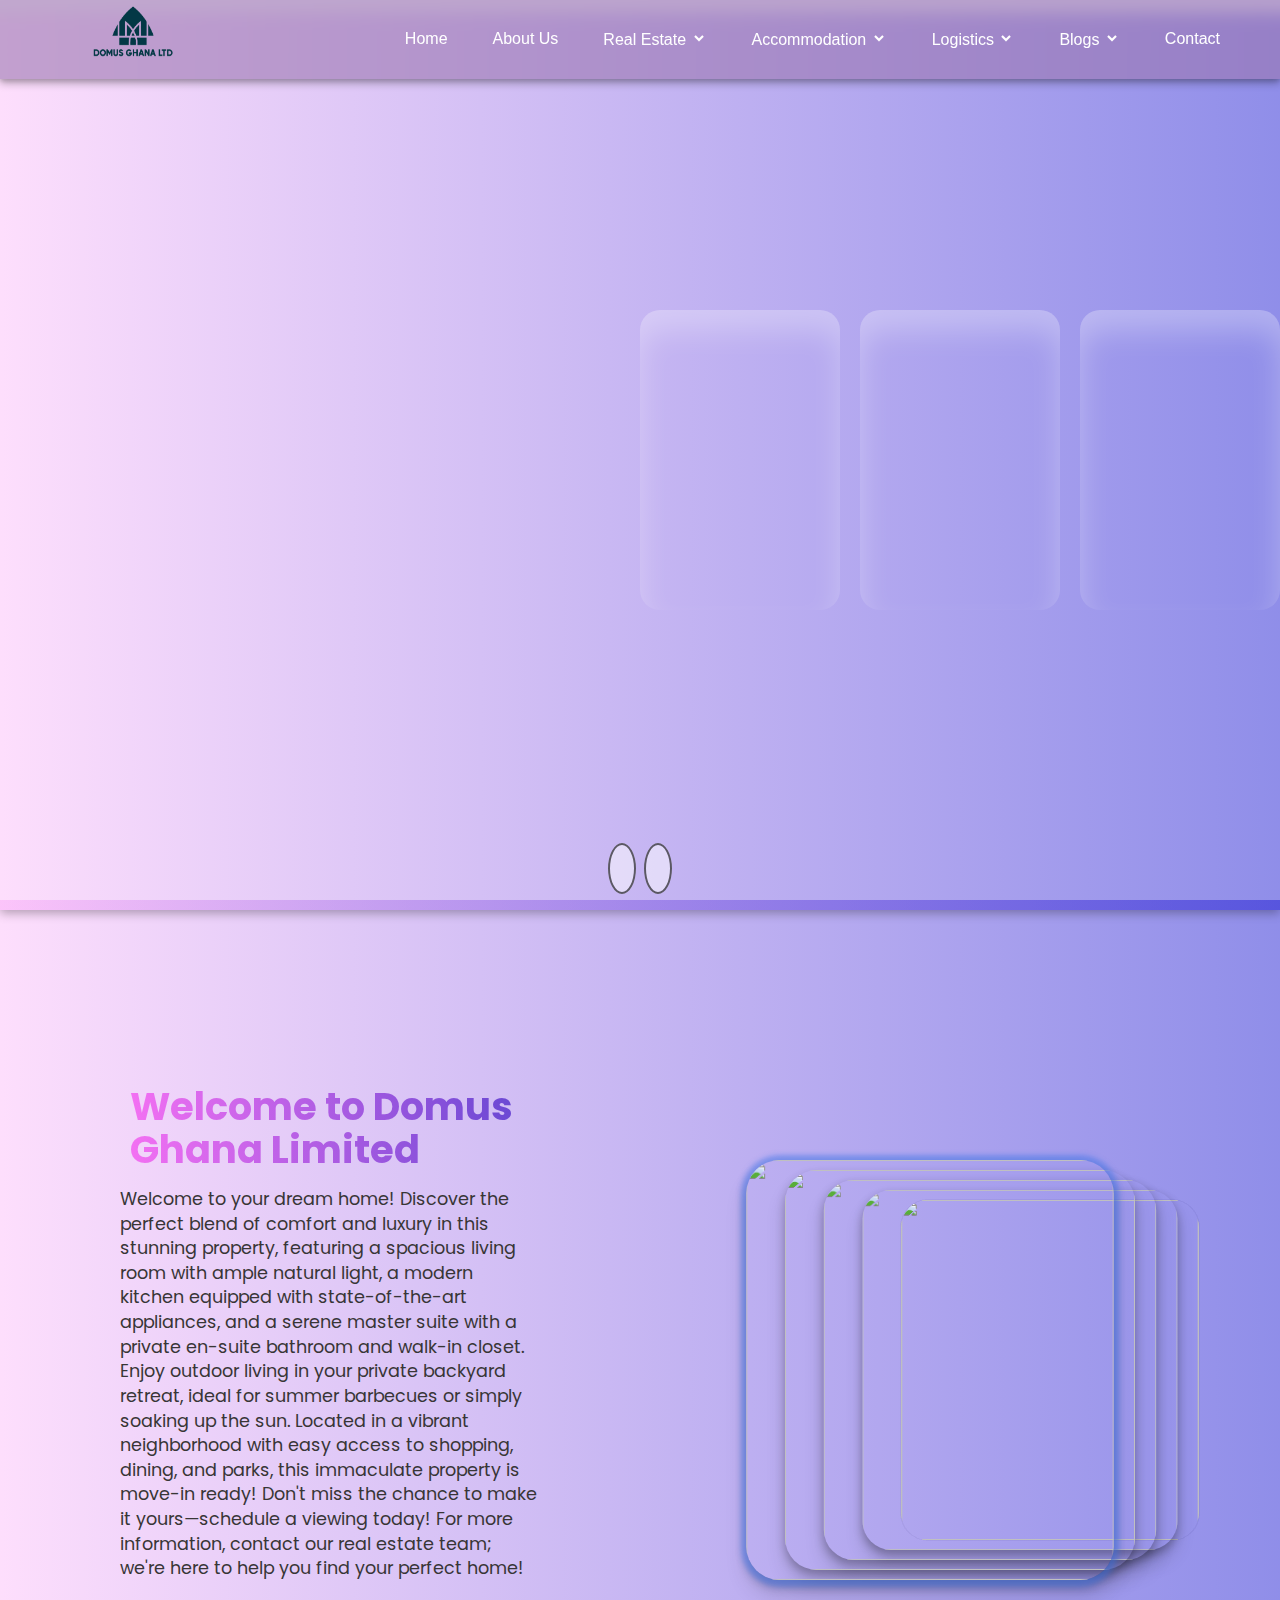
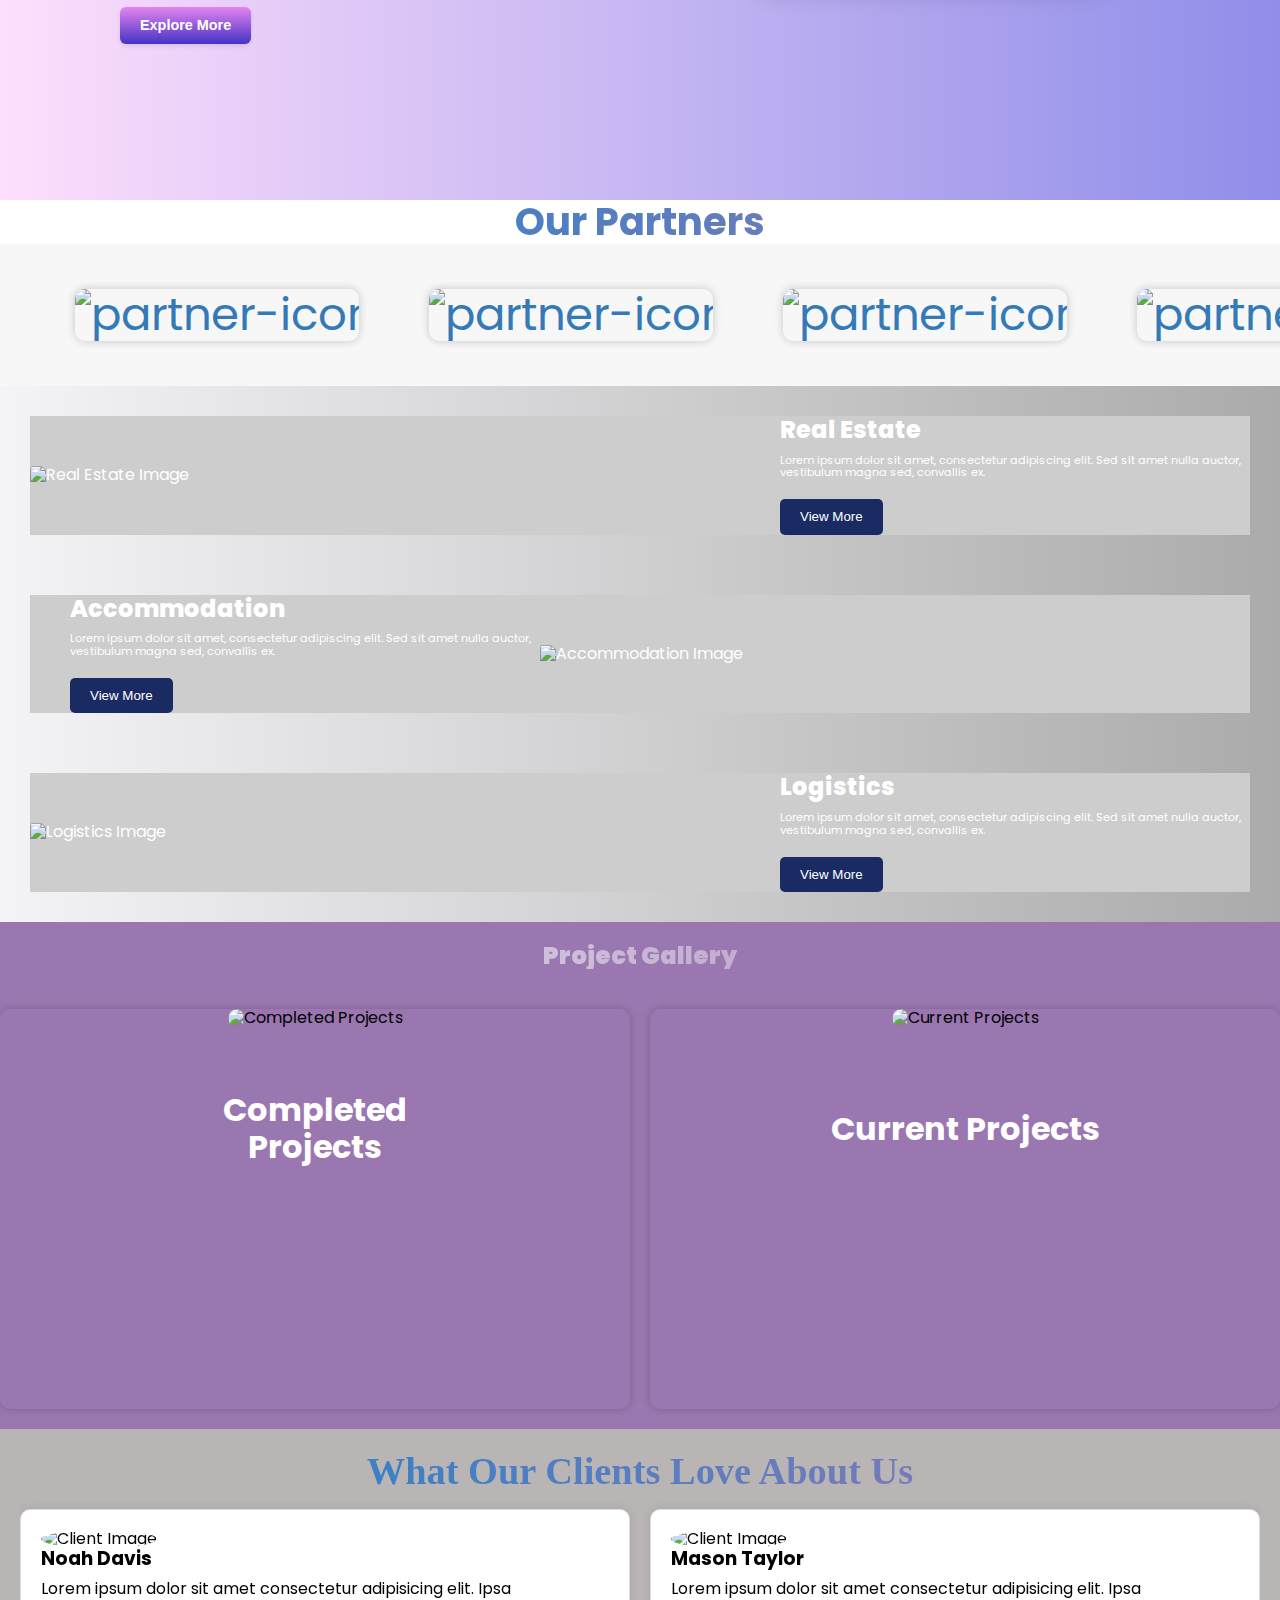
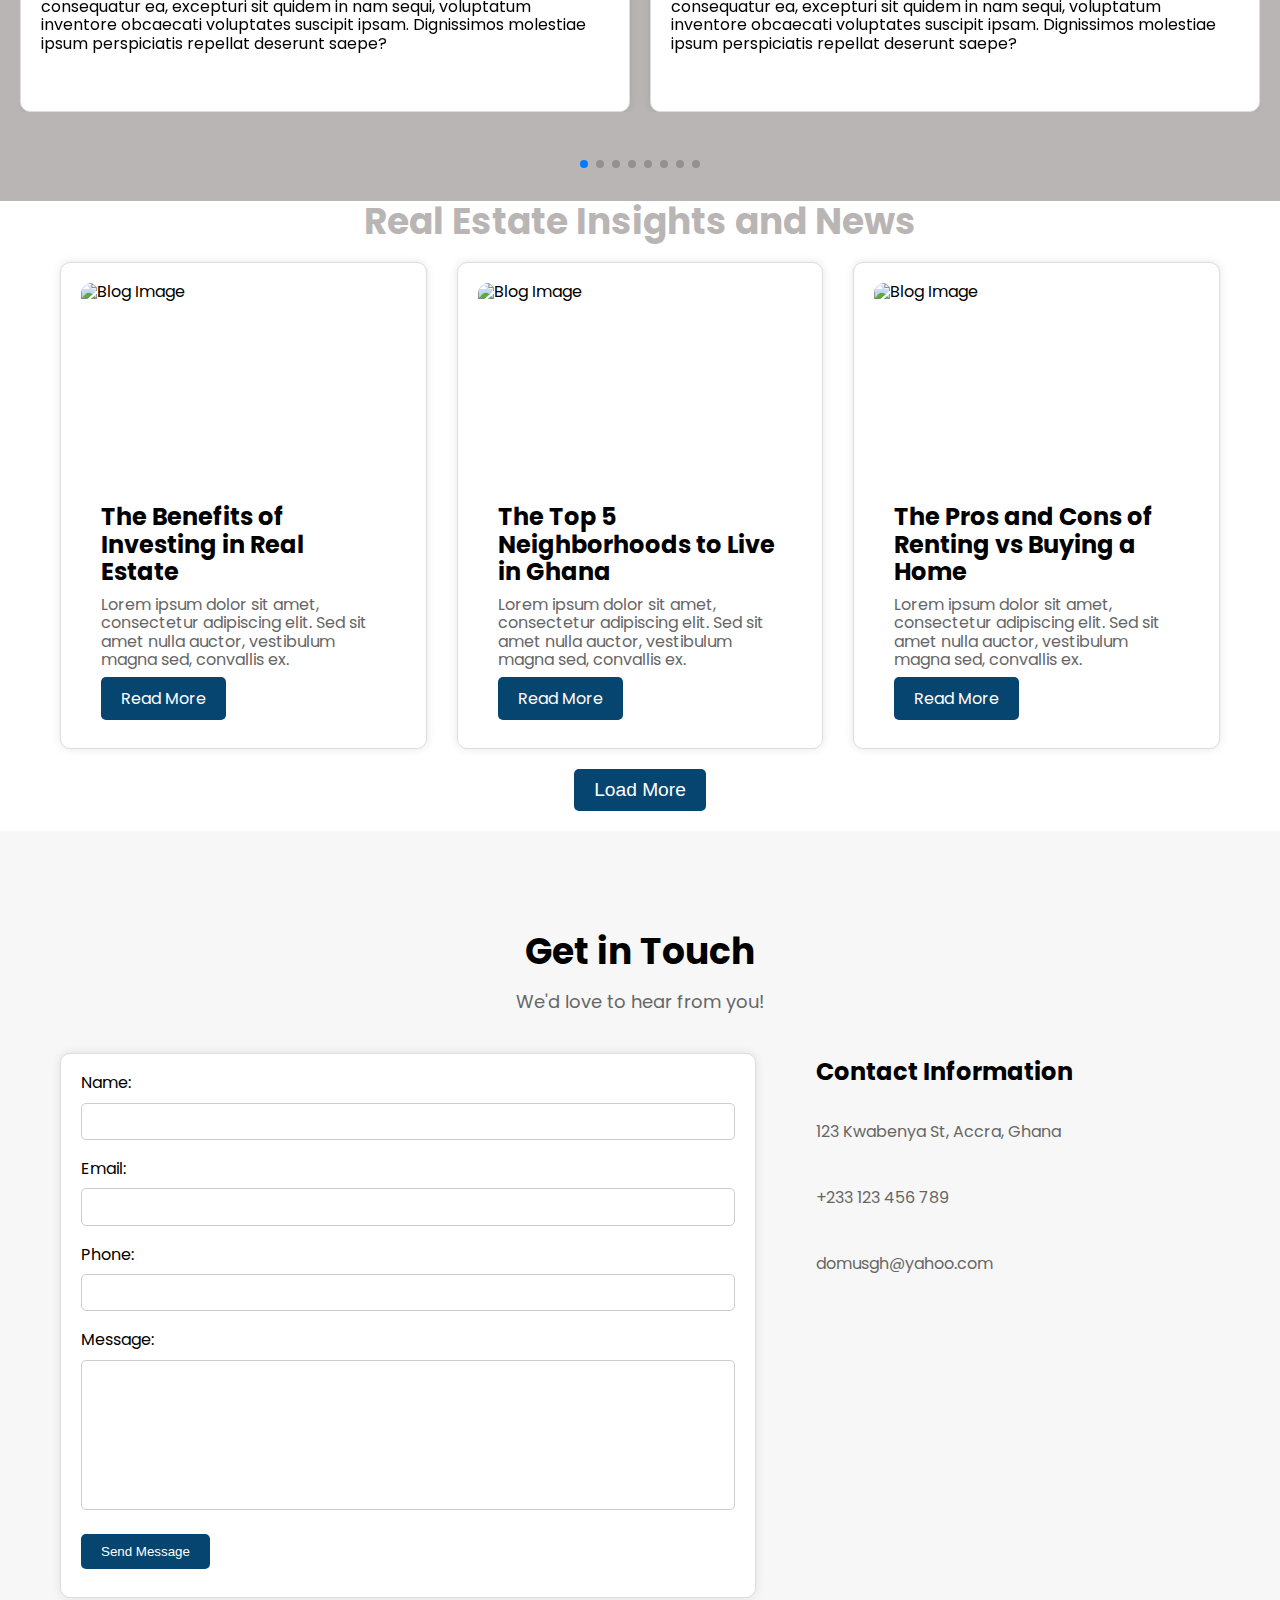
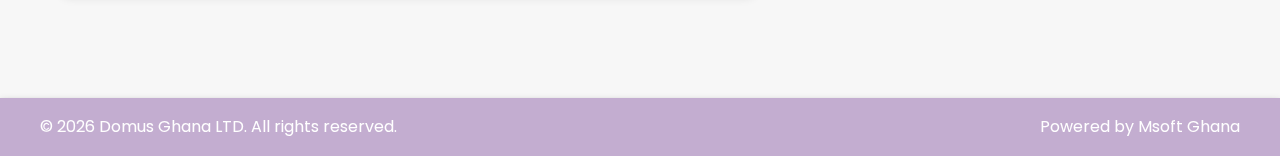
==== index.html @ 2946fd19 "update 1.5.2.1" ====
<!DOCTYPE html>
<html lang="en">
  <head>
    <meta charset="UTF-8" />
    <meta name="viewport" content="width=device-width, initial-scale=1.0" />
    <link rel="stylesheet" href="style.css" />
    <link
      rel="stylesheet"
      href="https://cdnjs.cloudflare.com/ajax/libs/font-awesome/6.6.0/css/all.min.css"
      integrity="sha512-Kc323vGBEqzTmouAECnVceyQqyqdsSiqLQISBL29aUW4U/M7pSPA/gEUZQqv1cwx4OnYxTxve5UMg5GT6L4JJg=="
      crossorigin="anonymous"
      referrerpolicy="no-referrer"
    />
    <link
      href="https://unpkg.com/boxicons@2.1.4/css/boxicons.min.css"
      rel="stylesheet"
    />
    <link
      rel="stylesheet"
      href="https://cdn.jsdelivr.net/npm/swiper@11/swiper-bundle.min.css"
    />
    <script src="script.js" defer></script>
    <title>Domus Diaspora Ghana Ltd | Real Estate Website</title>
  </head>
  <body>
    <!-- Navigation Bar -->
    <nav id="nav" class="nav-bar">
      <div class="nav-logo">
        <img src="logo.png" alt="Logo" width="85" height="70" />
      </div>

      <div class="nav-toggle">
        <i class="fas fa-bars" id="open-nav"></i>
        <i class="fas fa-times" id="close-nav"></i>
      </div>
      <ul id="nav-links" class="nav-links">
        <li><a href="index.html" class="nav-link">Home</a></li>
        <li><a href="about.html" class="nav-link">About Us</a></li>
        <li class="dropdown">
          <a href="#" class="nav-link dropdown-toggle"
            >Real Estate <i class="bx bxs-chevron-down"></i
          ></a>
          <ul class="dropdown-menu">
            <li><a href="completed.html">Completed Projects</a></li>
            <li><a href="ongoing.html">Current Projects</a></li>
            <li><a href="land.html">Buy A Land</a></li>
          </ul>
        </li>
        <li class="dropdown">
          <a href="#" class="nav-link dropdown-toggle"
            >Accommodation <i class="bx bxs-chevron-down"></i
          ></a>
          <ul class="dropdown-menu">
            <li><a href="office.html">Office Space</a></li>
            <li><a href="Bungalow.html">Bungalow</a></li>
            <li><a href="house.html">Housing</a></li>
          </ul>
        </li>
        <li class="dropdown">
          <a href="#" class="nav-link dropdown-toggle"
            >Logistics <i class="bx bxs-chevron-down"></i
          ></a>
          <ul class="dropdown-menu">
            <li><a href="equipment.html">Hiring Equipment</a></li>
            <li><a href="materials.html">Building Materials</a></li>
          </ul>
        </li>
        <li class="dropdown">
          <a href="#" class="nav-link dropdown-toggle"
            >Blogs <i class="bx bxs-chevron-down"></i
          ></a>
          <ul class="dropdown-menu">
            <li><a href="news.html">News Feed</a></li>
            <li><a href="#">Price Updates</a></li>
          </ul>
        </li>
        <li><a href="#contact" class="nav-link">Contact</a></li>
        <!-- <a href="#" class="btn"><span>Admin Dashboard</span></a> -->
      </ul>
    </nav>

    <main class="main">
      <ul class='slider'>
        <li class='item' style="background-image: url('https://i.postimg.cc/FFPP7t3D/photo-1605146769289-440113cc3d00-mark-https-images-unsplash-com-opengraph-logo-png-mark-w-64-mark.jpg')">
          <div class='content-1'>
            <h2 class='title'>"Riverview Heights"</h2>
            <p class='description'> Luxury homes with panoramic views of the river, private balconies, and a tranquil atmosphere, perfect for relaxation. </p>
            <button class="slider-btn">
              <a href="#contact">Contact Us</a>
            </button>
          </div>
        </li>
        <li class='item' style="background-image: url('https://i.postimg.cc/SKTrjCzj/photo-1494526585095-c41746248156-mark-https-images-unsplash-com-opengraph-logo-png-mark-w-64-mark.jpg')">
          <div class='content-1'>
            <h2 class='title'>"Creekwood Estates"</h2>
            <p class='description'> Family-friendly homes in a natural, wooded setting with a creek running through the community, perfect for outdoor
            enthusiasts. </p>
            <button class="slider-btn">
              <a href="#contact">Contact Us</a>
              </button>
          </div>
        </li>
        <li class='item' style="background-image: url('https://i.postimg.cc/mgR437zW/est-1.webp')">
          <div class='content-1'>
            <h2 class='title'>"Greenhaven Estates"</h2>
            <p class='description'> Luxury homes in a serene, natural setting with plenty of green spaces and walking trails. </p>
            <button class="slider-btn">
              <a href="#contact">Contact Us</a>
            </button>
          </div>
        </li>
        <li class='item' style="background-image: url('https://i.postimg.cc/4dYBF86b/premium-photo-1676625176020-3bbb1c0adea1-mark-https-images-unsplash-com-opengraph-logo-png-mark-w.jpg')">
          <div class='content-1'>
            <h2 class='title'>"Skyline Lofts"</h2>
            <p class='description'>
              Trendy, industrial-chic lofts in the heart of the city, with exposed brick, high ceilings, and urban views.
            </p>
            <button class="slider-btn">
              <a href="#contact">Contact Us</a>
            </button>
          </div>
        </li>
        <li class='item'
          style="background-image: url('https://i.postimg.cc/DfjqPJSL/bngl-5.jpg')">
          <div class='content-1'>
            <h2 class='title-1'>"Willow Creek Villas"</h2>
            <p class='description'>
              Charming, Mediterranean-style villas with private courtyards and a tranquil atmosphere, perfect for families.
            </p>
            <button class="slider-btn">
              <a href="#contact">Contact Us</a>
            </button>
          </div>
        </li>
        <li class='item' style="background-image: url('https://i.postimg.cc/mDQSYp14/pexels-divinetechygirl-1181406.jpg')">
          <div class='content-1'>
            <h2 class='title'>"Parkside Residences"</h2>
            <p class='description'> Upscale apartments with modern amenities, located in a vibrant neighborhood with plenty of parks and green spaces. </p>
            <button class="slider-btn">
              <a href="#contact">Contact Us</a>
            </button>
          </div>
        </li>
      </ul>
      <nav class='nav'>
        <ion-icon class='btn--1 prev' name="arrow-back-outline"></ion-icon>
        <ion-icon class='btn--1 next' name="arrow-forward-outline"></ion-icon>
      </nav>
    </main>
    
    <!-- main | image slider -->
    <main>
      <div class="content">
        <h1>Welcome to Domus Ghana Limited</h1>
        <p>
          Welcome to your dream home! Discover the perfect blend of comfort and
          luxury in this stunning property, featuring a spacious living room
          with ample natural light, a modern kitchen equipped with
          state-of-the-art appliances, and a serene master suite with a private
          en-suite bathroom and walk-in closet. Enjoy outdoor living in your
          private backyard retreat, ideal for summer barbecues or simply soaking
          up the sun. Located in a vibrant neighborhood with easy access to
          shopping, dining, and parks, this immaculate property is move-in
          ready! Don't miss the chance to make it yours—schedule a viewing
          today! For more information, contact our real estate team; we're here
          to help you find your perfect home!
        </p>
        <button class="btn">Explore More</button>
      </div>
    
      <div class="stack">
        <div class="card">
          <img
            src="https://i.postimg.cc/xTnN2nMM/wlcm.jpg"
            alt="" />
        </div>
        <div class="card">
          <img
            src="https://i.postimg.cc/wT2yxZQP/wlcm-1.webp"
            alt="" />
        </div>
        <div class="card">
          <img
            src="https://i.postimg.cc/52tHXgPt/wlcm-2.webp"
            alt="" />
        </div>
        <div class="card">
          <img
            src="https://i.postimg.cc/52j0400Y/wlcm4.webp"
            alt="" />
        </div>
        <div class="card">
          <img
            src="https://i.postimg.cc/FKLHSB0h/wlcm5.webp"
            alt="" />
        </div>
        <div class="card">
          <img
            src="https://i.postimg.cc/gJGb0SDS/wlcm6.webp"
            alt="" />
        </div>
        <div class="card">
          <img
            src="https://i.postimg.cc/d3MH1Lwq/wlcm7.webp"
            alt="" />
        </div>
        <div class="card">
          <img
            src="https://i.postimg.cc/xTnN2nMM/wlcm.jpg"
            alt="" />
        </div>
      </div>
    </main>

    <!-- Our Partners Section -->
    <h2 class="partner-heading">Our Partners</h2>
    <section class="partners">
      <div class="partners-container">
        <div class="partner-slide">
          <div class="partner-icon">
            <img
              src="https://i.postimg.cc/QMc2BpDb/prtn.jpg"
              alt="partner-icon"
            />
          </div>
        </div>
        <div class="partner-slide">
          <div class="partner-icon">
            <img
              src="https://i.postimg.cc/j5sFLmZx/prtnr.png"
              alt="partner-icon"
            />
          </div>
        </div>
        <div class="partner-slide">
          <div class="partner-icon">
            <img
              src="https://i.postimg.cc/kMYpgj8C/ptna.jpg"
              alt="partner-icon"
            />
          </div>
        </div>
        <div class="partner-slide">
          <div class="partner-icon">
            <img
              src="https://i.postimg.cc/QMc2BpDb/prtn.jpg"
              alt="partner-icon"
            />
          </div>
        </div>
        <div class="partner-slide">
          <div class="partner-icon">
            <img
              src="https://i.postimg.cc/j5sFLmZx/prtnr.png"
              alt="partner-icon"
            />
          </div>
        </div>
        <div class="partner-slide">
          <div class="partner-icon">
            <img
              src="https://i.postimg.cc/QMc2BpDb/prtn.jpg"
              alt="partner-icon"
            />
          </div>
        </div>
        <div class="partner-slide">
          <div class="partner-icon">
            <img
              src="https://i.postimg.cc/QMc2BpDb/prtn.jpg"
              alt="partner-icon"
            />
          </div>
        </div>
        <div class="partner-slide">
          <div class="partner-icon">
            <img
              src="https://i.postimg.cc/kMYpgj8C/ptna.jpg"
              alt="partner-icon"
            />
          </div>
        </div>
        <div class="partner-slide">
          <div class="partner-icon">
            <img
              src="https://i.postimg.cc/QMc2BpDb/prtn.jpg"
              alt="partner-icon"
            />
          </div>
        </div>
        <div class="partner-slide">
          <div class="partner-icon">
            <img
              src="https://i.postimg.cc/QMc2BpDb/prtn.jpg"
              alt="partner-icon"
            />
          </div>
        </div>
        <div class="partner-slide">
          <div class="partner-icon">
            <img
              src="https://i.postimg.cc/QMc2BpDb/prtn.jpg"
              alt="partner-icon"
            />
          </div>
        </div>
      </div>
    </section>

    <!-- Hero Section -->
    <section class="hero">
      <div class="hero-container">
        <div class="hero-cards">
          <!-- Card 1: Real Estate -->
          <article class="hero-card" data-category="real-estate">
            <div class="card-content">
              <div class="image-container">
                <img
                  src="https://i.postimg.cc/KzTtMC7V/photo-1702905394338-4af58b6dbf61-mark-https-images-unsplash-com-opengraph-logo-png-mark-w-64-mark.jpg"
                  alt="Real Estate Image"
                />
              </div>
              <div class="text-container">
                <h2>Real Estate</h2>
                <p>
                  Lorem ipsum dolor sit amet, consectetur adipiscing elit. Sed
                  sit amet nulla auctor, vestibulum magna sed, convallis ex.
                </p>
                <button
                  class="tab-button"
                  aria-label="Real Estate Tab"
                  data-tab="real-estate"
                >
                  View More
                </button>
              </div>
            </div>
          </article>

          <!-- Card 2: Accommodation -->
          <article class="hero-card" data-category="accommodation">
            <div class="card-content">
              <div class="image-container accomodate">
                <img
                  src="https://i.postimg.cc/k5BQn227/photo-1702742711296-98086d25f8d0-mark-https-images-unsplash-com-opengraph-logo-png-mark-w-64-mark.jpg"
                  alt="Accommodation Image"
                />
              </div>
              <div class="text-container">
                <h2>Accommodation</h2>
                <p>
                  Lorem ipsum dolor sit amet, consectetur adipiscing elit. Sed
                  sit amet nulla auctor, vestibulum magna sed, convallis ex.
                </p>
                <button
                  class="tab-button"
                  aria-label="Accommodation Tab"
                  data-tab="accommodation"
                >
                  View More
                </button>
              </div>
            </div>
          </article>

          <!-- Card 3: Logistics -->
          <article class="hero-card" data-category="logistics">
            <div class="card-content">
              <div class="image-container">
                <img
                  src="https://i.postimg.cc/283NFmYH/photo-1492168732976-2676c584c675-mark-https-images-unsplash-com-opengraph-logo-png-mark-w-64-mark.jpg"
                  alt="Logistics Image"
                />
              </div>
              <div class="text-container">
                <h2>Logistics</h2>
                <p>
                  Lorem ipsum dolor sit amet, consectetur adipiscing elit. Sed
                  sit amet nulla auctor, vestibulum magna sed, convallis ex.
                </p>
                <button
                  class="tab-button"
                  aria-label="Logistics Tab"
                  data-tab="logistics"
                >
                  View More
                </button>
              </div>
            </div>
          </article>
        </div>
      </div>
    </section>

    <!-- Our Partners Section -->
    <!-- <h2 class="partner-heading">Our Partners</h2>
    <section class="partners">
      <div class="partners-container">
        <div class="partner-slide">
          <div class="partner-icon">
            <i class="fas fa-apple"></i>
          </div>
        </div>
        <div class="partner-slide">
          <div class="partner-icon">
            <i class="fas fa-google"></i>
          </div>
        </div>
        <div class="partner-slide">
          <div class="partner-icon">
            <i class="fas fa-facebook"></i>
          </div>
        </div>
        <div class="partner-slide">
          <div class="partner-icon">
            <i class="fas fa-amazon"></i>
          </div>
        </div>
        <div class="partner-slide">
          <div class="partner-icon">
            <i class="fas fa-microsoft"></i>
          </div>
        </div>
        <div class="partner-slide">
          <div class="partner-icon">
            <i class="fas fa-twitter"></i>
          </div>
        </div>
        <div class="partner-slide">
          <div class="partner-icon">
            <i class="fas fa-instagram"></i>
          </div>
        </div>
        <div class="partner-slide">
          <div class="partner-icon">
            <i class="fas fa-youtube"></i>
          </div>
        </div>
        <div class="partner-slide">
          <div class="partner-icon">
            <i class="fas fa-linkedin"></i>
          </div>
        </div>
        <div class="partner-slide">
          <div class="partner-icon">
            <i class="fas fa-pinterest"></i>
          </div>
        </div>
        <div class="partner-slide">
          <div class="partner-icon">
            <i class="fas fa-tiktok"></i>
          </div>
        </div>
      </div>
    </section> -->

    <!-- Project Gallery Section -->
    <section class="project-gallery">
      <h2 class="project-gallery-heading">Project Gallery</h2>
      <div class="project-gallery-container">
        <div class="project-gallery-grid">
          <div class="project-gallery-item">
            <h2>Completed Projects</h2>
            <div class="gallery">
              <img
                src="https://i.postimg.cc/4dYBF86b/premium-photo-1676625176020-3bbb1c0adea1-mark-https-images-unsplash-com-opengraph-logo-png-mark-w.jpg"
                alt="Completed Projects"
              />
              <div class="overlay">
                <a href="completed.html" class="view-more">
                  <i class="fas fa-arrow-right"></i>
                </a>
              </div>
            </div>
          </div>
          <div class="project-gallery-item">
            <h2>Current Projects</h2>
            <div class="gallery">
              <img
                src="https://i.postimg.cc/Yq68VLWV/photo-1494145904049-0dca59b4bbad-mark-https-images-unsplash-com-opengraph-logo-png-mark-w-64-mark.jpg"
                alt="Current Projects"
              />
              <div class="overlay">
                <a href="ongoing.html" class="view-more">
                  <i class="fas fa-arrow-right"></i>
                </a>
              </div>
            </div>
          </div>
        </div>
      </div>
    </section>

    <!-- Testimonials Section -->
    <section class="testimonials">
      <div class="page">
        <div class="container swiper">
          <h2 class="title">What Our Clients Love About Us</h2>
          <div class="testimonials--1 swiper-wrapper">
            <div class="testimonial-card swiper-slide">
              <div class="testimonial-image">
                <img
                  src="https://i.postimg.cc/Yq68VLWV/photo-1494145904049-0dca59b4bbad-mark-https-images-unsplash-com-opengraph-logo-png-mark-w-64-mark.jpg"
                  alt="Client Image"
                  width="80"
                  height="80"
                />
              </div>
              <div class="testimonial-content">
                <h3 class="name">Noah Davis</h3>
                <p>
                  Lorem ipsum dolor sit amet consectetur adipisicing elit. Ipsa
                  consequatur ea, excepturi sit quidem in nam sequi, voluptatum
                  inventore obcaecati voluptates suscipit ipsam. Dignissimos
                  molestiae ipsum perspiciatis repellat deserunt saepe?
                </p>
                <div class="rating">
                  <i class="fa-solid fa-star"></i>
                  <i class="fa-solid fa-star"></i>
                  <i class="fa-solid fa-star"></i>
                  <i class="fa-solid fa-star"></i>
                  <i class="fa-solid fa-star"></i>
                </div>
              </div>
            </div>
            <div class="testimonial-card swiper-slide">
              <div class="testimonial-image">
                <img
                  src="https://i.postimg.cc/Yq68VLWV/photo-1494145904049-0dca59b4bbad-mark-https-images-unsplash-com-opengraph-logo-png-mark-w-64-mark.jpg"
                  alt="Client Image"
                  width="80"
                  height="80"
                />
              </div>
              <div class="testimonial-content">
                <h3 class="name">Mason Taylor</h3>
                <p>
                  Lorem ipsum dolor sit amet consectetur adipisicing elit. Ipsa
                  consequatur ea, excepturi sit quidem in nam sequi, voluptatum
                  inventore obcaecati voluptates suscipit ipsam. Dignissimos
                  molestiae ipsum perspiciatis repellat deserunt saepe?
                </p>
                <div class="rating">
                  <i class="fa-solid fa-star"></i>
                  <i class="fa-solid fa-star"></i>
                  <i class="fa-solid fa-star"></i>
                  <i class="fa-solid fa-star"></i>
                  <i class="fa-solid fa-star"></i>
                </div>
              </div>
            </div>
            <div class="testimonial-card swiper-slide">
              <div class="testimonial-image">
                <img
                  src="https://i.postimg.cc/Yq68VLWV/photo-1494145904049-0dca59b4bbad-mark-https-images-unsplash-com-opengraph-logo-png-mark-w-64-mark.jpg"
                  alt="Client Image"
                  width="80"
                  height="80"
                />
              </div>
              <div class="testimonial-content">
                <h3 class="name">Lucas Thomas</h3>
                <p>
                  Lorem ipsum dolor sit amet consectetur adipisicing elit. Ipsa
                  consequatur ea, excepturi sit quidem in nam sequi, voluptatum
                  inventore obcaecati voluptates suscipit ipsam. Dignissimos
                  molestiae ipsum perspiciatis repellat deserunt saepe?
                </p>
                <div class="rating">
                  <i class="fa-solid fa-star"></i>
                  <i class="fa-solid fa-star"></i>
                  <i class="fa-solid fa-star"></i>
                  <i class="fa-solid fa-star"></i>
                  <i class="fa-solid fa-star"></i>
                </div>
              </div>
            </div>
            <div class="testimonial-card swiper-slide">
              <div class="testimonial-image">
                <img
                  src="https://i.postimg.cc/Yq68VLWV/photo-1494145904049-0dca59b4bbad-mark-https-images-unsplash-com-opengraph-logo-png-mark-w-64-mark.jpg"
                  alt="Client Image"
                  width="80"
                  height="80"
                />
              </div>
              <div class="testimonial-content">
                <h3 class="name">Olivia Martinez</h3>
                <p>
                  Lorem ipsum dolor sit amet consectetur adipisicing elit. Ipsa
                  consequatur ea, excepturi sit quidem in nam sequi, voluptatum
                  inventore obcaecati voluptates suscipit ipsam. Dignissimos
                  molestiae ipsum perspiciatis repellat deserunt saepe?
                </p>
                <div class="rating">
                  <i class="fa-solid fa-star"></i>
                  <i class="fa-solid fa-star"></i>
                  <i class="fa-solid fa-star"></i>
                  <i class="fa-solid fa-star"></i>
                  <i class="fa-solid fa-star"></i>
                </div>
              </div>
            </div>
            <div class="testimonial-card swiper-slide">
              <div class="testimonial-image">
                <img
                  src="https://i.postimg.cc/Yq68VLWV/photo-1494145904049-0dca59b4bbad-mark-https-images-unsplash-com-opengraph-logo-png-mark-w-64-mark.jpg"
                  alt="Client Image"
                  width="80"
                  height="80"
                />
              </div>
              <div class="testimonial-content">
                <h3 class="name">Liam Johnson</h3>
                <p>
                  Lorem ipsum dolor sit amet consectetur adipisicing elit. Ipsa
                  consequatur ea, excepturi sit quidem in nam sequi, voluptatum
                  inventore obcaecati voluptates suscipit ipsam. Dignissimos
                  molestiae ipsum perspiciatis repellat deserunt saepe?
                </p>
                <div class="rating">
                  <i class="fa-solid fa-star"></i>
                  <i class="fa-solid fa-star"></i>
                  <i class="fa-solid fa-star"></i>
                  <i class="fa-solid fa-star"></i>
                  <i class="fa-solid fa-star"></i>
                </div>
              </div>
            </div>
            <div class="testimonial-card swiper-slide">
              <div class="testimonial-image">
                <img
                  src="https://i.postimg.cc/Yq68VLWV/photo-1494145904049-0dca59b4bbad-mark-https-images-unsplash-com-opengraph-logo-png-mark-w-64-mark.jpg"
                  alt="Client Image"
                  width="80"
                  height="80"
                />
              </div>
              <div class="testimonial-content">
                <h3 class="name">Sophia Anderson</h3>
                <p>
                  Lorem ipsum dolor sit amet consectetur adipisicing elit. Ipsa
                  consequatur ea, excepturi sit quidem in nam sequi, voluptatum
                  inventore obcaecati voluptates suscipit ipsam. Dignissimos
                  molestiae ipsum perspiciatis repellat deserunt saepe?
                </p>
                <div class="rating">
                  <i class="fa-solid fa-star"></i>
                  <i class="fa-solid fa-star"></i>
                  <i class="fa-solid fa-star"></i>
                  <i class="fa-solid fa-star"></i>
                  <i class="fa-solid fa-star"></i>
                </div>
              </div>
            </div>
            <div class="testimonial-card swiper-slide">
              <div class="testimonial-image">
                <img
                  src="https://i.postimg.cc/Yq68VLWV/photo-1494145904049-0dca59b4bbad-mark-https-images-unsplash-com-opengraph-logo-png-mark-w-64-mark.jpg"
                  alt="Client Image"
                  width="80"
                  height="80"
                />
              </div>
              <div class="testimonial-content">
                <h3 class="name">Charlotte Lewis</h3>
                <p>
                  Lorem ipsum dolor sit amet consectetur adipisicing elit. Ipsa
                  consequatur ea, excepturi sit quidem in nam sequi, voluptatum
                  inventore obcaecati voluptates suscipit ipsam. Dignissimos
                  molestiae ipsum perspiciatis repellat deserunt saepe?
                </p>
                <div class="rating">
                  <i class="fa-solid fa-star"></i>
                  <i class="fa-solid fa-star"></i>
                  <i class="fa-solid fa-star"></i>
                  <i class="fa-solid fa-star"></i>
                  <i class="fa-solid fa-star"></i>
                </div>
              </div>
            </div>
            <div class="testimonial-card swiper-slide">
              <div class="testimonial-image">
                <img
                  src="https://i.postimg.cc/Yq68VLWV/photo-1494145904049-0dca59b4bbad-mark-https-images-unsplash-com-opengraph-logo-png-mark-w-64-mark.jpg"
                  alt="Client Image"
                  width="80"
                  height="80"
                />
              </div>
              <div class="testimonial-content">
                <h3 class="name">Isabella Clark</h3>
                <p>
                  Lorem ipsum dolor sit amet consectetur adipisicing elit. Ipsa
                  consequatur ea, excepturi sit quidem in nam sequi, voluptatum
                  inventore obcaecati voluptates suscipit ipsam. Dignissimos
                  molestiae ipsum perspiciatis repellat deserunt saepe?
                </p>
                <div class="rating">
                  <i class="fa-solid fa-star"></i>
                  <i class="fa-solid fa-star"></i>
                  <i class="fa-solid fa-star"></i>
                  <i class="fa-solid fa-star"></i>
                  <i class="fa-solid fa-star"></i>
                </div>
              </div>
            </div>
            <div class="testimonial-card swiper-slide">
              <div class="testimonial-image">
                <img
                  src="https://i.postimg.cc/Yq68VLWV/photo-1494145904049-0dca59b4bbad-mark-https-images-unsplash-com-opengraph-logo-png-mark-w-64-mark.jpg"
                  alt="Client Image"
                  width="80"
                  height="80"
                />
              </div>
              <div class="testimonial-content">
                <h3 class="name">Ethan Harris</h3>
                <p>
                  Lorem ipsum dolor sit amet consectetur adipisicing elit. Ipsa
                  consequatur ea, excepturi sit quidem in nam sequi, voluptatum
                  inventore obcaecati voluptates suscipit ipsam. Dignissimos
                  molestiae ipsum perspiciatis repellat deserunt saepe?
                </p>
                <div class="rating">
                  <i class="fa-solid fa-star"></i>
                  <i class="fa-solid fa-star"></i>
                  <i class="fa-solid fa-star"></i>
                  <i class="fa-solid fa-star"></i>
                  <i class="fa-solid fa-star"></i>
                </div>
              </div>
            </div>
          </div>
        </div>
        <div class="swiper-pagination"></div>
      </div>
    </section>

    <!-- Blog Section -->
    <section class="blog">
      <div class="blog-container">
        <h2 class="blog-heading">Real Estate Insights and News</h2>
        <div class="blog-grid">
          <!-- Blog Post 1 -->
          <article class="blog-post">
            <div class="blog-image">
              <img
                src="https://i.postimg.cc/4dYBF86b/premium-photo-1676625176020-3bbb1c0adea1-mark-https-images-unsplash-com-opengraph-logo-png-mark-w.jpg"
                alt="Blog Image"
              />
            </div>
            <div class="blog-content">
              <h3 class="blog-title">
                The Benefits of Investing in Real Estate
              </h3>
              <p class="blog-excerpt">
                Lorem ipsum dolor sit amet, consectetur adipiscing elit. Sed sit
                amet nulla auctor, vestibulum magna sed, convallis ex.
              </p>
              <a href="#" class="read-more">Read More</a>
            </div>
          </article>

          <!-- Blog Post 2 -->
          <article class="blog-post">
            <div class="blog-image">
              <img
                src="https://i.postimg.cc/Yq68VLWV/photo-1494145904049-0dca59b4bbad-mark-https-images-unsplash-com-opengraph-logo-png-mark-w-64-mark.jpg"
                alt="Blog Image"
              />
            </div>
            <div class="blog-content">
              <h3 class="blog-title">
                The Top 5 Neighborhoods to Live in Ghana
              </h3>
              <p class="blog-excerpt">
                Lorem ipsum dolor sit amet, consectetur adipiscing elit. Sed sit
                amet nulla auctor, vestibulum magna sed, convallis ex.
              </p>
              <a href="#" class="read-more">Read More</a>
            </div>
          </article>

          <!-- Blog Post 3 -->
          <article class="blog-post">
            <div class="blog-image">
              <img
                src="https://i.postimg.cc/KzTtMC7V/photo-1702905394338-4af58b6dbf61-mark-https-images-unsplash-com-opengraph-logo-png-mark-w-64-mark.jpg"
                alt="Blog Image"
              />
            </div>
            <div class="blog-content">
              <h3 class="blog-title">
                The Pros and Cons of Renting vs Buying a Home
              </h3>
              <p class="blog-excerpt">
                Lorem ipsum dolor sit amet, consectetur adipiscing elit. Sed sit
                amet nulla auctor, vestibulum magna sed, convallis ex.
              </p>
              <a href="#" class="read-more">Read More</a>
            </div>
          </article>

          <!-- Blog Post 4 -->
          <!-- <article class="blog-post">
            <div class="blog-image">
              <img
                src="https://i.postimg.cc/k5BQn227/photo-1702742711296-98086d25f8d0-mark-https-images-unsplash-com-opengraph-logo-png-mark-w-64-mark.jpg"
                alt="Blog Image"
              />
            </div>
            <div class="blog-content">
              <h3 class="blog-title">
                The Impact of Technology on the Real Estate Industry
              </h3>
              <p class="blog-excerpt">
                Lorem ipsum dolor sit amet, consectetur adipiscing elit. Sed sit
                amet nulla auctor, vestibulum magna sed, convallis ex.
              </p>
              <a href="#" class="read-more">Read More</a>
            </div>
          </article> -->
        </div>
        <button class="load-more">Load More</button>
      </div>
    </section>

    <!-- Contact Section -->
    <section class="contact" id="contact">
      <div class="contact-container">
        <h2 class="contact-heading">Get in Touch</h2>
        <p class="contact-subheading">We'd love to hear from you!</p>
        <div class="contact-grid">
          <div class="contact-form">
            <form id="contact-form">
              <div class="form-group">
                <label for="name">Name:</label>
                <input type="text" id="name" name="name" required />
              </div>
              <div class="form-group">
                <label for="email">Email:</label>
                <input type="email" id="email" name="email" required />
              </div>
              <div class="form-group">
                <label for="phone">Phone:</label>
                <input type="tel" id="phone" name="phone" />
              </div>
              <div class="form-group">
                <label for="message">Message:</label>
                <textarea id="message" name="message" required></textarea>
              </div>
              <button type="submit" class="submit-btn">Send Message</button>
            </form>
          </div>
          <div class="contact-info">
            <h3 class="contact-info-heading">Contact Information</h3>
            <div class="contact-info-item">
              <i class="fas fa-map-marker-alt"></i>
              <p class="contact-info-address">123 Kwabenya St, Accra, Ghana</p>
            </div>
            <div class="contact-info-item">
              <i class="fas fa-phone"></i>
              <p class="contact-info-phone">+233 123 456 789</p>
            </div>
            <div class="contact-info-item">
              <i class="fas fa-envelope"></i>
              <p class="contact-info-email">domusgh@yahoo.com</p>
            </div>

            <iframe
              src="https://www.google.com/maps/embed?pb=!1m18!1m12!1m3!1d31761.433390730137!2d-0.2710135646303809!3d5.687228539762453!2m3!1f0!2f0!3f0!3m2!1i1024!2i768!4f13.1!3m3!1m2!1s0xfdf9e5ae5ea1e87%3A0x4b87d6d59a88aaed!2sKwabenya!5e0!3m2!1sen!2sgh!4v1727439506341!5m2!1sen!2sgh"
              width="400"
              height="300"
              style="border: 0"
              allowfullscreen=""
              loading="lazy"
              referrerpolicy="no-referrer-when-downgrade"
            ></iframe>
          </div>
        </div>
      </div>
    </section>

    <!-- Footer Section -->
    <footer class="footer">
      <div class="footer-container">
        <div class="footer-left">
          <p>
            &copy; <span id="year"></span> Domus Ghana LTD. All rights reserved.
          </p>
        </div>
        <div class="footer-right">
          <p>Powered by Msoft Ghana</p>
        </div>
      </div>
    </footer>

    <script src="https://cdn.jsdelivr.net/npm/swiper@11/swiper-bundle.min.js"></script>

    <script type="module" src="https://unpkg.com/ionicons@7.1.0/dist/ionicons/ionicons.esm.js"></script>
    <script nomodule src="https://unpkg.com/ionicons@7.1.0/dist/ionicons/ionicons.js"></script>
  </body>
</html>
---- style.css ----
@import url("https://fonts.googleapis.com/css2?family=Dancing+Script:wght@400..700&family=Poppins:ital,wght@0,100;0,200;0,300;0,400;0,500;0,600;0,700;0,800;0,900;1,100;1,200;1,300;1,400;1,500;1,600;1,700;1,800;1,900&display=swap");

* {
  line-height: 1.15; /* 1 */
  -webkit-text-size-adjust: 100%; /* 2 */
  scroll-behavior: smooth;
  box-sizing: border-box;
  margin: 0;
  padding: 0;
  text-decoration: none;
}

html,
body {
  overflow-x: hidden;
  width: 100%;
}
body {
  padding: 0;
  margin: 0;
  box-sizing: border-box;
  font-family: "poppins", sans-serif;
}

:root {
  --primary-color: hsl(204, 90%, 23%);
  --secondary-color: hsl(277, 27%, 58%);
  --color-white: hsl(0, 0%, 100%);
  --color-grey: hsl(0, 3%, 72%);
  --bg-color: hsl(210, 86%, 33%);
  --bg-color-1: hsl(279, 82%, 57%);
}

.nav-bar {
  position: fixed;
  top: 0;
  left: 0;
  width: 100%;
  background-color: hsla(277, 27%, 58%, 0.6);
  padding: 0.95em, 1em;
  display: flex;
  justify-content: space-between;
  align-items: center;
  font-family: "Open Sans", sans-serif;
  box-shadow: 0 2px 4px rgba(0, 0, 0, 0.1), 0 4px 8px rgba(0, 0, 0, 0.3);
  backdrop-filter: blur(10px);
  -webkit-backdrop-filter: blur(10px);
  z-index: 999;
}

.nav-logo {
  margin-right: 20px;
  padding-left: 90px;
  color: var(--color-white);
  margin-bottom: 5px;
}

.nav-links {
  list-style: none;
  margin: 0;
  padding: 0;
  display: flex;
  justify-content: space-between;
  flex-wrap: wrap;
  margin-right: 60px;
  gap: 25px;
}

.nav-link {
  color: var(--color-white);
  text-decoration: none;
  margin-left: 20px;
  transition: color 0.5s ease;
  flex: 1;
  text-align: center;
  position: relative;
}

.nav-link::before {
  content: "";
  position: absolute;
  bottom: 0;
  left: 0;
  width: 0;
  height: 2px;
  background-color: var(--color-grey);
  transition: width 0.5s ease;
}

.nav-link:hover::before {
  width: 100%;
}

.nav-link::after {
  content: "";
  position: absolute;
  bottom: 0;
  left: 0;
  width: 100%;
  height: 2px;
  background-color: transparent;
  transition: background-color 0.5s ease;
}

.nav-link:hover::after {
  background-color: rgb(82, 107, 230);
}

.nav-links li {
  text-align: center;
}

.dropdown {
  position: relative;
}

.dropdown-toggle {
  cursor: pointer;
}

.dropdown-menu {
  display: none;
  position: absolute;
  background-color: hsla(277, 27%, 58%, 0.6);
  min-width: 160px;
  box-shadow: 0px 8px 16px 0px rgba(0, 0, 0, 0.2);
   backdrop-filter: blur(80px);
  -webkit-backdrop-filter: blur(8px);
  z-index: 1;
  transition: all 0.3s ease-in-out;
  opacity: 0;
  transform: translateY(-10px);
  padding-block: 30px;
  border-radius: 8px;
  animation: fadeIn 0.5s;
}

.dropdown-menu li {
  padding: 10px;
  list-style: none;
  text-align: left;
}

.dropdown-menu a {
  color: var(--color-white);
  text-decoration: none;
  transition: color 0.2s;
}

.dropdown-menu a:hover {
  color:  #cbc5c5;
}

.dropdown:hover .dropdown-menu {
  display: block;
  opacity: 1; 
  transform: translateY(0px); 
}

@keyframes fadeIn {
  0% {
    opacity: 0;
  }
  100% {
    opacity: 1;
  }
}

.main {
  position: relative;
  width: 100%;
  height: 60%;
  box-shadow: 0 3px 10px rgba(0, 0, 0, 0.3);
  top: 10px;
  bottom: 30px;
}

.item {
  width: 200px;
  height: 300px;
  list-style-type: none;
  position: absolute;
  top: 50%;
  transform: translateY(-50%);
  z-index: 1;
  background-position: center;
  background-size: cover;
  border-radius: 20px;
  box-shadow: 0 20px 30px rgba(255, 255, 255, 0.3) inset;
  transition: transform 0.1s, left 0.75s, top 0.75s, width 0.75s, height 0.75s;
}

.slider-btn a {
  text-decoration: none;
  color: var(--color-white);
  font-size: 1.5rem;
}
.item:nth-child(1),
.item:nth-child(2) {
  left: 0;
  top: 0;
  width: 100%;
  height: 100%;
  transform: none;
  border-radius: 0;
  box-shadow: none;
  opacity: 1;
}

.item:nth-child(3) {
  left: 50%;
}

.item:nth-child(4) {
  left: calc(50% + 220px);
}

.item:nth-child(5) {
  left: calc(50% + 440px);
}

.item:nth-child(6) {
  left: calc(50% + 660px);
  opacity: 0;
}

.content-1 {
  width: min(30vw, 400px);
  position: absolute;
  top: 50%;
  left: 3rem;
  transform: translateY(-50%);
  font: 400 0.85rem 'poppins' sans-serif;
  color: #dadada;
  text-shadow: 0 3px 8px rgba(0, 0, 0, 0.5);
  opacity: 0;
  display: none;
}

.content-1 .title {
  text-transform: uppercase;
}

.content-1 .description {
  line-height: 1.7;
  margin: 1rem 0 1.5rem;
  font-size: 0.95rem;
}

.content-1 button {
  width: fit-content;
  background-color: rgba(0, 0, 0, 0.1);
  color: white;
  border: 2px solid rgb(209, 206, 206);
  border-radius: 0.25rem;
  padding: 0.75rem;
  cursor: pointer;
}

.item:nth-of-type(2) .content-1 {
  display: block;
  animation: show 0.75s ease-in-out 0.3s forwards;
}

@keyframes show {
  0% {
    filter: blur(8px);
    transform: translateY(calc(-50% + 75px));
  }

  100% {
    opacity: 1;
    filter: blur(0);
  }
}

.nav {
  position: absolute;
  bottom: 2rem;
  left: 50%;
  transform: translateX(-50%);
  z-index: 5;
  user-select: none;
}

.nav .btn--1 {
  background-color: rgba(255, 255, 255, 0.5);
  color: rgba(0, 0, 0, 0.7);
  border: 2px solid rgba(0, 0, 0, 0.6);
  margin: 0 0.25rem;
  padding: 0.75rem;
  border-radius: 50%;
  cursor: pointer;
}

.nav .btn--1:hover {
  background-color: rgba(255, 255, 255, 0.3);
}

@media (min-width: 651px) and (max-width: 899px) {
  .content-1 .title {
    font-size: 1rem;
  }

  .content-1 .description {
    font-size: 0.7rem;
  }

  .content-1 button {
    font-size: 0.7rem;
  }

  .item {
    width: 160px;
    height: 270px;
  }

  .item:nth-child(3) {
    left: 50%;
  }

  .item:nth-child(4) {
    left: calc(50% + 170px);
  }

  .item:nth-child(5) {
    left: calc(50% + 340px);
  }

  .item:nth-child(6) {
    left: calc(50% + 510px);
    opacity: 0;
  }
}

@media (max-width: 649px) {
  .main {
    position: relative;
    width: 100%;
    height: 50%;
    box-shadow: 0 3px 10px rgba(0, 0, 0, 0.3);
    top: 10px;
    bottom: 20px;
  }

  .slider-btn a {
   color: var(--color-white);
    font-size: 1.1rem;
  }
  .content .title {
    font-size: 0.9rem;
  }

  .content-1 .description {
    font-size: 0.65rem;
  }

  .content-1 button {
    font-size: 0.7rem;
  }

  .item {
    width: 130px;
    height: 220px;
  }

  .item:nth-child(3) {
    left: 50%;
  }

  .item:nth-child(4) {
    left: calc(50% + 140px);
  }

  .item:nth-child(5) {
    left: calc(50% + 280px);
  }

  .item:nth-child(6) {
    left: calc(50% + 420px);
    opacity: 0;
  }
}

/* 
.btn {
  position: relative;
  background-color: var(--primary-color);
  opacity: 0.7;
  padding: 10px 20px;
  border-radius: 10px;
  box-shadow: 0 30px 50px rgba(0, 0, 0, 0.2);
  text-decoration: none;
  color: var(--color-white);
  overflow: hidden;
  align-self: center;
  justify-self: center;
}

.btn span {
  position: relative;
  z-index: 1;
}

.btn::before {
  content: "";
  position: absolute;
  background-color: var(--color-grey);
  width: 0;
  height: 0;
  left: var(--xPos);
  top: var(--yPos);
  transform: translate(-50%, -50%);
  border-radius: 50%;
  transition: width 1s, height 1s;
}

.btn:hover::before {
  width: 300px;
  height: 300px;
} */

.btn-1 {
  background-image: linear-gradient(
    -180deg,
    var(--color-grey),
    var(--secondary-color)
  );
  font-size: clamp(0.8rem, 8vw, 0.9rem);
  font-weight: 600;
  color: #fff;
  width: max-content;
  outline: 0;
  border: 0;
  border-radius: 6px;
  box-shadow: 0 2px 4px rgba(0, 0, 0, 0.1);
  padding: 10px 20px;
  margin-top: 26px;
  text-align: center;
  transform: scale(1);
  transition: all 0.2s ease-in;
  cursor: pointer;
  touch-action: manipulation;
  user-select: none;
  -webkit-user-select: none;
  pointer-events: auto;
}

.btn-1:hover {
  box-shadow: 0 4px 10px rgba(155, 119, 177, 0.402);
  transform: scale(0.98);
}

main {
  display: grid;
  grid-template-columns: 1fr 1fr;
  grid-template-rows: 1fr;
  place-items: center;
  min-height: 100vh;
  background: -webkit-linear-gradient(0deg, hsla(302, 90%, 68%, 0.212), hsla(241, 76%, 47%, 0.5));
  top: 10px;
  bottom: 30px;
}

/* Content */

.content {
  padding-left: 120px;
  user-select: none;
  top: 40px;
}

.content h1 {
  font-family: 'poppins';
  font-size: clamp(2.4rem, 3vw, 4rem);
  font-weight: 700;
  background: -webkit-linear-gradient(0deg, hsla(302, 90%, 68%, 0.881), hsla(241, 64%, 47%, 0.886));
  background-clip: text;
  -webkit-background-clip: text;
  -webkit-text-fill-color: transparent;
  line-height: 1.1;
  margin-bottom: 16px;
  padding-left: 10px;
  top: 10px;
  margin-top: 30px;
}

.content p {
  font-size: clamp(0.8rem, 4vw, 1.1rem);
  line-height: 1.4;
  padding-right: 100px;
  color: #383636;
}

.btn {
  background-color: #f765d7;
  background-image: linear-gradient(-180deg, hsla(291, 80%, 74%, 0.897), hsla(241, 64%, 47%, 0.886));
  font-size: clamp(0.8rem, 8vw, 0.9rem);
  font-weight: 600;
  color: #fff;
  width: max-content;
  outline: 0;
  border: 0;
  border-radius: 6px;
  box-shadow: 0 2px 4px rgba(0, 0, 0, 0.1);
  padding: 10px 20px;
  margin-top: 26px;
  text-align: center;
  transform: scale(1);
  transition: all 0.2s ease-in;
  cursor: pointer;
  touch-action: manipulation;
  user-select: none;
  -webkit-user-select: none;
  pointer-events: auto;
}

.btn:hover {
  box-shadow: 0 4px 10px rgba(247, 101, 223, 0.5);
  transform: scale(0.98);
}

/* Stacked Cards */

.stack {
  position: relative;
  height: 60vh;
  top: 20px;
  bottom: 10px;
}

.card {
  position: absolute;
  transform: translate(-50%, -50%);
  top: 50%;
  left: 50%;
  width: 350px;
  height: 400px;
  border-radius: 2rem;
  box-shadow: 0 5px 10px 0 rgba(0, 0, 0, 0.25),
    0 15px 20px 0 rgba(0, 0, 0, 0.125);
  transition: transform 0.6s;
  user-select: none;
}

.card img {
  display: block;
  width: 100%;
  height: 100%;
  border-radius: inherit;
  object-fit: cover;
  pointer-events: none;
}

.card:nth-last-child(n + 5) {
  --x: calc(-50% + 90px);
  transform: translate(var(--x), -50%) scale(0.85);
  box-shadow: 0 0 1px 1px rgba(0, 0, 0, 0.01);
}

.card:nth-last-child(4) {
  --x: calc(-50% + 60px);
  transform: translate(var(--x), -50%) scale(0.9);
}

.card:nth-last-child(3) {
  --x: calc(-50% + 30px);
  transform: translate(var(--x), -50%) scale(0.95);
}

.card:nth-last-child(2) {
  --x: calc(-50%);
  transform: translate(var(--x), -50%) scale(1);
}

.card:nth-last-child(1) {
  --x: calc(-50% - 30px);
  transform: translate(var(--x), -50%) scale(1.05);
}

.card:nth-last-child(1) img {
  box-shadow: 0 1px 5px 5px rgba(67, 121, 238, 0.5);
}

.swap {
  animation: swap 1.3s ease-out forwards;
}

@keyframes swap {
  30% {
    transform: translate(calc(var(--x) - 250px), -50%) scale(0.85) rotate(-5deg) rotateY(65deg);
  }

  100% {
    transform: translate(calc(var(--x) - 30px), -50%) scale(0.5);
    z-index: -1;
  }
}

/* Media queries for keyframes */

@media (max-width: 1200px) {
  @keyframes swap {
    30% {
      transform: translate(calc(var(--x) - 200px), -50%) scale(0.85) rotate(-5deg) rotateY(65deg);
    }

    100% {
      transform: translate(calc(var(--x) - 30px), -50%) scale(0.5);
      z-index: -1;
    }
  }
}

@media (max-width: 1050px) {
  @keyframes swap {
    30% {
      transform: translate(calc(var(--x) - 150px), -50%) scale(0.85) rotate(-5deg) rotateY(65deg);
    }

    100% {
      transform: translate(calc(var(--x) - 30px), -50%) scale(0.5);
      z-index: -1;
    }
  }
}

/* Media queries for other classes */

@media (max-width: 1200px) {
  .content {
    padding-left: 80px;
  }

  .content p {
    padding-right: 40px;
  }

  .card {
    width: 250px;
    height: 380px;
  }
}

@media (max-width: 1050px) {
  .content {
    padding-left: 60px;
  }

  .content p {
    line-height: 1.5;
  }

  .card {
    width: 220px;
    height: 350px;
  }
}

@media (max-width: 990px) {
  .content p {
    padding-right: 0;
  }

  .card {
    width: 200px;
    height: 300px;
  }
}

@media (max-width: 950px) {
  main {
    grid-template-columns: 1fr;
    grid-template-rows: 4fr 3fr;
    grid-template-areas:
      "stacked"
      "content";
  }

  .content {
    grid-area: content;
    text-align: center;
    padding: 0 90px;
  }
    .content h1 {
      margin-top: 5px;
    }

    .stack {
      margin-bottom: 5px;
    }

  .btn {
    margin-bottom: 30px;
  }

  .stack {
    grid-area: stacked;
  }
}

@media (max-width: 650px) {
  main {
    grid-template-rows: 1fr 1fr;
  }

  .content {
    padding: 0 50px;
    top: 10px;
  }

  .content h1 {
    padding-left: 0;
    margin-top: 3px;
    padding-block: 3px;
  }
  .stack {
    margin-bottom: 3px;
    padding-block: 0;
  }

  .btn {
    padding: 8px 16px;
  }

  .card {
    width: 180px;
    height: 260px;
  }
}
/* Hero Section Styles */

.hero-card {
  display: flex;
  flex-direction: row;
  width: 100%;
  max-width: 100%;
  align-items: center;
  color: var(--color-white);
  box-sizing: border-box;
   margin: 0;
  padding: 0;
}

.hero-cards {
  background: -webkit-linear-gradient(
    0deg,
    rgb(244, 243, 246),
    hsl(0, 0%, 67%)
  );
}
.hero-card .card-content {
  display: flex;
  align-items: center;
  justify-content: space-between;
  width: 100%;
  margin: 0;
  padding: 0;
  background-color: rgb(205, 205, 205);
}

.hero-card .image-container {
  width: 50%;
  height: 100%;
  margin-right: 20px;
  max-width: 100%;
}

.hero-card .image-container .accomodate {
  margin-right: 0;
  padding-right: 0;
  max-width: 100%;
}

.hero-card .image-container img {
  width: 100%;
  height: 100%;
  object-fit: cover;
  border-radius: 3px;
  max-width: 100%;
}

.hero-card .text-container {
  width: 50%;
  height: 100%;
  margin-left: 15px;
  max-width: 100%;
}

.hero-card .text-container h2 {
  font-size: 1.5rem;
  font-weight: 800;
  margin-bottom: 10px;
}

.hero-card .text-container p {
  font-size: 1.3rem;
  color: var(--color-white);
  margin-bottom: 20px;
}

.hero-card .text-container .tab-button {
  background-color: #1a2b63;
  color: #fff;
  padding: 10px 20px;
  border: none;
  border-radius: 5px;
  cursor: pointer;
}

.hero-card .text-container .tab-button:hover {
  background-color: #1b417a;
}

/* Reverse the order of image and text for the second card */

.hero-card[data-category="real-estate"] .card-content {
  flex-direction: row;
  /* background-color: rgb(205, 205, 205); */
}
.hero-card[data-category="accommodation"] .card-content {
  flex-direction: row-reverse;
  /* background-color: rgb(205, 205, 205); */
  margin: 0;
  padding: 0;
  width: 100%;
}

.hero-card[data-category="accommodation"] .image-container img {
  float: right;
}

/* Reverse the order of image and text for the third card */
.hero-card[data-category="logistics"] .card-content {
  flex-direction: row;
  /* background-color: rgb(205, 205, 205); */
}

/* Partners */
.partners {
  background-color: #f7f7f7;
  padding: 10px 0;
  display: flex;
  justify-content: center;
}

.partner-heading {
  font-family: "poppins";
  font-size: clamp(1.1rem, 3vw, 5rem);
  font-weight: 700;
  background: -webkit-linear-gradient(
    0deg,
    rgb(22, 132, 206),
    var(--secondary-color)
  );
  background-clip: text;
  -webkit-background-clip: text;
  -webkit-text-fill-color: transparent;
  text-align: center;
}

.partners-container {
  max-width: 1200px;
  margin: 0 auto;
  padding: 0 40px;
  overflow: hidden;
  white-space: nowrap;
  display: flex;
  align-items: center;
}

.partner-slide {
  display: inline-flex;
  justify-content: center;
  margin: 10px;
}

.partner-icon {
  font-size: 30px;
  color: #337ab7;
  margin: 15px;
}

.partner-icon:hover {
  color: var(--primary-color);
}

/* Add animation to move the icons from right to left */
.partners-container {
  animation: moveIcons 30s forwards;
  animation-iteration-count: infinite;
}

@keyframes moveIcons {
  0% {
    transform: translateX(100%);
  }
  100% {
    transform: translateX(-100%);
  }
}

/* Project Gallery */
.project-gallery {
  background-color: var(--secondary-color);
  padding-block: 20px;
}

.project-gallery-grid {
  display: grid;
  grid-template-columns: repeat(2, 1fr);
  gap: 20px;
}

.project-gallery-item {
  position: relative;
  overflow: hidden;
  height: 300px;
  border-radius: 10px;
  box-shadow: 0 0 10px rgba(0, 0, 0, 0.2);
  text-align: center;
}

.project-gallery-heading {
  font-family: "poppins";
  /* font-size: clamp(1.5rem, 3vw, rem); */
  font-weight: 900;
  background: -webkit-linear-gradient(
    0deg,
    rgb(245, 247, 249),
    var(--secondary-color)
  );
  background-clip: text;
  -webkit-background-clip: text;
  -webkit-text-fill-color: transparent;
  text-align: center;
  font-size: 1.5rem;
  margin-bottom: 40px;
}
.project-gallery-item h2 {
  position: absolute;
  top: 30%;
  left: 50%;
  transform: translate(-50%, -50%);
  margin: 0;
  color: #fff;
  z-index: 1;
  font-size: 1.5rem;
  font-weight: bold;
  text-align: center;
}

.project-gallery-item .gallery {
  width: 100%;
  height: 100%;
  object-fit: cover;
  border-radius: 10px;
}

.project-gallery-item .gallery img {
  width: 100%;
  height: 100%;
  object-fit: cover;
  border-radius: 10px;
}

.overlay {
  position: absolute;
  top: 0;
  left: 0;
  width: 100%;
  height: 100%;
  background-color: rgba(0, 0, 0, 0.5);
  display: flex;
  justify-content: center;
  align-items: center;
  opacity: 0;
  transition: opacity 0.5s ease;
  border-radius: 10px;
}

.project-gallery-item:hover .overlay {
  opacity: 1;
}

.view-more {
  color: #fff;
  font-size: 24px;
  transition: color 0.5s ease;
}

.view-more:hover {
  color: #fff;
}

.view-more i {
  transition: transform 0.5s ease;
}

.view-more:hover i {
  transform: translateX(5px);
}

/* Testimonials */
.testimonials {
  padding: 20px;
  background-color: var(--color-grey);
}

.testimonials .title {
  font-family: cursive;
  font-size: clamp(1.5rem, 3vw, 5rem);
  font-weight: 700;
  background: -webkit-linear-gradient(
    0deg,
    rgb(22, 132, 206),
    var(--secondary-color)
  );
  background-clip: text;
  -webkit-background-clip: text;
  -webkit-text-fill-color: transparent;
  text-align: center;
  margin-bottom: 15px;
}

.testimonial-card {
  display: flex;
  align-items: center;
  padding: 25px;
  background-color: #fff;
  border: 1px solid #ddd;
  border-radius: 10px;
  box-shadow: 0 0 10px rgba(0, 0, 0, 0.1);
}

.testimonial-image {
  margin-right: 20px;
}

.testimonial-image img {
  border-radius: 50%;
}

.testimonial-content {
  flex: 1;
}

.testimonial-content .name {
  font-weight: 700;
  margin-bottom: 10px;
}

.testimonial-content p {
  margin-bottom: 20px;
  margin-right: 10px;
  font-size: 1rem;
  text-wrap: wrap;
}

.rating {
  color: hsl(51, 100%, 50%);
}

.rating i {
  margin-right: 5px;
  font-size: 0.9rem;
}

.page .swiper-pagination {
  position: relative;
  margin-top: 50px;
}

/* Bog */
blog {
  padding: 100px 0;
  background-color: #f7f7f7;
}

.blog-container {
  max-width: 1200px;
  margin: 0 auto;
  padding: 0 20px;
}

.blog-heading {
  font-size: 36px;
  font-weight: bold;
  color: var(--color-grey);
  text-align: center;
  margin-bottom: 20px;
}

.blog-grid {
  display: grid;
  grid-template-columns: repeat(3, 1fr);
  grid-gap: 30px;
}

.blog-post {
  background-color: #fff;
  padding: 20px;
  border: 1px solid #ddd;
  border-radius: 10px;
  box-shadow: 0 0 10px rgba(0, 0, 0, 0.1);
  transition: all 1.5s ease-in-out;
}

.blog-post:hover {
  transform: scale(1.1);
}

.blog-image {
  width: 100%;
  height: 200px;
  overflow: hidden;
  border-radius: 10px 10px 0 0;
}

.blog-image img {
  width: 100%;
  height: 100%;
  object-fit: cover;
}

.blog-content {
  padding: 20px;
}

.blog-title {
  font-size: 24px;
  font-weight: bold;
  margin-bottom: 10px;
}

.blog-excerpt {
  font-size: 16px;
  color: #666;
  margin-bottom: 20px;
}

.read-more {
  background-color: var(--primary-color);
  color: #fff;
  padding: 10px 20px;
  border: none;
  border-radius: 5px;
  cursor: pointer;
  text-decoration: none;
}

.read-more:hover {
  background-color: #23527c;
}

.load-more {
  background-color: var(--primary-color);
  color: #fff;
  padding: 10px 20px;
  border: none;
  border-radius: 5px;
  cursor: pointer;
  margin: 20px auto;
  display: block;
  font-size: 1.2rem;
}

.load-more:hover {
  background-color: #23527c;
}

/* Contact Section */
.contact {
  padding: 100px 0;
  background-color: #f7f7f7;
}

.contact-container {
  max-width: 1200px;
  margin: 0 auto;
  padding: 0 20px;
}

.contact-grid {
  display: grid;
  grid-template-columns: 60% 40%;
  gap: 60px;
}

.contact-heading {
  font-size: 36px;
  font-weight: bold;
  margin-bottom: 20px;
  text-align: center;
}

.contact-subheading {
  font-size: 18px;
  color: #666;
  margin-bottom: 40px;
  text-align: center;
}

.contact-form {
  background-color: #fff;
  padding: 20px;
  border: 1px solid #ddd;
  border-radius: 10px;
  box-shadow: 0 0 10px rgba(0, 0, 0, 0.1);
  grid-column: 1;
}

.form-group {
  margin-bottom: 20px;
}

.form-group label {
  display: block;
  margin-bottom: 10px;
}

.form-group input,
.form-group textarea {
  width: 100%;
  padding: 10px;
  border: 1px solid #ccc;
  border-radius: 5px;
}

.form-group textarea {
  height: 150px;
  resize: none;
}

.submit-btn {
  background-color: var(--primary-color);
  color: #fff;
  padding: 10px 20px;
  border: none;
  border-radius: 5px;
  cursor: pointer;
}

.submit-btn:hover {
  background-color: #23527c;
}

.contact-info {
  margin-top: 5px;
  grid-column: 2;
}

.contact-info-item {
  margin-bottom: 20px;
}

.contact-info-item i {
  font-size: 24px;
  margin-right: 10px;
  color: var(--primary-color);
}

.contact-info-address,
.contact-info-phone,
.contact-info-email {
  font-size: 16px;
  color: #666;
}

.contact-info-heading {
  font-size: 24px;
  font-weight: bold;
  margin-bottom: 10px;
}

.contact-info-address,
.contact-info-phone,
.contact-info-email {
  font-size: 16px;
  color: #666;
  margin-bottom: 10px;
}
/* Footer */
.footer {
  background-color: hsla(277, 27%, 58%, 0.6);
  color: #fff;
  padding: 20px;
  text-align: center;
  box-shadow: 0 2px 4px rgba(0, 0, 0, 0.1), 0 4px 8px rgba(0, 0, 0, 0.3);
  backdrop-filter: blur(10px);
}

.footer-container {
  max-width: 1200px;
  margin: 0 auto;
  display: flex;
  justify-content: space-between;
  align-items: center;
}

.footer-left,
.footer-right {
  flex: 1;
}

.footer-left {
  text-align: left;
}

.footer-right {
  text-align: right;
}

.footer p {
  margin-bottom: 0;
}

/* Media queries for keyframes */

@media (max-width: 1200px) {
  @keyframes swap {
    30% {
      transform: translate(calc(var(--x) - 200px), -50%) scale(0.85)
        rotate(-5deg) rotateY(65deg);
    }

    100% {
      transform: translate(calc(var(--x) - 30px), -50%) scale(0.5);
      z-index: -1;
    }
  }
}

@media (max-width: 1050px) {
  @keyframes swap {
    30% {
      transform: translate(calc(var(--x) - 150px), -50%) scale(0.85)
        rotate(-5deg) rotateY(65deg);
    }

    100% {
      transform: translate(calc(var(--x) - 30px), -50%) scale(0.5);
      z-index: -1;
    }
  }
}

/* Media queries for other classes */

@media (max-width: 1200px) {
  .content {
    padding-left: 90px;
    margin-block: 10px;
  }

  .content p {
    padding-right: 40px;
  }

  .card {
    width: 250px;
    height: 400px;
  }
}

@media (max-width: 1050px) {
  .content {
    padding-left: 70px;
    margin-block: 35px;
  }

  .content p {
    line-height: 1.5;
  }

  .card {
    width: 250px;
    height: 390px;
  }
}

@media (max-width: 990px) {
  .content p {
    padding-right: 0;
  }

  .card {
    width: 200px;
    height: 320px;
  }
}

@media (max-width: 950px) {
  main {
    grid-template-columns: 1fr;
    grid-template-rows: 4fr 3fr;
    grid-template-areas:
      "stacked"
      "content";
  }

  .content {
    grid-area: content;
    text-align: center;
    padding: 0 90px;
    margin-block: 0;
  }

  .btn-1 {
    margin-bottom: 30px;
  }

  .stack {
    grid-area: stacked;
  }
}

@media (max-width: 650px) {
  main {
    grid-template-rows: 1fr 1fr;
  }

  .content {
    padding: 0 40px;
  }

  .content h1 {
    padding-left: 0;
    padding-top: 0;
    margin-top: 0;
  }

  .btn-1 {
    padding: 8px 16px;
  }

  .card {
    width: 180px;
    height: 250px;
  }
}

/*Cards Media Queries */

@media (min-width: 768px) {
  /* .hero-cards {
    justify-content: space-between;
  } */
  .hero-card {
    flex-basis: calc(28.33% - 20px);
  }
}

@media (max-width: 768px) {
  .hero-card {
    flex-basis: calc(50% - 20px);
  }
}

@media (max-width: 480px) {
  .hero-card {
    flex-basis: 100%;
  }
}

/* Mobile Nav */

/* Show nav-links when nav-toggle is clicked */
.nav-toggle.active + .nav-links {
  display: block;
  transform: translateY(0);
}

/* Style the nav-toggle */
.nav-toggle {
  display: none;
}

/* Hide close-nav by default and show it when nav-toggle is clicked */

.nav-toggle #close-nav {
  display: none;
}

.nav-toggle.active #open-nav {
  display: none;
}

.nav-toggle.active #close-nav {
  display: block;
}

/* Mobile Media Query */
@media only screen and (max-width: 768px) {
  .nav-links {
    display: none;
    position: absolute;
    top: 80px;
    left: 0;
    width: 100%;
    line-height: 100px;
    text-align: center;
    font-family: "Open Sans", sans-serif;
    backdrop-filter: blur(50px);
    -webkit-backdrop-filter: blur(50px);
    background-color: hsla(277, 27%, 58%, 0.6);
    z-index: -999;
    transition: all 1s ease-in-out;
  }

  .nav-link {
    display: flex;
    flex-direction: column;
    line-height: 40px;
    transition: all 1s ease-in-out;
  }

  .nav-toggle {
    display: block;
    cursor: pointer;
    color: var(--color-white);
    margin-right: 20px;
  }
}

/* Media Queries for Project Gallery*/

/* Large screens (desktops) */
@media (min-width: 1200px) {
  .project-gallery-grid {
    grid-template-columns: repeat(2, 1fr);
  }
  .project-gallery-item {
    height: 400px;
  }
  .project-gallery-item h2 {
    font-size: 2rem;
  }
}

/* Medium screens (tablets) */
@media (min-width: 768px) and (max-width: 1199px) {
  .project-gallery-grid {
    grid-template-columns: repeat(2, 1fr);
  }
  .project-gallery-item {
    height: 350px;
  }
  .project-gallery-item h2 {
    font-size: 1.8rem;
  }
}

/* Small screens (mobiles) */
@media (max-width: 767px) {
  .project-gallery-grid {
    grid-template-columns: repeat(1, 1fr);
  }
  .project-gallery-item {
    height: 250px;
  }
  .project-gallery-item h2 {
    font-size: 1.2rem;
  }
}

/* Media Queries for testimonials*/

/* Large screens (desktops) */
@media (min-width: 1200px) {
  .testimonial-card {
    padding: 20px;
  }
  .testimonial-image {
    margin-right: 30px;
  }
  .testimonial-content p {
    font-size: 1rem;
  }
}

/* Medium screens (tablets) */
@media (min-width: 768px) and (max-width: 1199px) {
  .testimonial-card {
    padding: 15px;
  }
  .testimonial-image {
    margin-right: 25px;
  }
  .testimonial-content p {
    font-size: 1rem;
  }
}

/* Small screens (mobiles) */
@media (max-width: 767px) {
  .testimonial-card {
    flex-direction: column;
    padding: 20px;
  }
  .testimonial-image {
    margin-right: 0;
    margin-bottom: 20px;
  }
  .testimonial-content p {
    font-size: 0.9rem;
  }
}

/* Extra small screens (small mobiles) */
@media (max-width: 479px) {
  .testimonial-card {
    padding: 15px;
  }
  .testimonial-image {
    margin-bottom: 15px;
  }
  .testimonial-content p {
    font-size: 0.8rem;
  }
}

/* Media Queries for Partners*/

/* Large screens (desktops) */
@media (min-width: 1200px) {
  .partners-container {
    max-width: 1400px;
  }
  .partner-slide {
    margin: 15px;
  }
  .partner-icon {
    font-size: 45px;
    margin: 20px;
  }
  .partner-icon img {
    width: 100px;
    border-radius: 10px;
    box-shadow: 0 0 10px rgba(0, 0, 0, 0.2);
  }
}

/* Medium screens (tablets) */
@media (min-width: 768px) and (max-width: 1199px) {
  .partners-container {
    max-width: 1000px;
  }
  .partner-slide {
    margin: 15px;
  }
  .partner-icon {
    font-size: 32px;
    margin: 15px;
  }
  .partner-icon img {
    width: 95px;
    border-radius: 10px;
    box-shadow: 0 0 10px rgba(0, 0, 0, 0.2);
  }
}

/* Small screens (mobiles) */
@media (max-width: 767px) {
  .partners-container {
    max-width: 600px;
  }
  .partner-slide {
    margin: 10px;
  }
  .partner-icon {
    font-size: 25px;
    margin: 15px;
  }

  .partner-icon img {
    width: 65px;
    border-radius: 10px;
    box-shadow: 0 0 10px rgba(0, 0, 0, 0.2);
  }
}

/* Extra small screens (small mobiles) */
@media (max-width: 479px) {
  .partners-container {
    max-width: 400px;
  }
  .partner-slide {
    margin: 10px;
  }
  .partner-icon {
    font-size: 18px;
    margin: 10px;
  }

  .partner-icon img {
    width: 50px;
    border-radius: 10px;
    box-shadow: 0 0 10px rgba(0, 0, 0, 0.2);
  }
}

/* Media Queries for hero cards */

/* Large screens (desktops) */
@media (min-width: 1200px) {
  .hero-card {
    width: 100%;
    padding: 30px;
    margin: 0;
  }
  .hero-card .image-container {
    width: 60%;
    margin-right: 5px;
  }

  .hero-card .image-container .accomodate {
    width: 60%;
    margin-right: 0;
  }
  .hero-card .text-container {
    width: 40%;
    margin-left: 40px;
  }
  .hero-card .text-container h2 {
    font-size: 1.5rem;
  }
  .hero-card .text-container p {
    font-size: 0.7rem;
  }
}

/* Medium screens (tablets) */
@media (min-width: 768px) and (max-width: 1199px) {
  .hero-card {
    padding: 20px;
  }
  .hero-card .image-container {
    width: 55%;
    margin-right: 15px;
  }
  .hero-card .text-container {
    width: 45%;
    margin-left: 25px;
  }
  .hero-card .text-container h2 {
    font-size: 1.3;
  }
  .hero-card .text-container p {
    font-size: 18px;
  }
}

/* Small screens (mobiles) */
@media (max-width: 767px) {
  .hero-card {
    flex-direction: column;
    padding: 15px;
  }
  .hero-card .image-container {
    width: 100%;
    margin-right: 0;
    margin-bottom: 15px;
  }
  .hero-card .text-container {
    width: 100%;
    margin-left: 0;
  }
  .hero-card .text-container h2 {
    font-size: 1.1rem;
  }
  .hero-card .text-container p {
    font-size: 16px;
  }
}

/* Extra small screens (small mobiles) */
@media (max-width: 479px) {
  .hero-card {
    padding: 10px;
  }
  .hero-card .image-container {
    margin-bottom: 15px;
  }
  .hero-card .text-container h2 {
    font-size: 1.1rem;
  }
  .hero-card .text-container p {
    font-size: 0.9rem;
  }
}

/* Media Queries for blog */

@media (max-width: 1200px) {
  .blog-grid {
    grid-template-columns: repeat(3, 1fr);
  }
}

@media (max-width: 900px) {
  .blog-grid {
    grid-template-columns: repeat(2, 1fr);
  }
}

@media (max-width: 600px) {
  .blog-grid {
    grid-template-columns: repeat(1, 1fr);
  }
  .blog-post {
    margin-bottom: 20px;
  }
}
/* Large screens (desktops) */
@media (min-width: 1200px) {
  .contact-grid {
    grid-template-columns: 60% 40%;
  }
}

/* Medium screens (tablets) */
@media (min-width: 768px) and (max-width: 1199px) {
  .contact-grid {
    grid-template-columns: 55% 45%;
  }
}

/* Small screens (mobiles) */
@media (max-width: 767px) {
  .contact-grid {
    grid-template-columns: 100%;
  }
  .contact-form,
  .contact-info {
    grid-column: 1;
  }
  .contact-info {
    margin-top: 20px;
  }
}

/* Extra small screens (small mobiles) */
@media (max-width: 479px) {
  .contact-grid {
    grid-template-columns: 100%;
  }
  .contact-form,
  .contact-info {
    grid-column: 1;
  }
  .contact-info {
    margin-top: 20px;
  }
  .contact-heading {
    font-size: 24px;
  }
  .contact-subheading {
    font-size: 14px;
  }
}

/* Make dropdown menu responsive */
@media (max-width: 768px) {
  .dropdown-menu {
    min-width: 50%;
    left: 30%;
    transform: translate(-50%, -50%);
  }
}

@media (max-width: 480px) {
  .dropdown-menu {
    font-size: 14px;
    left: 30%;
    transform: translate(-50%, -50);
  }
}
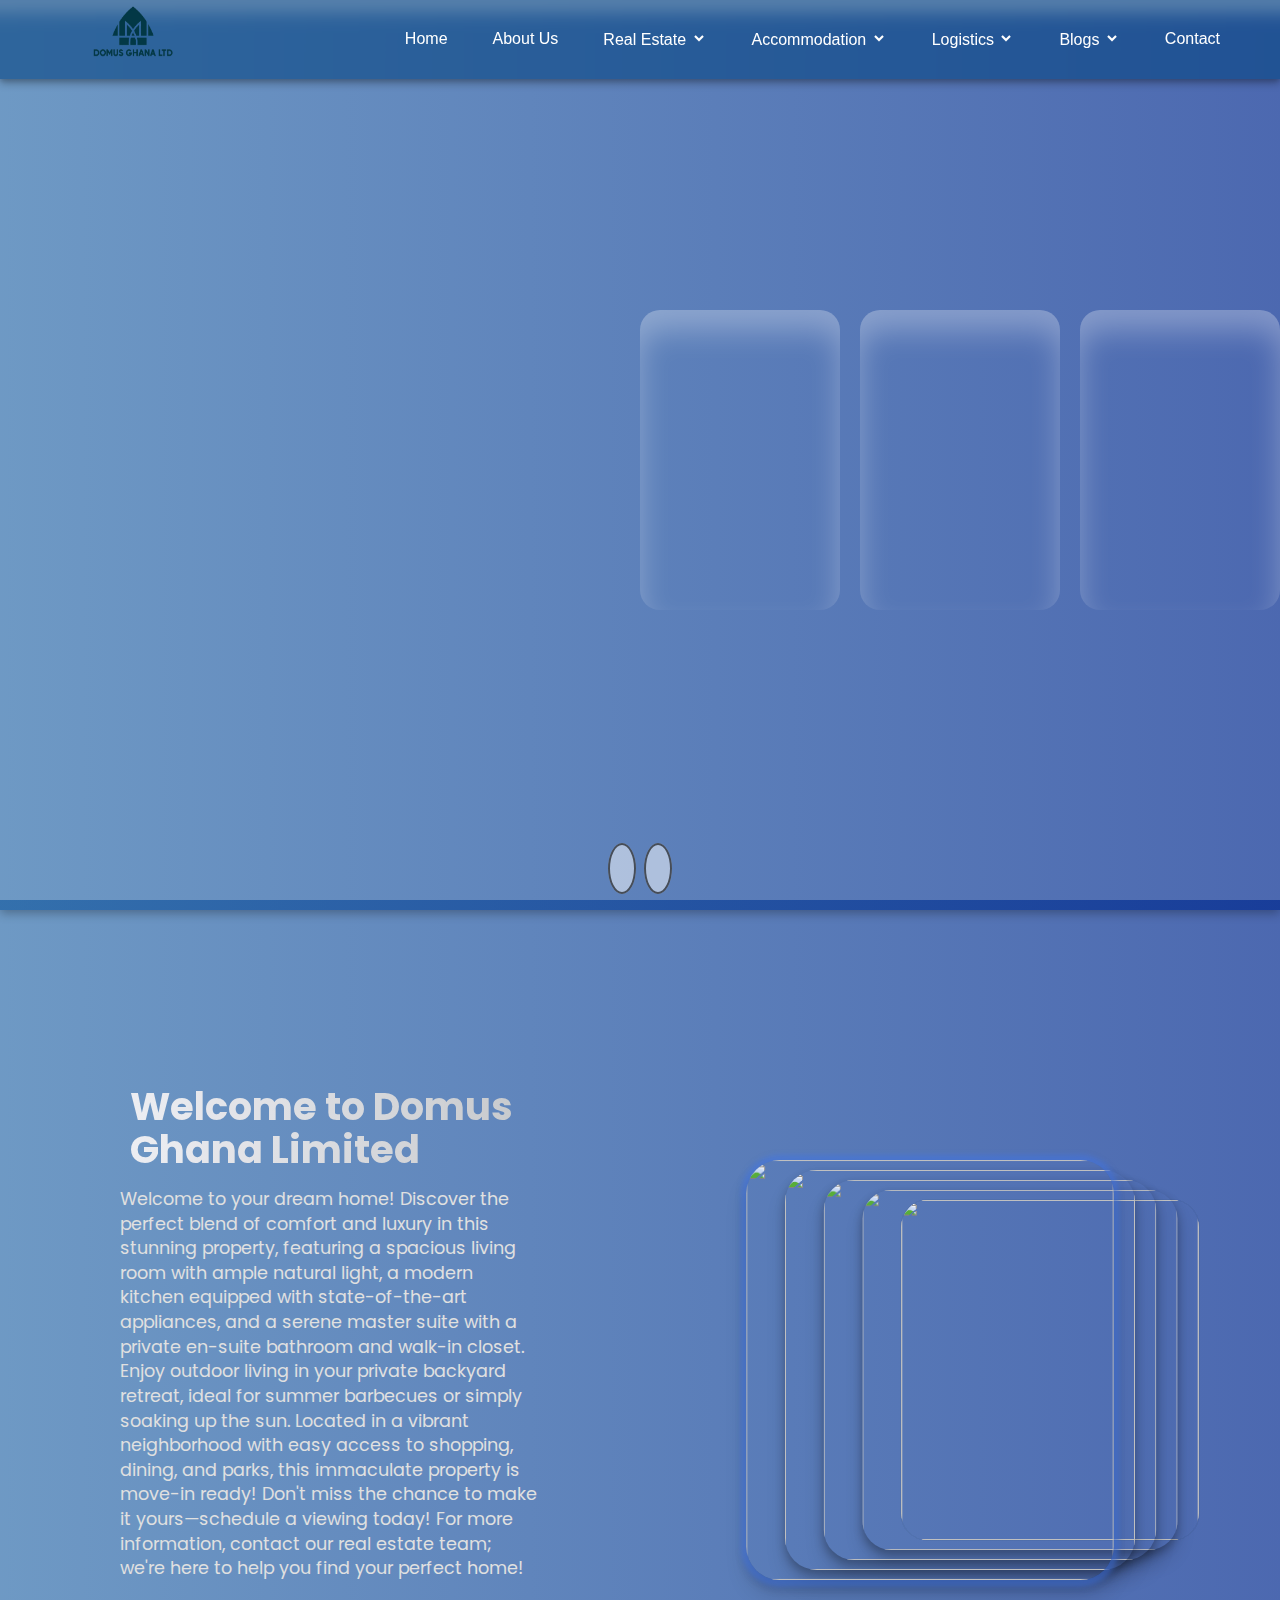
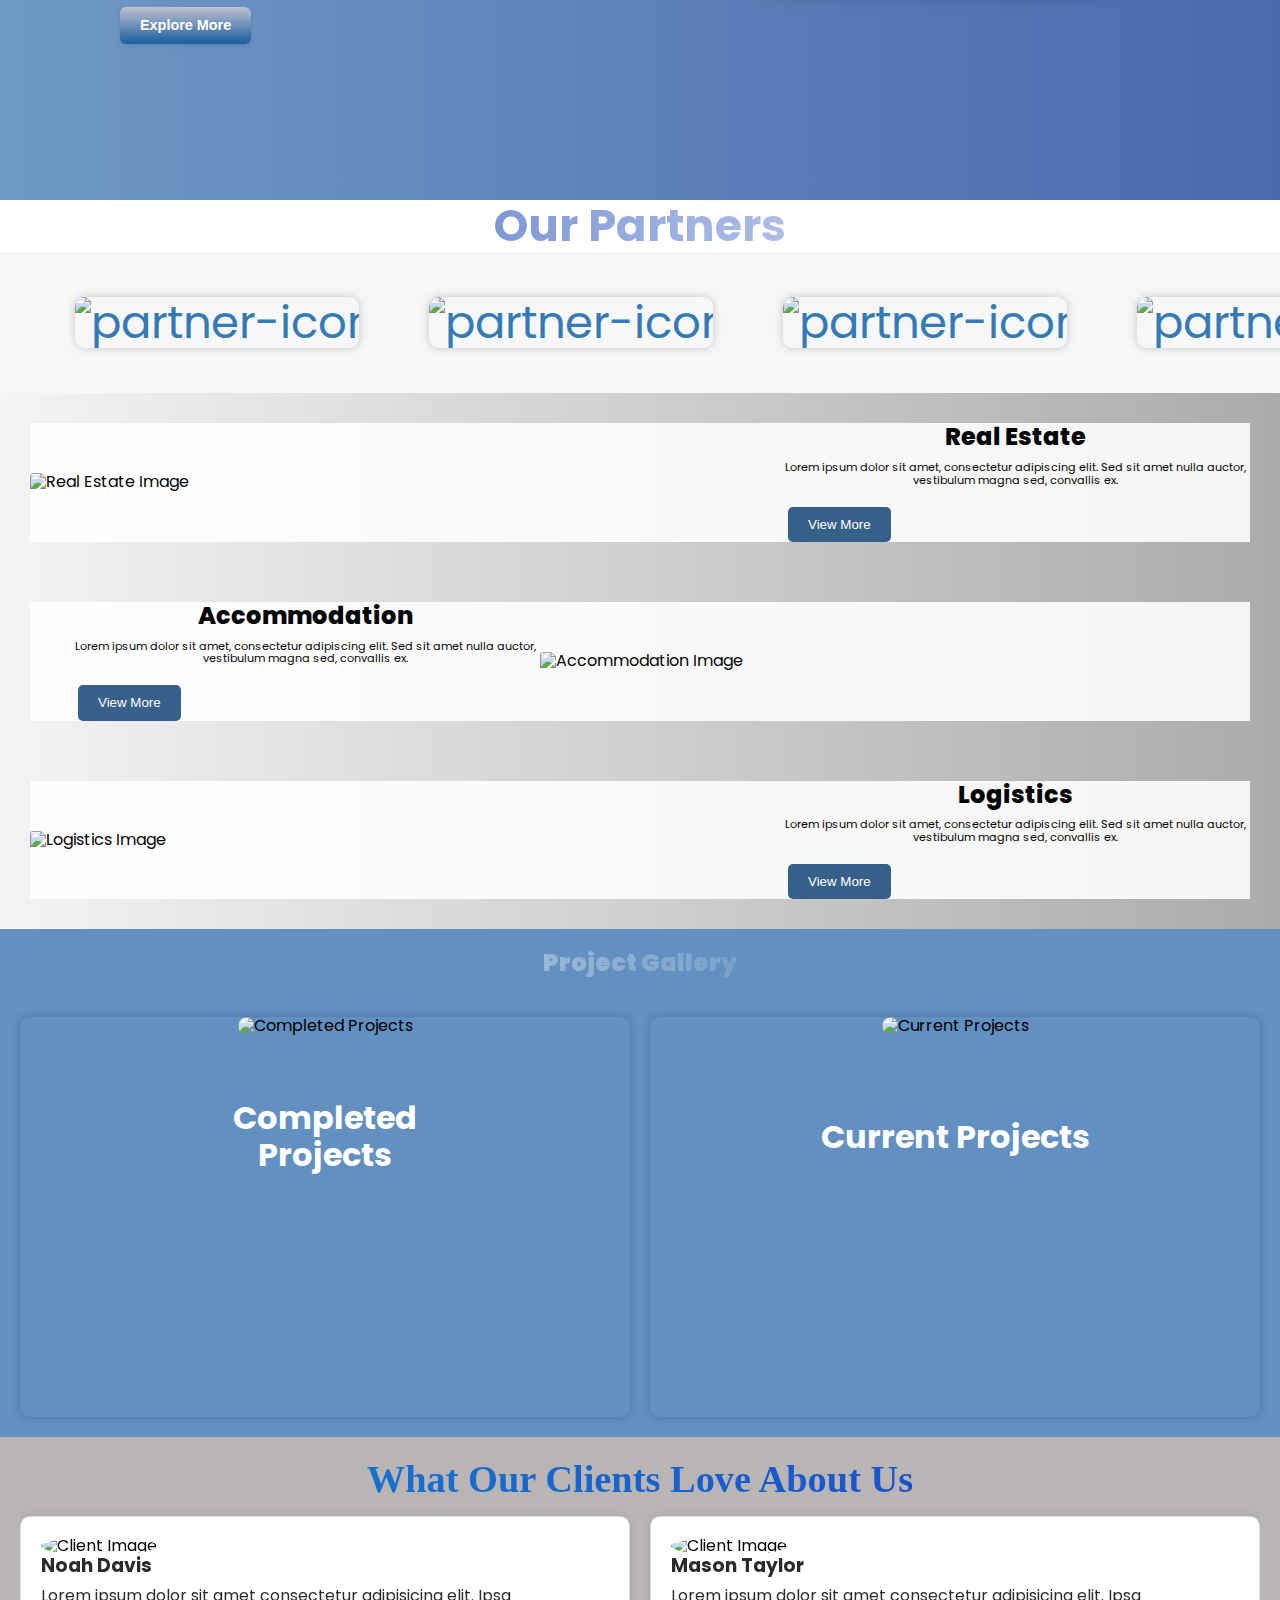
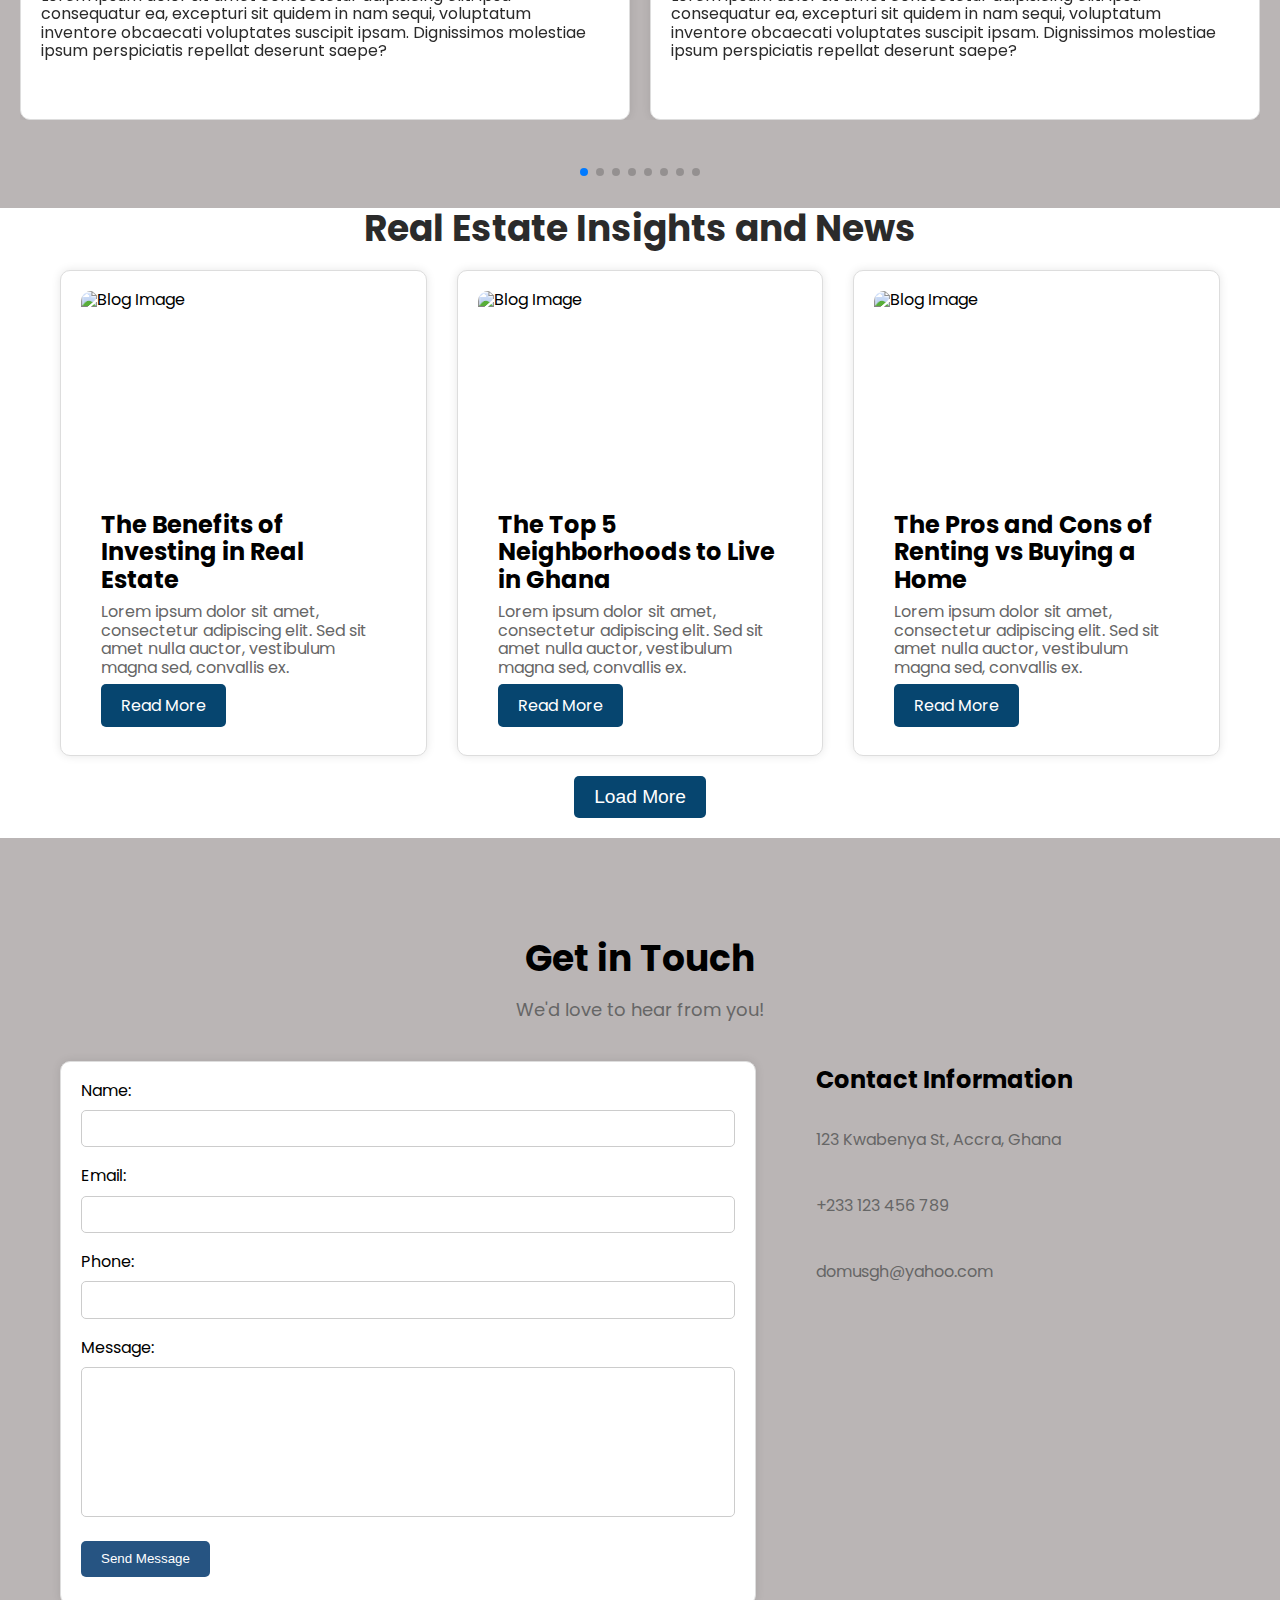
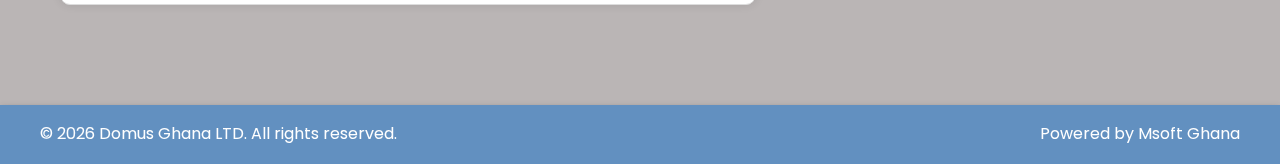
==== commit cf6b81a2: "slidersImg & headings" ====
--- a/index.html
+++ b/index.html
@@ -83,16 +83,16 @@
       <ul class='slider'>
         <li class='item' style="background-image: url('https://i.postimg.cc/FFPP7t3D/photo-1605146769289-440113cc3d00-mark-https-images-unsplash-com-opengraph-logo-png-mark-w-64-mark.jpg')">
           <div class='content-1'>
-            <h2 class='title'>"Riverview Heights"</h2>
+            <h2 class='title'>"Real Estate"</h2>
             <p class='description'> Luxury homes with panoramic views of the river, private balconies, and a tranquil atmosphere, perfect for relaxation. </p>
             <button class="slider-btn">
               <a href="#contact">Contact Us</a>
             </button>
           </div>
         </li>
-        <li class='item' style="background-image: url('https://i.postimg.cc/SKTrjCzj/photo-1494526585095-c41746248156-mark-https-images-unsplash-com-opengraph-logo-png-mark-w-64-mark.jpg')">
+        <li class='item' style="background-image: url('https://i.postimg.cc/htC8PrSM/pexels-pixabay-46160.jpg')">
           <div class='content-1'>
-            <h2 class='title'>"Creekwood Estates"</h2>
+            <h2 class='title'>"Buy A Land"</h2>
             <p class='description'> Family-friendly homes in a natural, wooded setting with a creek running through the community, perfect for outdoor
             enthusiasts. </p>
             <button class="slider-btn">
@@ -102,16 +102,16 @@
         </li>
         <li class='item' style="background-image: url('https://i.postimg.cc/mgR437zW/est-1.webp')">
           <div class='content-1'>
-            <h2 class='title'>"Greenhaven Estates"</h2>
+            <h2 class='title'>"Accommodation"</h2>
             <p class='description'> Luxury homes in a serene, natural setting with plenty of green spaces and walking trails. </p>
             <button class="slider-btn">
               <a href="#contact">Contact Us</a>
             </button>
           </div>
         </li>
-        <li class='item' style="background-image: url('https://i.postimg.cc/4dYBF86b/premium-photo-1676625176020-3bbb1c0adea1-mark-https-images-unsplash-com-opengraph-logo-png-mark-w.jpg')">
+        <li class='item' style="background-image: url('https://i.postimg.cc/KjBZkkTQ/lgst3.jpg')">
           <div class='content-1'>
-            <h2 class='title'>"Skyline Lofts"</h2>
+            <h2 class='title'>"Logistics"</h2>
             <p class='description'>
               Trendy, industrial-chic lofts in the heart of the city, with exposed brick, high ceilings, and urban views.
             </p>
@@ -123,7 +123,7 @@
         <li class='item'
           style="background-image: url('https://i.postimg.cc/DfjqPJSL/bngl-5.jpg')">
           <div class='content-1'>
-            <h2 class='title-1'>"Willow Creek Villas"</h2>
+            <h2 class='title-1'>"Completed Projects"</h2>
             <p class='description'>
               Charming, Mediterranean-style villas with private courtyards and a tranquil atmosphere, perfect for families.
             </p>
@@ -134,7 +134,7 @@
         </li>
         <li class='item' style="background-image: url('https://i.postimg.cc/mDQSYp14/pexels-divinetechygirl-1181406.jpg')">
           <div class='content-1'>
-            <h2 class='title'>"Parkside Residences"</h2>
+            <h2 class='title'>"Bungalow"</h2>
             <p class='description'> Upscale apartments with modern amenities, located in a vibrant neighborhood with plenty of parks and green spaces. </p>
             <button class="slider-btn">
               <a href="#contact">Contact Us</a>
--- a/style.css
+++ b/style.css
@@ -36,7 +36,7 @@
   top: 0;
   left: 0;
   width: 100%;
-  background-color: hsla(277, 27%, 58%, 0.6);
+  background-color:  hsla(210, 90%, 27%, 0.612);
   padding: 0.95em, 1em;
   display: flex;
   justify-content: space-between;
@@ -121,7 +121,7 @@
 .dropdown-menu {
   display: none;
   position: absolute;
-  background-color: hsla(277, 27%, 58%, 0.6);
+  background-color:  hsla(210, 86%, 33%, 0.596);
   min-width: 160px;
   box-shadow: 0px 8px 16px 0px rgba(0, 0, 0, 0.2);
    backdrop-filter: blur(80px);
@@ -231,7 +231,7 @@
   left: 3rem;
   transform: translateY(-50%);
   font: 400 0.85rem 'poppins' sans-serif;
-  color: #dadada;
+  color: #efebeb;
   text-shadow: 0 3px 8px rgba(0, 0, 0, 0.5);
   opacity: 0;
   display: none;
@@ -457,7 +457,7 @@
   grid-template-rows: 1fr;
   place-items: center;
   min-height: 100vh;
-  background: -webkit-linear-gradient(0deg, hsla(302, 90%, 68%, 0.212), hsla(241, 76%, 47%, 0.5));
+  background: -webkit-linear-gradient(0deg, hsla(210, 86%, 33%, 0.596), hsla(223, 95%, 29%, 0.712));
   top: 10px;
   bottom: 30px;
 }
@@ -474,7 +474,7 @@
   font-family: 'poppins';
   font-size: clamp(2.4rem, 3vw, 4rem);
   font-weight: 700;
-  background: -webkit-linear-gradient(0deg, hsla(302, 90%, 68%, 0.881), hsla(241, 64%, 47%, 0.886));
+  background: -webkit-linear-gradient(0deg, hsla(300, 10%, 96%, 0.941),hsla(180, 1%, 76%, 0.957));
   background-clip: text;
   -webkit-background-clip: text;
   -webkit-text-fill-color: transparent;
@@ -489,12 +489,12 @@
   font-size: clamp(0.8rem, 4vw, 1.1rem);
   line-height: 1.4;
   padding-right: 100px;
-  color: #383636;
+  color: hsl(0, 0%, 88%);
 }
 
 .btn {
-  background-color: #f765d7;
-  background-image: linear-gradient(-180deg, hsla(291, 80%, 74%, 0.897), hsla(241, 64%, 47%, 0.886));
+  background-color:  hsla(210, 86%, 33%, 0.648);
+  background-image: linear-gradient(-180deg, hsla(291, 7%, 81%, 0.897),hsla(210, 86%, 33%, 0.596));
   font-size: clamp(0.8rem, 8vw, 0.9rem);
   font-weight: 600;
   color: #fff;
@@ -516,7 +516,7 @@
 }
 
 .btn:hover {
-  box-shadow: 0 4px 10px rgba(247, 101, 223, 0.5);
+  box-shadow: 0 4px 10px  hsl(210, 86%, 33%);
   transform: scale(0.98);
 }
 
@@ -739,7 +739,7 @@
   color: var(--color-white);
   box-sizing: border-box;
    margin: 0;
-  padding: 0;
+  padding-inline: 0;
 }
 
 .hero-cards {
@@ -754,9 +754,10 @@
   align-items: center;
   justify-content: space-between;
   width: 100%;
-  margin: 0;
+  margin-inline: 0;
   padding: 0;
-  background-color: rgb(205, 205, 205);
+  color: hsl(0, 0%, 2%);
+  background-color: rgba(255, 255, 255, 0.881);
 }
 
 .hero-card .image-container {
@@ -791,36 +792,39 @@
   font-size: 1.5rem;
   font-weight: 800;
   margin-bottom: 10px;
+  color: hsl(0, 0%, 2%);
+  text-align: center;
+
 }
 
 .hero-card .text-container p {
   font-size: 1.3rem;
-  color: var(--color-white);
+    color: hsl(0, 0%, 2%);
   margin-bottom: 20px;
+  text-align: center;
 }
 
 .hero-card .text-container .tab-button {
-  background-color: #1a2b63;
+  background-color:  hsla(210, 93%, 22%, 0.795);
   color: #fff;
   padding: 10px 20px;
   border: none;
   border-radius: 5px;
   cursor: pointer;
+  margin-left: 8px;
 }
 
 .hero-card .text-container .tab-button:hover {
-  background-color: #1b417a;
+  background-color: hsl(216, 70%, 31%);
 }
 
 /* Reverse the order of image and text for the second card */
 
 .hero-card[data-category="real-estate"] .card-content {
   flex-direction: row;
-  /* background-color: rgb(205, 205, 205); */
 }
 .hero-card[data-category="accommodation"] .card-content {
   flex-direction: row-reverse;
-  /* background-color: rgb(205, 205, 205); */
   margin: 0;
   padding: 0;
   width: 100%;
@@ -833,12 +837,11 @@
 /* Reverse the order of image and text for the third card */
 .hero-card[data-category="logistics"] .card-content {
   flex-direction: row;
-  /* background-color: rgb(205, 205, 205); */
 }
 
 /* Partners */
 .partners {
-  background-color: #f7f7f7;
+  background-color: hsl(0, 0%, 97%);
   padding: 10px 0;
   display: flex;
   justify-content: center;
@@ -846,12 +849,12 @@
 
 .partner-heading {
   font-family: "poppins";
-  font-size: clamp(1.1rem, 3vw, 5rem);
+  font-size: clamp(1.3rem, 3.5vw, 5.5rem);
   font-weight: 700;
   background: -webkit-linear-gradient(
     0deg,
-    rgb(22, 132, 206),
-    var(--secondary-color)
+    hsla(223, 89%, 37%, 0.854),
+    hsla(0, 0%, 100%, 0.963)
   );
   background-clip: text;
   -webkit-background-clip: text;
@@ -902,8 +905,9 @@
 
 /* Project Gallery */
 .project-gallery {
-  background-color: var(--secondary-color);
+  background-color:  hsla(210, 86%, 33%, 0.648);
   padding-block: 20px;
+  padding-inline: 20px;
 }
 
 .project-gallery-grid {
@@ -928,7 +932,7 @@
   background: -webkit-linear-gradient(
     0deg,
     rgb(245, 247, 249),
-    var(--secondary-color)
+    hsla(210, 86%, 33%, 0.781)
   );
   background-clip: text;
   -webkit-background-clip: text;
@@ -1014,7 +1018,7 @@
   background: -webkit-linear-gradient(
     0deg,
     rgb(22, 132, 206),
-    var(--secondary-color)
+    hsl(227, 77%, 45%)
   );
   background-clip: text;
   -webkit-background-clip: text;
@@ -1043,6 +1047,7 @@
 
 .testimonial-content {
   flex: 1;
+  color: hsl(0, 0%, 17%);
 }
 
 .testimonial-content .name {
@@ -1086,7 +1091,7 @@
 .blog-heading {
   font-size: 36px;
   font-weight: bold;
-  color: var(--color-grey);
+  color: hsl(0, 0%, 17%);
   text-align: center;
   margin-bottom: 20px;
 }
@@ -1172,7 +1177,7 @@
 /* Contact Section */
 .contact {
   padding: 100px 0;
-  background-color: #f7f7f7;
+  background-color: var(--color-grey);
 }
 
 .contact-container {
@@ -1233,7 +1238,7 @@
 }
 
 .submit-btn {
-  background-color: var(--primary-color);
+  background-color: hsla(210, 90%, 23%, 0.872);
   color: #fff;
   padding: 10px 20px;
   border: none;
@@ -1257,7 +1262,7 @@
 .contact-info-item i {
   font-size: 24px;
   margin-right: 10px;
-  color: var(--primary-color);
+  color: hsla(208, 90%, 23%, 0.868);
 }
 
 .contact-info-address,
@@ -1282,7 +1287,7 @@
 }
 /* Footer */
 .footer {
-  background-color: hsla(277, 27%, 58%, 0.6);
+  background-color:  hsla(210, 86%, 33%, 0.648);
   color: #fff;
   padding: 20px;
   text-align: center;
@@ -1503,7 +1508,7 @@
     font-family: "Open Sans", sans-serif;
     backdrop-filter: blur(50px);
     -webkit-backdrop-filter: blur(50px);
-    background-color: hsla(277, 27%, 58%, 0.6);
+    background-color: hsla(228, 84%, 40%, 0.676);
     z-index: -999;
     transition: all 1s ease-in-out;
   }
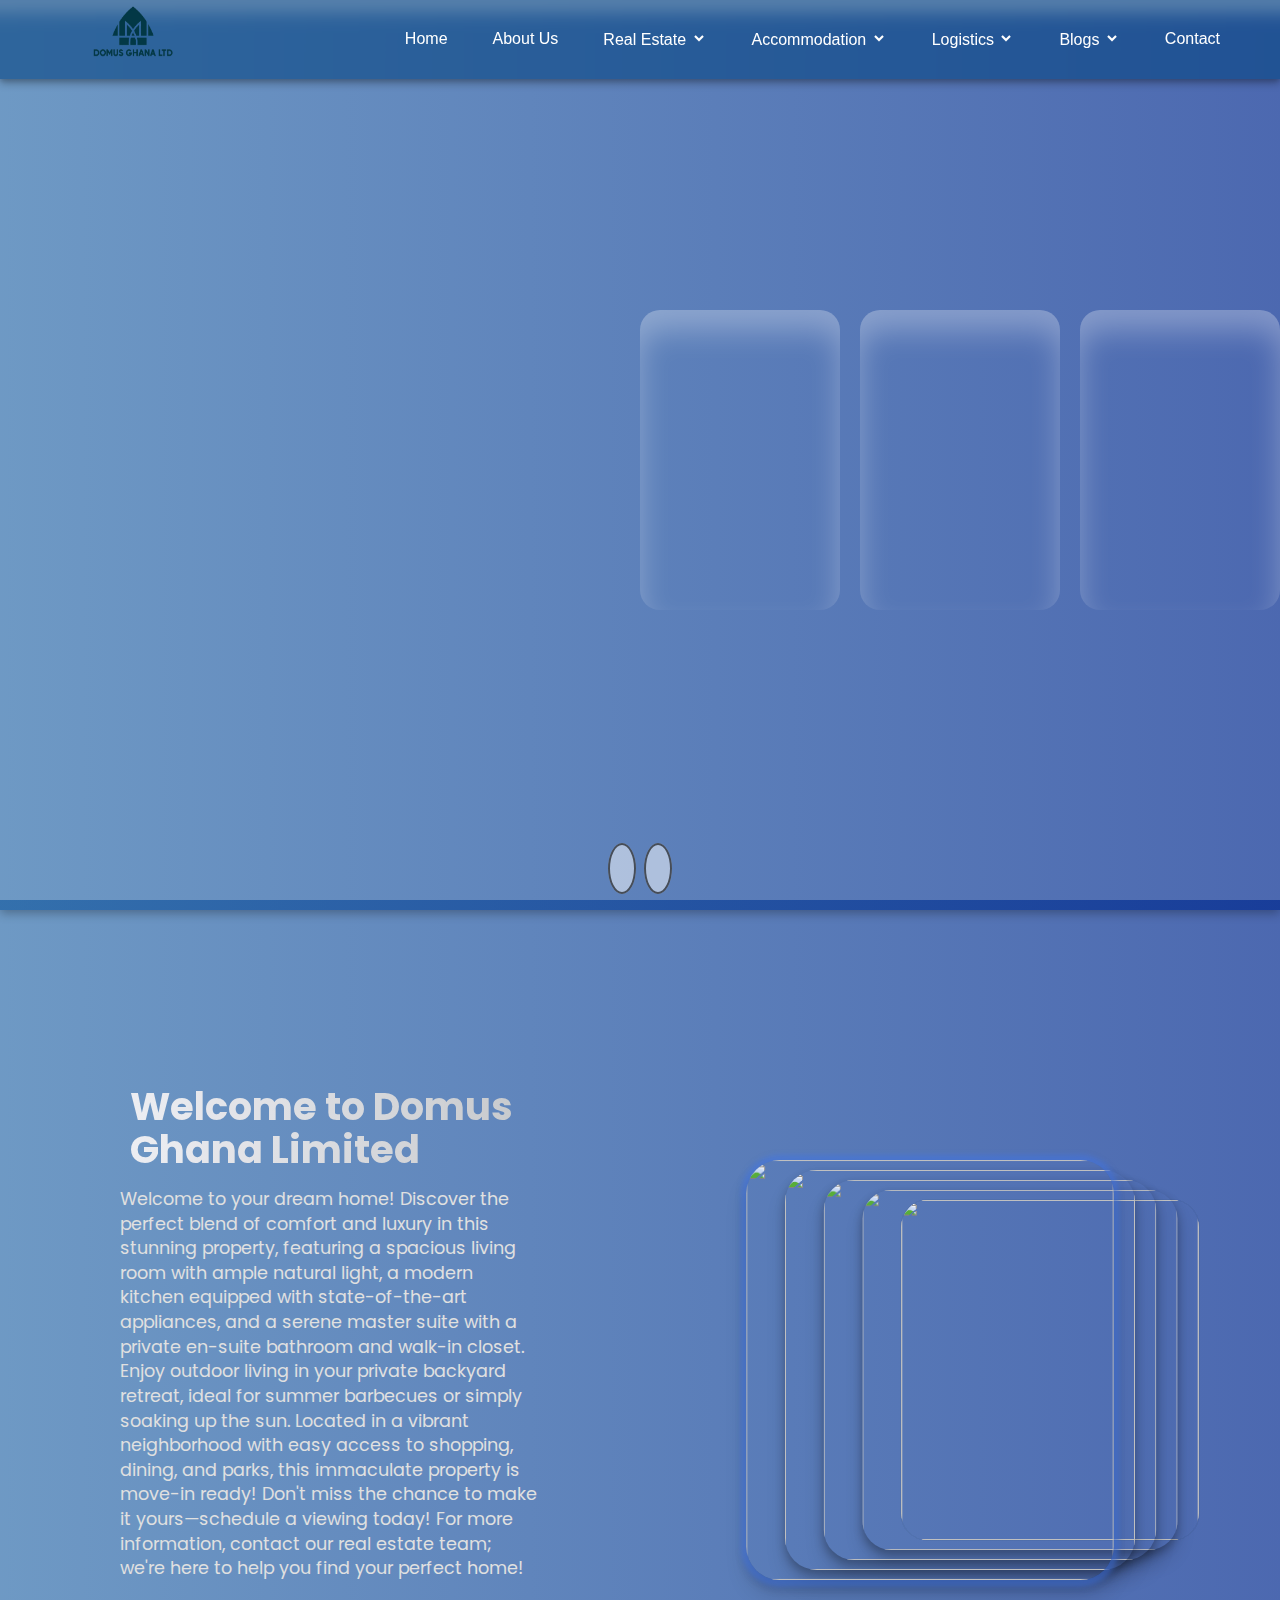
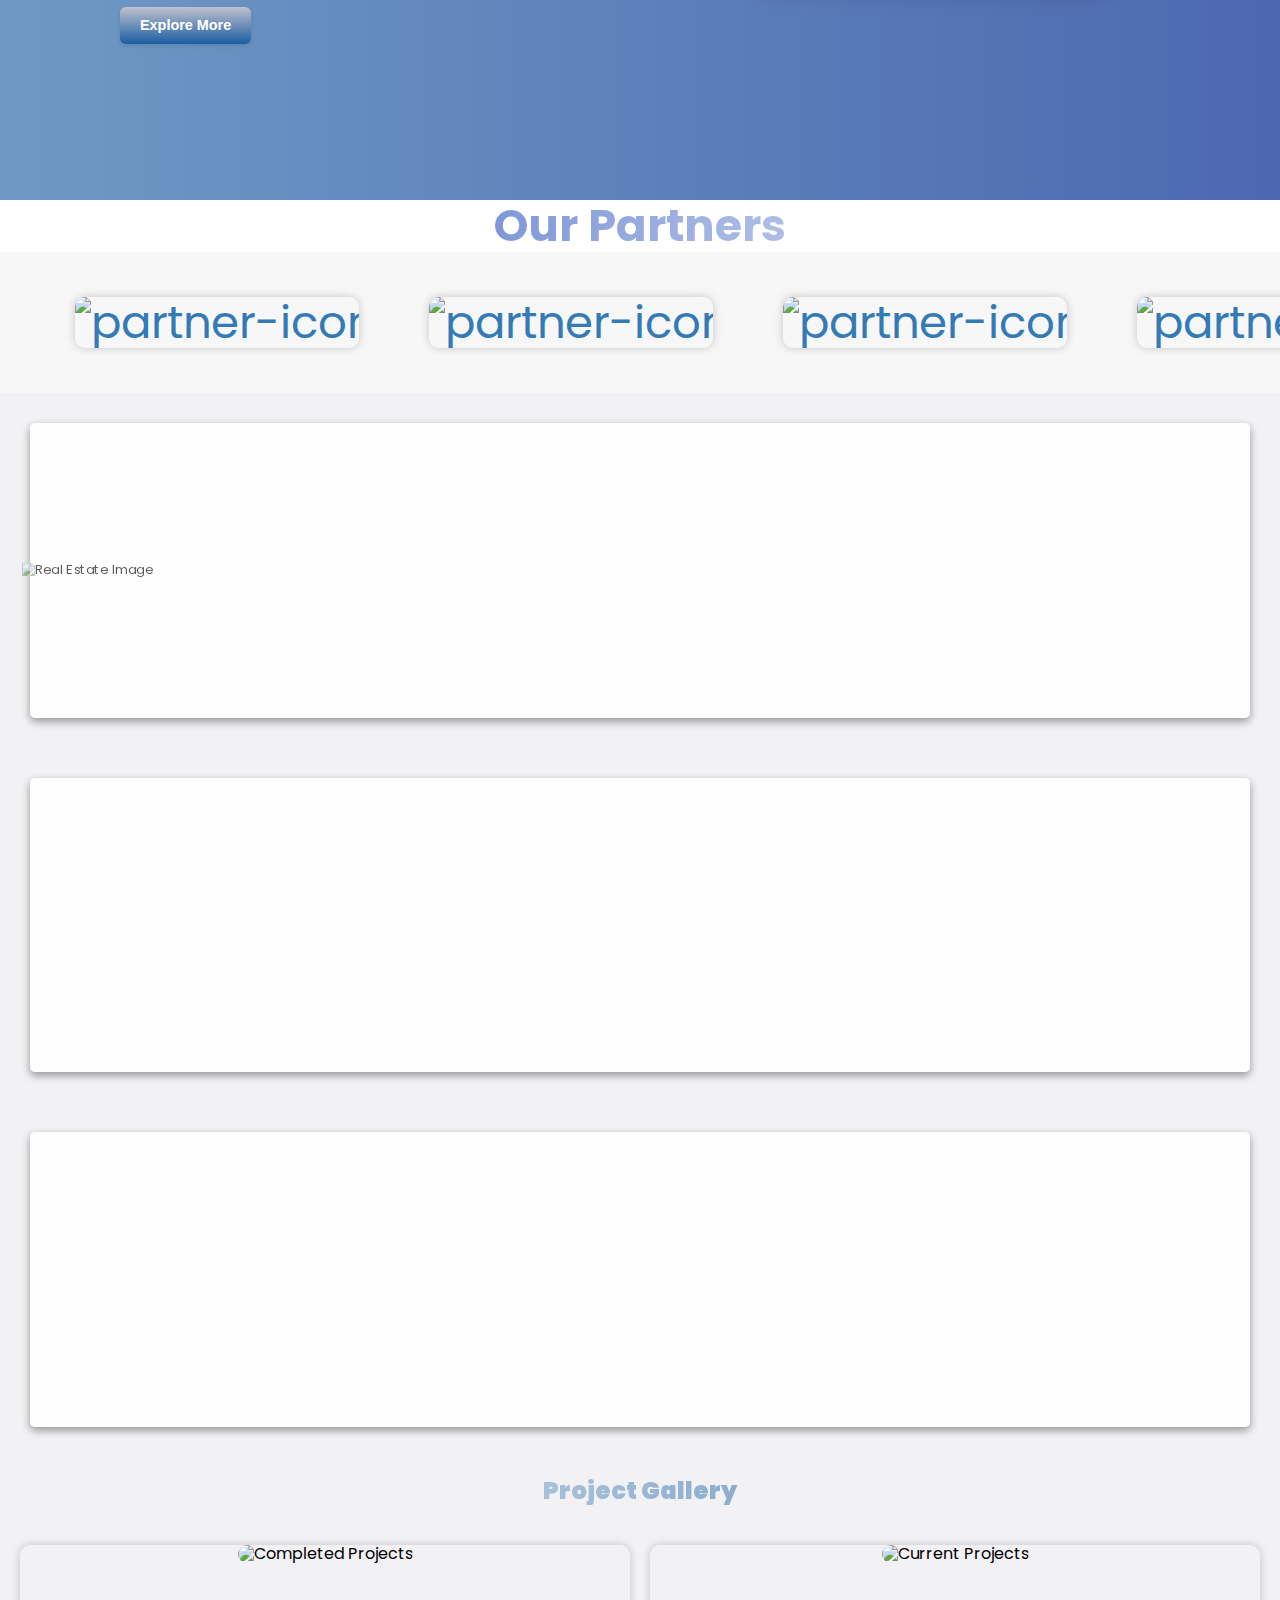
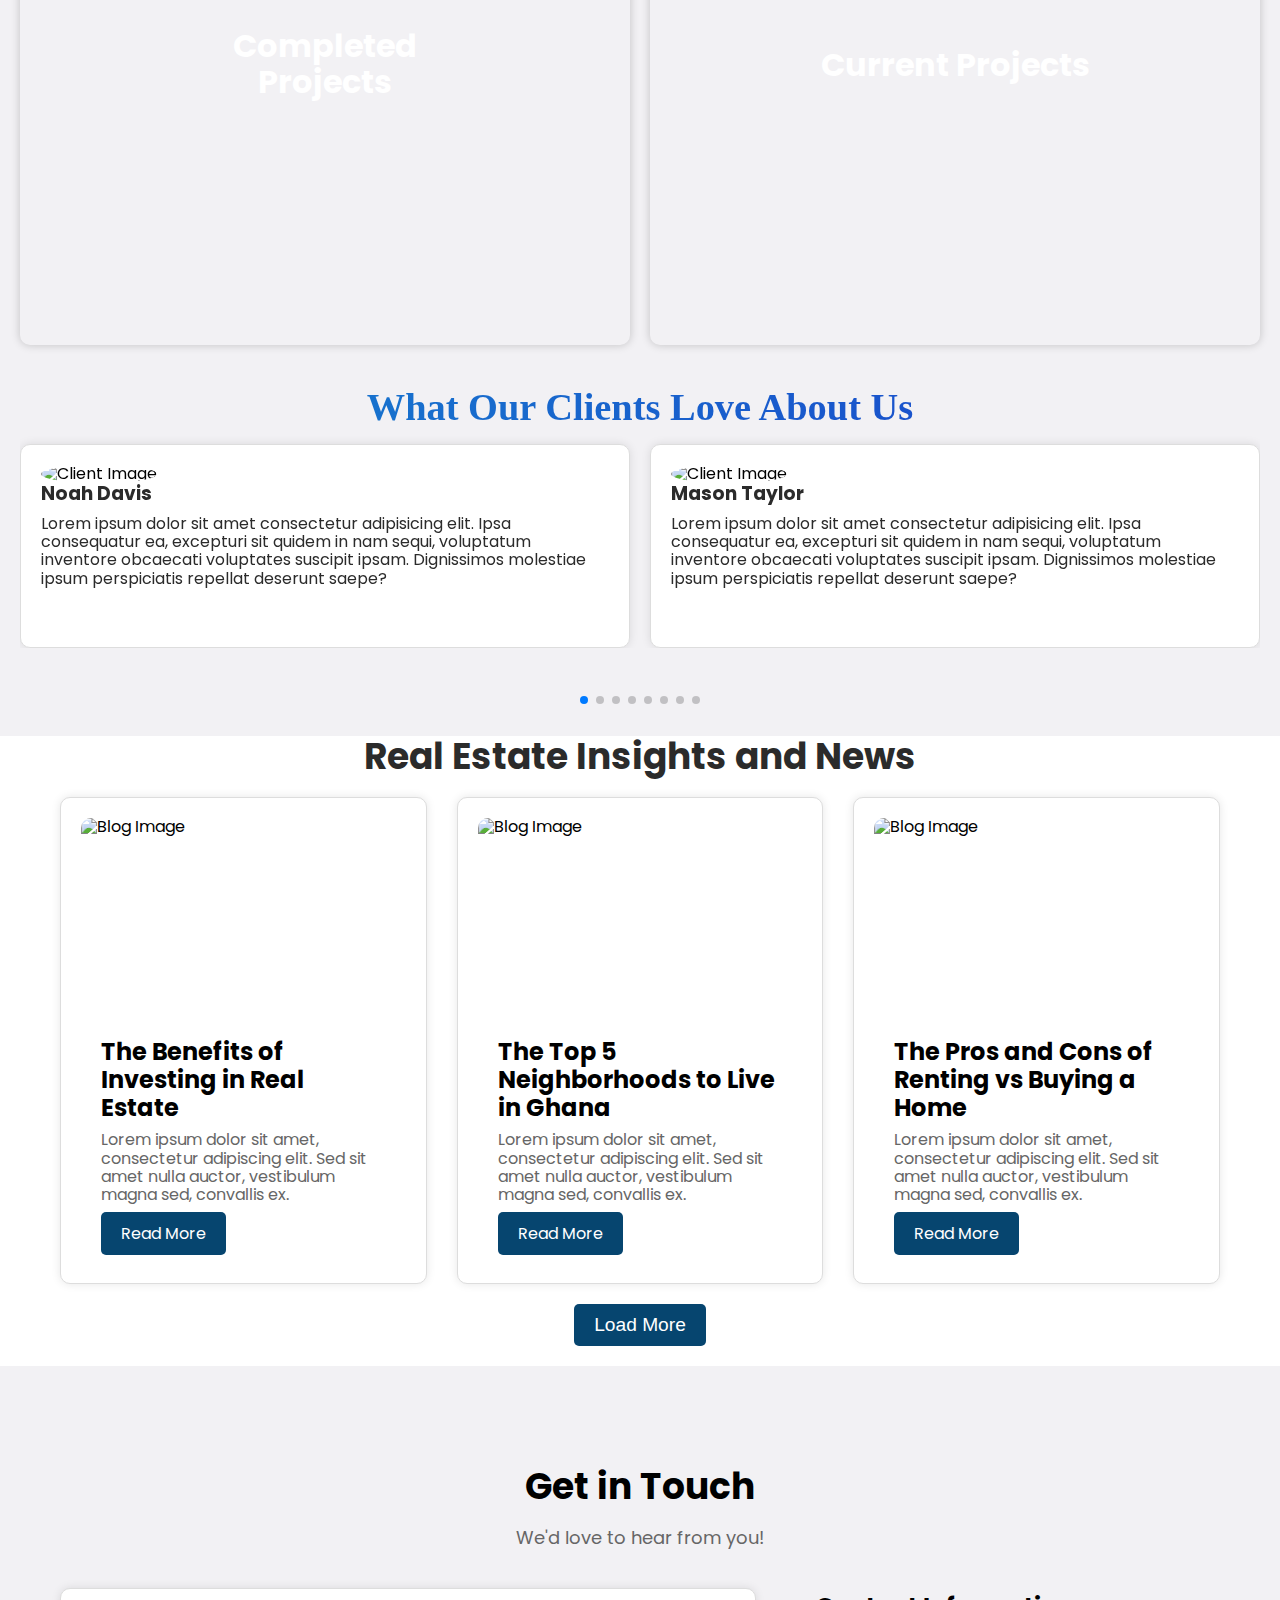
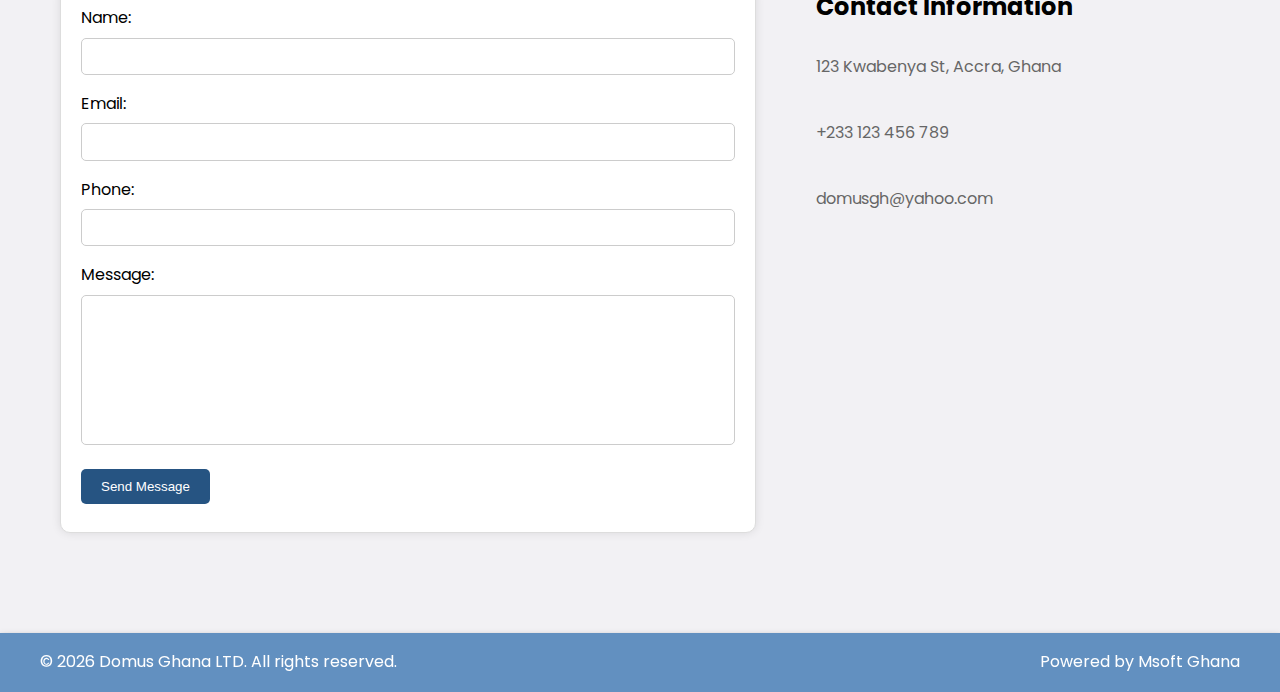
==== commit 86ec8d66: "hero-cards animation" ====
--- a/index.html
+++ b/index.html
@@ -1,315 +1,269 @@
 <!DOCTYPE html>
 <html lang="en">
-  <head>
-    <meta charset="UTF-8" />
-    <meta name="viewport" content="width=device-width, initial-scale=1.0" />
-    <link rel="stylesheet" href="style.css" />
-    <link
-      rel="stylesheet"
-      href="https://cdnjs.cloudflare.com/ajax/libs/font-awesome/6.6.0/css/all.min.css"
-      integrity="sha512-Kc323vGBEqzTmouAECnVceyQqyqdsSiqLQISBL29aUW4U/M7pSPA/gEUZQqv1cwx4OnYxTxve5UMg5GT6L4JJg=="
-      crossorigin="anonymous"
-      referrerpolicy="no-referrer"
-    />
-    <link
-      href="https://unpkg.com/boxicons@2.1.4/css/boxicons.min.css"
-      rel="stylesheet"
-    />
-    <link
-      rel="stylesheet"
-      href="https://cdn.jsdelivr.net/npm/swiper@11/swiper-bundle.min.css"
-    />
-    <script src="script.js" defer></script>
-    <title>Domus Diaspora Ghana Ltd | Real Estate Website</title>
-  </head>
-  <body>
-    <!-- Navigation Bar -->
-    <nav id="nav" class="nav-bar">
-      <div class="nav-logo">
-        <img src="logo.png" alt="Logo" width="85" height="70" />
-      </div>
-
-      <div class="nav-toggle">
-        <i class="fas fa-bars" id="open-nav"></i>
-        <i class="fas fa-times" id="close-nav"></i>
-      </div>
-      <ul id="nav-links" class="nav-links">
-        <li><a href="index.html" class="nav-link">Home</a></li>
-        <li><a href="about.html" class="nav-link">About Us</a></li>
-        <li class="dropdown">
-          <a href="#" class="nav-link dropdown-toggle"
-            >Real Estate <i class="bx bxs-chevron-down"></i
-          ></a>
-          <ul class="dropdown-menu">
-            <li><a href="completed.html">Completed Projects</a></li>
-            <li><a href="ongoing.html">Current Projects</a></li>
-            <li><a href="land.html">Buy A Land</a></li>
-          </ul>
-        </li>
-        <li class="dropdown">
-          <a href="#" class="nav-link dropdown-toggle"
-            >Accommodation <i class="bx bxs-chevron-down"></i
-          ></a>
-          <ul class="dropdown-menu">
-            <li><a href="office.html">Office Space</a></li>
-            <li><a href="Bungalow.html">Bungalow</a></li>
-            <li><a href="house.html">Housing</a></li>
-          </ul>
-        </li>
-        <li class="dropdown">
-          <a href="#" class="nav-link dropdown-toggle"
-            >Logistics <i class="bx bxs-chevron-down"></i
-          ></a>
-          <ul class="dropdown-menu">
-            <li><a href="equipment.html">Hiring Equipment</a></li>
-            <li><a href="materials.html">Building Materials</a></li>
-          </ul>
-        </li>
-        <li class="dropdown">
-          <a href="#" class="nav-link dropdown-toggle"
-            >Blogs <i class="bx bxs-chevron-down"></i
-          ></a>
-          <ul class="dropdown-menu">
-            <li><a href="news.html">News Feed</a></li>
-            <li><a href="#">Price Updates</a></li>
-          </ul>
-        </li>
-        <li><a href="#contact" class="nav-link">Contact</a></li>
-        <!-- <a href="#" class="btn"><span>Admin Dashboard</span></a> -->
-      </ul>
+
+<head>
+  <meta charset="UTF-8" />
+  <meta name="viewport" content="width=device-width, initial-scale=1.0" />
+  <link rel="stylesheet" href="style.css" />
+  <link rel="stylesheet" href="https://cdnjs.cloudflare.com/ajax/libs/font-awesome/6.6.0/css/all.min.css"
+    integrity="sha512-Kc323vGBEqzTmouAECnVceyQqyqdsSiqLQISBL29aUW4U/M7pSPA/gEUZQqv1cwx4OnYxTxve5UMg5GT6L4JJg=="
+    crossorigin="anonymous" referrerpolicy="no-referrer" />
+  <link href="https://unpkg.com/boxicons@2.1.4/css/boxicons.min.css" rel="stylesheet" />
+  <link rel="stylesheet" href="https://cdn.jsdelivr.net/npm/swiper@11/swiper-bundle.min.css" />
+
+  <!-- GSAP -->
+  <script src="https://cdnjs.cloudflare.com/ajax/libs/gsap/3.12.5/gsap.all.min.js"
+    integrity="sha512-7eHRwcbYkK4d9g/6tD/mhkf++eoTHwpNM9woBxtPUBWm67zeAfFC+HrdoE2GanKeocly/VxeLvIqwvCdk7qScg=="
+    crossorigin="anonymous" referrerpolicy="no-referrer"></script>
+  <script src="https://cdnjs.cloudflare.com/ajax/libs/gsap/3.12.5/gsap.min.js"
+    integrity="sha512-7eHRwcbYkK4d9g/6tD/mhkf++eoTHwpNM9woBxtPUBWm67zeAfFC+HrdoE2GanKeocly/VxeLvIqwvCdk7qScg=="
+    crossorigin="anonymous" referrerpolicy="no-referrer"></script>
+  <script src="https://cdnjs.cloudflare.com/ajax/libs/gsap/3.12.5/ScrollTrigger.min.js"
+    integrity="sha512-onMTRKJBKz8M1TnqqDuGBlowlH0ohFzMXYRNebz+yOcc5TQr/zAKsthzhuv0hiyUKEiQEQXEynnXCvNTOk50dg=="
+    crossorigin="anonymous" referrerpolicy="no-referrer"></script>
+
+  <script src="script.js" defer></script>
+  <title>Domus Diaspora Ghana Ltd | Real Estate Website</title>
+</head>
+
+<body>
+  <!-- Navigation Bar -->
+  <nav id="nav" class="nav-bar">
+    <div class="nav-logo">
+      <img src="logo.png" alt="Logo" width="85" height="70" />
+    </div>
+
+    <div class="nav-toggle">
+      <i class="fas fa-bars" id="open-nav"></i>
+      <i class="fas fa-times" id="close-nav"></i>
+    </div>
+    <ul id="nav-links" class="nav-links">
+      <li><a href="index.html" class="nav-link">Home</a></li>
+      <li><a href="about.html" class="nav-link">About Us</a></li>
+      <li class="dropdown">
+        <a href="#" class="nav-link dropdown-toggle">Real Estate <i class="bx bxs-chevron-down"></i></a>
+        <ul class="dropdown-menu">
+          <li><a href="completed.html">Completed Projects</a></li>
+          <li><a href="ongoing.html">Current Projects</a></li>
+          <li><a href="land.html">Buy A Land</a></li>
+        </ul>
+      </li>
+      <li class="dropdown">
+        <a href="#" class="nav-link dropdown-toggle">Accommodation <i class="bx bxs-chevron-down"></i></a>
+        <ul class="dropdown-menu">
+          <li><a href="office.html">Office Space</a></li>
+          <li><a href="Bungalow.html">Bungalow</a></li>
+          <li><a href="house.html">Housing</a></li>
+        </ul>
+      </li>
+      <li class="dropdown">
+        <a href="#" class="nav-link dropdown-toggle">Logistics <i class="bx bxs-chevron-down"></i></a>
+        <ul class="dropdown-menu">
+          <li><a href="equipment.html">Hiring Equipment</a></li>
+          <li><a href="materials.html">Building Materials</a></li>
+        </ul>
+      </li>
+      <li class="dropdown">
+        <a href="#" class="nav-link dropdown-toggle">Blogs <i class="bx bxs-chevron-down"></i></a>
+        <ul class="dropdown-menu">
+          <li><a href="news.html">News Feed</a></li>
+          <li><a href="#">Price Updates</a></li>
+        </ul>
+      </li>
+      <li><a href="#contact" class="nav-link">Contact</a></li>
+      <!-- <a href="#" class="btn"><span>Admin Dashboard</span></a> -->
+    </ul>
+  </nav>
+
+  <main class="main">
+    <ul class='slider'>
+      <li class='item'
+        style="background-image: url('https://i.postimg.cc/FFPP7t3D/photo-1605146769289-440113cc3d00-mark-https-images-unsplash-com-opengraph-logo-png-mark-w-64-mark.jpg')">
+        <div class='content-1'>
+          <h2 class='title'>"Real Estate"</h2>
+          <p class='description'> Luxury homes with panoramic views of the river, private balconies, and a tranquil
+            atmosphere, perfect for relaxation. </p>
+          <button class="slider-btn">
+            <a href="#contact">Contact Us</a>
+          </button>
+        </div>
+      </li>
+      <li class='item' style="background-image: url('https://i.postimg.cc/htC8PrSM/pexels-pixabay-46160.jpg')">
+        <div class='content-1'>
+          <h2 class='title'>"Buy A Land"</h2>
+          <p class='description'> Family-friendly homes in a natural, wooded setting with a creek running through the
+            community, perfect for outdoor
+            enthusiasts. </p>
+          <button class="slider-btn">
+            <a href="#contact">Contact Us</a>
+          </button>
+        </div>
+      </li>
+      <li class='item' style="background-image: url('https://i.postimg.cc/mgR437zW/est-1.webp')">
+        <div class='content-1'>
+          <h2 class='title'>"Accommodation"</h2>
+          <p class='description'> Luxury homes in a serene, natural setting with plenty of green spaces and walking
+            trails. </p>
+          <button class="slider-btn">
+            <a href="#contact">Contact Us</a>
+          </button>
+        </div>
+      </li>
+      <li class='item' style="background-image: url('https://i.postimg.cc/KjBZkkTQ/lgst3.jpg')">
+        <div class='content-1'>
+          <h2 class='title'>"Logistics"</h2>
+          <p class='description'>
+            Trendy, industrial-chic lofts in the heart of the city, with exposed brick, high ceilings, and urban views.
+          </p>
+          <button class="slider-btn">
+            <a href="#contact">Contact Us</a>
+          </button>
+        </div>
+      </li>
+      <li class='item' style="background-image: url('https://i.postimg.cc/DfjqPJSL/bngl-5.jpg')">
+        <div class='content-1'>
+          <h2 class='title-1'>"Completed Projects"</h2>
+          <p class='description'>
+            Charming, Mediterranean-style villas with private courtyards and a tranquil atmosphere, perfect for
+            families.
+          </p>
+          <button class="slider-btn">
+            <a href="#contact">Contact Us</a>
+          </button>
+        </div>
+      </li>
+      <li class='item'
+        style="background-image: url('https://i.postimg.cc/mDQSYp14/pexels-divinetechygirl-1181406.jpg')">
+        <div class='content-1'>
+          <h2 class='title'>"Bungalow"</h2>
+          <p class='description'> Upscale apartments with modern amenities, located in a vibrant neighborhood with
+            plenty of parks and green spaces. </p>
+          <button class="slider-btn">
+            <a href="#contact">Contact Us</a>
+          </button>
+        </div>
+      </li>
+    </ul>
+    <nav class='nav'>
+      <ion-icon class='btn--1 prev' name="arrow-back-outline"></ion-icon>
+      <ion-icon class='btn--1 next' name="arrow-forward-outline"></ion-icon>
     </nav>
-
-    <main class="main">
-      <ul class='slider'>
-        <li class='item' style="background-image: url('https://i.postimg.cc/FFPP7t3D/photo-1605146769289-440113cc3d00-mark-https-images-unsplash-com-opengraph-logo-png-mark-w-64-mark.jpg')">
-          <div class='content-1'>
-            <h2 class='title'>"Real Estate"</h2>
-            <p class='description'> Luxury homes with panoramic views of the river, private balconies, and a tranquil atmosphere, perfect for relaxation. </p>
-            <button class="slider-btn">
-              <a href="#contact">Contact Us</a>
-            </button>
-          </div>
-        </li>
-        <li class='item' style="background-image: url('https://i.postimg.cc/htC8PrSM/pexels-pixabay-46160.jpg')">
-          <div class='content-1'>
-            <h2 class='title'>"Buy A Land"</h2>
-            <p class='description'> Family-friendly homes in a natural, wooded setting with a creek running through the community, perfect for outdoor
-            enthusiasts. </p>
-            <button class="slider-btn">
-              <a href="#contact">Contact Us</a>
-              </button>
-          </div>
-        </li>
-        <li class='item' style="background-image: url('https://i.postimg.cc/mgR437zW/est-1.webp')">
-          <div class='content-1'>
-            <h2 class='title'>"Accommodation"</h2>
-            <p class='description'> Luxury homes in a serene, natural setting with plenty of green spaces and walking trails. </p>
-            <button class="slider-btn">
-              <a href="#contact">Contact Us</a>
-            </button>
-          </div>
-        </li>
-        <li class='item' style="background-image: url('https://i.postimg.cc/KjBZkkTQ/lgst3.jpg')">
-          <div class='content-1'>
-            <h2 class='title'>"Logistics"</h2>
-            <p class='description'>
-              Trendy, industrial-chic lofts in the heart of the city, with exposed brick, high ceilings, and urban views.
-            </p>
-            <button class="slider-btn">
-              <a href="#contact">Contact Us</a>
-            </button>
-          </div>
-        </li>
-        <li class='item'
-          style="background-image: url('https://i.postimg.cc/DfjqPJSL/bngl-5.jpg')">
-          <div class='content-1'>
-            <h2 class='title-1'>"Completed Projects"</h2>
-            <p class='description'>
-              Charming, Mediterranean-style villas with private courtyards and a tranquil atmosphere, perfect for families.
-            </p>
-            <button class="slider-btn">
-              <a href="#contact">Contact Us</a>
-            </button>
-          </div>
-        </li>
-        <li class='item' style="background-image: url('https://i.postimg.cc/mDQSYp14/pexels-divinetechygirl-1181406.jpg')">
-          <div class='content-1'>
-            <h2 class='title'>"Bungalow"</h2>
-            <p class='description'> Upscale apartments with modern amenities, located in a vibrant neighborhood with plenty of parks and green spaces. </p>
-            <button class="slider-btn">
-              <a href="#contact">Contact Us</a>
-            </button>
-          </div>
-        </li>
-      </ul>
-      <nav class='nav'>
-        <ion-icon class='btn--1 prev' name="arrow-back-outline"></ion-icon>
-        <ion-icon class='btn--1 next' name="arrow-forward-outline"></ion-icon>
-      </nav>
-    </main>
-    
-    <!-- main | image slider -->
-    <main>
-      <div class="content">
-        <h1>Welcome to Domus Ghana Limited</h1>
-        <p>
-          Welcome to your dream home! Discover the perfect blend of comfort and
-          luxury in this stunning property, featuring a spacious living room
-          with ample natural light, a modern kitchen equipped with
-          state-of-the-art appliances, and a serene master suite with a private
-          en-suite bathroom and walk-in closet. Enjoy outdoor living in your
-          private backyard retreat, ideal for summer barbecues or simply soaking
-          up the sun. Located in a vibrant neighborhood with easy access to
-          shopping, dining, and parks, this immaculate property is move-in
-          ready! Don't miss the chance to make it yours—schedule a viewing
-          today! For more information, contact our real estate team; we're here
-          to help you find your perfect home!
-        </p>
-        <button class="btn">Explore More</button>
-      </div>
-    
-      <div class="stack">
-        <div class="card">
-          <img
-            src="https://i.postimg.cc/xTnN2nMM/wlcm.jpg"
-            alt="" />
-        </div>
-        <div class="card">
-          <img
-            src="https://i.postimg.cc/wT2yxZQP/wlcm-1.webp"
-            alt="" />
-        </div>
-        <div class="card">
-          <img
-            src="https://i.postimg.cc/52tHXgPt/wlcm-2.webp"
-            alt="" />
-        </div>
-        <div class="card">
-          <img
-            src="https://i.postimg.cc/52j0400Y/wlcm4.webp"
-            alt="" />
-        </div>
-        <div class="card">
-          <img
-            src="https://i.postimg.cc/FKLHSB0h/wlcm5.webp"
-            alt="" />
-        </div>
-        <div class="card">
-          <img
-            src="https://i.postimg.cc/gJGb0SDS/wlcm6.webp"
-            alt="" />
-        </div>
-        <div class="card">
-          <img
-            src="https://i.postimg.cc/d3MH1Lwq/wlcm7.webp"
-            alt="" />
-        </div>
-        <div class="card">
-          <img
-            src="https://i.postimg.cc/xTnN2nMM/wlcm.jpg"
-            alt="" />
-        </div>
-      </div>
-    </main>
-
-    <!-- Our Partners Section -->
-    <h2 class="partner-heading">Our Partners</h2>
-    <section class="partners">
-      <div class="partners-container">
-        <div class="partner-slide">
-          <div class="partner-icon">
-            <img
-              src="https://i.postimg.cc/QMc2BpDb/prtn.jpg"
-              alt="partner-icon"
-            />
-          </div>
-        </div>
-        <div class="partner-slide">
-          <div class="partner-icon">
-            <img
-              src="https://i.postimg.cc/j5sFLmZx/prtnr.png"
-              alt="partner-icon"
-            />
-          </div>
-        </div>
-        <div class="partner-slide">
-          <div class="partner-icon">
-            <img
-              src="https://i.postimg.cc/kMYpgj8C/ptna.jpg"
-              alt="partner-icon"
-            />
-          </div>
-        </div>
-        <div class="partner-slide">
-          <div class="partner-icon">
-            <img
-              src="https://i.postimg.cc/QMc2BpDb/prtn.jpg"
-              alt="partner-icon"
-            />
-          </div>
-        </div>
-        <div class="partner-slide">
-          <div class="partner-icon">
-            <img
-              src="https://i.postimg.cc/j5sFLmZx/prtnr.png"
-              alt="partner-icon"
-            />
-          </div>
-        </div>
-        <div class="partner-slide">
-          <div class="partner-icon">
-            <img
-              src="https://i.postimg.cc/QMc2BpDb/prtn.jpg"
-              alt="partner-icon"
-            />
-          </div>
-        </div>
-        <div class="partner-slide">
-          <div class="partner-icon">
-            <img
-              src="https://i.postimg.cc/QMc2BpDb/prtn.jpg"
-              alt="partner-icon"
-            />
-          </div>
-        </div>
-        <div class="partner-slide">
-          <div class="partner-icon">
-            <img
-              src="https://i.postimg.cc/kMYpgj8C/ptna.jpg"
-              alt="partner-icon"
-            />
-          </div>
-        </div>
-        <div class="partner-slide">
-          <div class="partner-icon">
-            <img
-              src="https://i.postimg.cc/QMc2BpDb/prtn.jpg"
-              alt="partner-icon"
-            />
-          </div>
-        </div>
-        <div class="partner-slide">
-          <div class="partner-icon">
-            <img
-              src="https://i.postimg.cc/QMc2BpDb/prtn.jpg"
-              alt="partner-icon"
-            />
-          </div>
-        </div>
-        <div class="partner-slide">
-          <div class="partner-icon">
-            <img
-              src="https://i.postimg.cc/QMc2BpDb/prtn.jpg"
-              alt="partner-icon"
-            />
-          </div>
-        </div>
-      </div>
-    </section>
-
-    <!-- Hero Section -->
-    <section class="hero">
-      <div class="hero-container">
+  </main>
+
+  <!-- main | image slider -->
+  <main>
+    <div class="content">
+      <h1>Welcome to Domus Ghana Limited</h1>
+      <p>
+        Welcome to your dream home! Discover the perfect blend of comfort and
+        luxury in this stunning property, featuring a spacious living room
+        with ample natural light, a modern kitchen equipped with
+        state-of-the-art appliances, and a serene master suite with a private
+        en-suite bathroom and walk-in closet. Enjoy outdoor living in your
+        private backyard retreat, ideal for summer barbecues or simply soaking
+        up the sun. Located in a vibrant neighborhood with easy access to
+        shopping, dining, and parks, this immaculate property is move-in
+        ready! Don't miss the chance to make it yours—schedule a viewing
+        today! For more information, contact our real estate team; we're here
+        to help you find your perfect home!
+      </p>
+      <button class="btn">Explore More</button>
+    </div>
+
+    <div class="stack">
+      <div class="card">
+        <img src="https://i.postimg.cc/xTnN2nMM/wlcm.jpg" alt="" />
+      </div>
+      <div class="card">
+        <img src="https://i.postimg.cc/wT2yxZQP/wlcm-1.webp" alt="" />
+      </div>
+      <div class="card">
+        <img src="https://i.postimg.cc/52tHXgPt/wlcm-2.webp" alt="" />
+      </div>
+      <div class="card">
+        <img src="https://i.postimg.cc/52j0400Y/wlcm4.webp" alt="" />
+      </div>
+      <div class="card">
+        <img src="https://i.postimg.cc/FKLHSB0h/wlcm5.webp" alt="" />
+      </div>
+      <div class="card">
+        <img src="https://i.postimg.cc/gJGb0SDS/wlcm6.webp" alt="" />
+      </div>
+      <div class="card">
+        <img src="https://i.postimg.cc/d3MH1Lwq/wlcm7.webp" alt="" />
+      </div>
+      <div class="card">
+        <img src="https://i.postimg.cc/xTnN2nMM/wlcm.jpg" alt="" />
+      </div>
+    </div>
+  </main>
+
+  <!-- Our Partners Section -->
+  <h2 class="partner-heading">Our Partners</h2>
+  <section class="partners">
+    <div class="partners-container">
+      <div class="partner-slide">
+        <div class="partner-icon">
+          <img src="https://i.postimg.cc/QMc2BpDb/prtn.jpg" alt="partner-icon" />
+        </div>
+      </div>
+      <div class="partner-slide">
+        <div class="partner-icon">
+          <img src="https://i.postimg.cc/j5sFLmZx/prtnr.png" alt="partner-icon" />
+        </div>
+      </div>
+      <div class="partner-slide">
+        <div class="partner-icon">
+          <img src="https://i.postimg.cc/kMYpgj8C/ptna.jpg" alt="partner-icon" />
+        </div>
+      </div>
+      <div class="partner-slide">
+        <div class="partner-icon">
+          <img src="https://i.postimg.cc/QMc2BpDb/prtn.jpg" alt="partner-icon" />
+        </div>
+      </div>
+      <div class="partner-slide">
+        <div class="partner-icon">
+          <img src="https://i.postimg.cc/j5sFLmZx/prtnr.png" alt="partner-icon" />
+        </div>
+      </div>
+      <div class="partner-slide">
+        <div class="partner-icon">
+          <img src="https://i.postimg.cc/QMc2BpDb/prtn.jpg" alt="partner-icon" />
+        </div>
+      </div>
+      <div class="partner-slide">
+        <div class="partner-icon">
+          <img src="https://i.postimg.cc/QMc2BpDb/prtn.jpg" alt="partner-icon" />
+        </div>
+      </div>
+      <div class="partner-slide">
+        <div class="partner-icon">
+          <img src="https://i.postimg.cc/kMYpgj8C/ptna.jpg" alt="partner-icon" />
+        </div>
+      </div>
+      <div class="partner-slide">
+        <div class="partner-icon">
+          <img src="https://i.postimg.cc/QMc2BpDb/prtn.jpg" alt="partner-icon" />
+        </div>
+      </div>
+      <div class="partner-slide">
+        <div class="partner-icon">
+          <img src="https://i.postimg.cc/QMc2BpDb/prtn.jpg" alt="partner-icon" />
+        </div>
+      </div>
+      <div class="partner-slide">
+        <div class="partner-icon">
+          <img src="https://i.postimg.cc/QMc2BpDb/prtn.jpg" alt="partner-icon" />
+        </div>
+      </div>
+    </div>
+  </section>
+
+  <!-- Hero Section -->
+  <section class="hero">
+    <div class="hero-container">
+      <div class="hero-cards-wrapper">
         <div class="hero-cards">
           <!-- Card 1: Real Estate -->
           <article class="hero-card" data-category="real-estate">
@@ -317,21 +271,21 @@
               <div class="image-container">
                 <img
                   src="https://i.postimg.cc/KzTtMC7V/photo-1702905394338-4af58b6dbf61-mark-https-images-unsplash-com-opengraph-logo-png-mark-w-64-mark.jpg"
-                  alt="Real Estate Image"
-                />
+                  alt="Real Estate Image" />
               </div>
               <div class="text-container">
                 <h2>Real Estate</h2>
                 <p>
-                  Lorem ipsum dolor sit amet, consectetur adipiscing elit. Sed
-                  sit amet nulla auctor, vestibulum magna sed, convallis ex.
+                  Lorem ipsum dolor sit, amet consectetur adipisicing elit. Est aspernatur, cum tempora aliquid quis
+                  doloribus laboriosam, nobis error deserunt, dolore corrupti. Cumque fuga totam pariatur dolores et
+                  minus, dolorum perspiciatis sapiente ducimus nisi tempora accusamus ad at suscipit! Rerum quas beatae
+                  dicta praesentium corporis esse provident laudantium nostrum ut deserunt voluptatem dolorum eaque iure
+                  fugit, temporibus dolores. Ipsum nesciunt recusandae officia ea, est officiis accusamus. Quos, odit
+                  consectetur iste ullam voluptatum ipsum optio, mollitia a nostrum consequuntur placeat, obcaecati
+                  voluptates!
                 </p>
-                <button
-                  class="tab-button"
-                  aria-label="Real Estate Tab"
-                  data-tab="real-estate"
-                >
-                  View More
+                <button class="tab-button" aria-label="Real Estate Tab" data-tab="real-estate">
+                  <a href="completed.html">View More</a>
                 </button>
               </div>
             </div>
@@ -343,21 +297,26 @@
               <div class="image-container accomodate">
                 <img
                   src="https://i.postimg.cc/k5BQn227/photo-1702742711296-98086d25f8d0-mark-https-images-unsplash-com-opengraph-logo-png-mark-w-64-mark.jpg"
-                  alt="Accommodation Image"
-                />
+                  alt="Accommodation Image" />
               </div>
               <div class="text-container">
                 <h2>Accommodation</h2>
                 <p>
-                  Lorem ipsum dolor sit amet, consectetur adipiscing elit. Sed
-                  sit amet nulla auctor, vestibulum magna sed, convallis ex.
+                  Lorem ipsum dolor sit, amet consectetur adipisicing elit. Est aspernatur, cum tempora aliquid quis
+                  doloribus laboriosam,
+                  nobis error deserunt, dolore corrupti. Cumque fuga totam pariatur dolores et minus, dolorum
+                  perspiciatis
+                  sapiente
+                  ducimus nisi tempora accusamus ad at suscipit! Rerum quas beatae dicta praesentium corporis esse
+                  provident laudantium
+                  nostrum ut deserunt voluptatem dolorum eaque iure fugit, temporibus dolores. Ipsum nesciunt recusandae
+                  officia ea, est
+                  officiis accusamus. Quos, odit consectetur iste ullam voluptatum ipsum optio, mollitia a nostrum
+                  consequuntur placeat,
+                  obcaecati voluptates!
                 </p>
-                <button
-                  class="tab-button"
-                  aria-label="Accommodation Tab"
-                  data-tab="accommodation"
-                >
-                  View More
+                <button class="tab-button" aria-label="Accommodation Tab" data-tab="accommodation">
+                  <a href="house.html">View More</a>
                 </button>
               </div>
             </div>
@@ -369,31 +328,37 @@
               <div class="image-container">
                 <img
                   src="https://i.postimg.cc/283NFmYH/photo-1492168732976-2676c584c675-mark-https-images-unsplash-com-opengraph-logo-png-mark-w-64-mark.jpg"
-                  alt="Logistics Image"
-                />
+                  alt="Logistics Image" />
               </div>
               <div class="text-container">
                 <h2>Logistics</h2>
                 <p>
-                  Lorem ipsum dolor sit amet, consectetur adipiscing elit. Sed
-                  sit amet nulla auctor, vestibulum magna sed, convallis ex.
+                  Lorem ipsum dolor sit, amet consectetur adipisicing elit. Est aspernatur, cum tempora aliquid quis
+                  doloribus laboriosam,
+                  nobis error deserunt, dolore corrupti. Cumque fuga totam pariatur dolores et minus, dolorum
+                  perspiciatis
+                  sapiente
+                  ducimus nisi tempora accusamus ad at suscipit! Rerum quas beatae dicta praesentium corporis esse
+                  provident laudantium
+                  nostrum ut deserunt voluptatem dolorum eaque iure fugit, temporibus dolores. Ipsum nesciunt recusandae
+                  officia ea, est
+                  officiis accusamus. Quos, odit consectetur iste ullam voluptatum ipsum optio, mollitia a nostrum
+                  consequuntur placeat,
+                  obcaecati voluptates!
                 </p>
-                <button
-                  class="tab-button"
-                  aria-label="Logistics Tab"
-                  data-tab="logistics"
-                >
-                  View More
+                <button class="tab-button" aria-label="Logistics Tab" data-tab="logistics">
+                  <a href="equipment.html">View More</a>
                 </button>
               </div>
             </div>
           </article>
         </div>
       </div>
-    </section>
-
-    <!-- Our Partners Section -->
-    <!-- <h2 class="partner-heading">Our Partners</h2>
+    </div>
+  </section>
+
+  <!-- Our Partners Section -->
+  <!-- <h2 class="partner-heading">Our Partners</h2>
     <section class="partners">
       <div class="partners-container">
         <div class="partner-slide">
@@ -454,356 +419,324 @@
       </div>
     </section> -->
 
-    <!-- Project Gallery Section -->
-    <section class="project-gallery">
-      <h2 class="project-gallery-heading">Project Gallery</h2>
-      <div class="project-gallery-container">
-        <div class="project-gallery-grid">
-          <div class="project-gallery-item">
-            <h2>Completed Projects</h2>
-            <div class="gallery">
-              <img
-                src="https://i.postimg.cc/4dYBF86b/premium-photo-1676625176020-3bbb1c0adea1-mark-https-images-unsplash-com-opengraph-logo-png-mark-w.jpg"
-                alt="Completed Projects"
-              />
-              <div class="overlay">
-                <a href="completed.html" class="view-more">
-                  <i class="fas fa-arrow-right"></i>
-                </a>
-              </div>
-            </div>
-          </div>
-          <div class="project-gallery-item">
-            <h2>Current Projects</h2>
-            <div class="gallery">
+  <!-- Project Gallery Section -->
+  <section class="project-gallery">
+    <h2 class="project-gallery-heading">Project Gallery</h2>
+    <div class="project-gallery-container">
+      <div class="project-gallery-grid">
+        <div class="project-gallery-item">
+          <h2>Completed Projects</h2>
+          <div class="gallery">
+            <img
+              src="https://i.postimg.cc/4dYBF86b/premium-photo-1676625176020-3bbb1c0adea1-mark-https-images-unsplash-com-opengraph-logo-png-mark-w.jpg"
+              alt="Completed Projects" />
+            <div class="overlay">
+              <a href="completed.html" class="view-more">
+                <i class="fas fa-arrow-right"></i>
+              </a>
+            </div>
+          </div>
+        </div>
+        <div class="project-gallery-item">
+          <h2>Current Projects</h2>
+          <div class="gallery">
+            <img
+              src="https://i.postimg.cc/Yq68VLWV/photo-1494145904049-0dca59b4bbad-mark-https-images-unsplash-com-opengraph-logo-png-mark-w-64-mark.jpg"
+              alt="Current Projects" />
+            <div class="overlay">
+              <a href="ongoing.html" class="view-more">
+                <i class="fas fa-arrow-right"></i>
+              </a>
+            </div>
+          </div>
+        </div>
+      </div>
+    </div>
+  </section>
+
+  <!-- Testimonials Section -->
+  <section class="testimonials">
+    <div class="page">
+      <div class="container swiper">
+        <h2 class="title">What Our Clients Love About Us</h2>
+        <div class="testimonials--1 swiper-wrapper">
+          <div class="testimonial-card swiper-slide">
+            <div class="testimonial-image">
               <img
                 src="https://i.postimg.cc/Yq68VLWV/photo-1494145904049-0dca59b4bbad-mark-https-images-unsplash-com-opengraph-logo-png-mark-w-64-mark.jpg"
-                alt="Current Projects"
-              />
-              <div class="overlay">
-                <a href="ongoing.html" class="view-more">
-                  <i class="fas fa-arrow-right"></i>
-                </a>
-              </div>
-            </div>
-          </div>
-        </div>
-      </div>
-    </section>
-
-    <!-- Testimonials Section -->
-    <section class="testimonials">
-      <div class="page">
-        <div class="container swiper">
-          <h2 class="title">What Our Clients Love About Us</h2>
-          <div class="testimonials--1 swiper-wrapper">
-            <div class="testimonial-card swiper-slide">
-              <div class="testimonial-image">
-                <img
-                  src="https://i.postimg.cc/Yq68VLWV/photo-1494145904049-0dca59b4bbad-mark-https-images-unsplash-com-opengraph-logo-png-mark-w-64-mark.jpg"
-                  alt="Client Image"
-                  width="80"
-                  height="80"
-                />
-              </div>
-              <div class="testimonial-content">
-                <h3 class="name">Noah Davis</h3>
-                <p>
-                  Lorem ipsum dolor sit amet consectetur adipisicing elit. Ipsa
-                  consequatur ea, excepturi sit quidem in nam sequi, voluptatum
-                  inventore obcaecati voluptates suscipit ipsam. Dignissimos
-                  molestiae ipsum perspiciatis repellat deserunt saepe?
-                </p>
-                <div class="rating">
-                  <i class="fa-solid fa-star"></i>
-                  <i class="fa-solid fa-star"></i>
-                  <i class="fa-solid fa-star"></i>
-                  <i class="fa-solid fa-star"></i>
-                  <i class="fa-solid fa-star"></i>
-                </div>
-              </div>
-            </div>
-            <div class="testimonial-card swiper-slide">
-              <div class="testimonial-image">
-                <img
-                  src="https://i.postimg.cc/Yq68VLWV/photo-1494145904049-0dca59b4bbad-mark-https-images-unsplash-com-opengraph-logo-png-mark-w-64-mark.jpg"
-                  alt="Client Image"
-                  width="80"
-                  height="80"
-                />
-              </div>
-              <div class="testimonial-content">
-                <h3 class="name">Mason Taylor</h3>
-                <p>
-                  Lorem ipsum dolor sit amet consectetur adipisicing elit. Ipsa
-                  consequatur ea, excepturi sit quidem in nam sequi, voluptatum
-                  inventore obcaecati voluptates suscipit ipsam. Dignissimos
-                  molestiae ipsum perspiciatis repellat deserunt saepe?
-                </p>
-                <div class="rating">
-                  <i class="fa-solid fa-star"></i>
-                  <i class="fa-solid fa-star"></i>
-                  <i class="fa-solid fa-star"></i>
-                  <i class="fa-solid fa-star"></i>
-                  <i class="fa-solid fa-star"></i>
-                </div>
-              </div>
-            </div>
-            <div class="testimonial-card swiper-slide">
-              <div class="testimonial-image">
-                <img
-                  src="https://i.postimg.cc/Yq68VLWV/photo-1494145904049-0dca59b4bbad-mark-https-images-unsplash-com-opengraph-logo-png-mark-w-64-mark.jpg"
-                  alt="Client Image"
-                  width="80"
-                  height="80"
-                />
-              </div>
-              <div class="testimonial-content">
-                <h3 class="name">Lucas Thomas</h3>
-                <p>
-                  Lorem ipsum dolor sit amet consectetur adipisicing elit. Ipsa
-                  consequatur ea, excepturi sit quidem in nam sequi, voluptatum
-                  inventore obcaecati voluptates suscipit ipsam. Dignissimos
-                  molestiae ipsum perspiciatis repellat deserunt saepe?
-                </p>
-                <div class="rating">
-                  <i class="fa-solid fa-star"></i>
-                  <i class="fa-solid fa-star"></i>
-                  <i class="fa-solid fa-star"></i>
-                  <i class="fa-solid fa-star"></i>
-                  <i class="fa-solid fa-star"></i>
-                </div>
-              </div>
-            </div>
-            <div class="testimonial-card swiper-slide">
-              <div class="testimonial-image">
-                <img
-                  src="https://i.postimg.cc/Yq68VLWV/photo-1494145904049-0dca59b4bbad-mark-https-images-unsplash-com-opengraph-logo-png-mark-w-64-mark.jpg"
-                  alt="Client Image"
-                  width="80"
-                  height="80"
-                />
-              </div>
-              <div class="testimonial-content">
-                <h3 class="name">Olivia Martinez</h3>
-                <p>
-                  Lorem ipsum dolor sit amet consectetur adipisicing elit. Ipsa
-                  consequatur ea, excepturi sit quidem in nam sequi, voluptatum
-                  inventore obcaecati voluptates suscipit ipsam. Dignissimos
-                  molestiae ipsum perspiciatis repellat deserunt saepe?
-                </p>
-                <div class="rating">
-                  <i class="fa-solid fa-star"></i>
-                  <i class="fa-solid fa-star"></i>
-                  <i class="fa-solid fa-star"></i>
-                  <i class="fa-solid fa-star"></i>
-                  <i class="fa-solid fa-star"></i>
-                </div>
-              </div>
-            </div>
-            <div class="testimonial-card swiper-slide">
-              <div class="testimonial-image">
-                <img
-                  src="https://i.postimg.cc/Yq68VLWV/photo-1494145904049-0dca59b4bbad-mark-https-images-unsplash-com-opengraph-logo-png-mark-w-64-mark.jpg"
-                  alt="Client Image"
-                  width="80"
-                  height="80"
-                />
-              </div>
-              <div class="testimonial-content">
-                <h3 class="name">Liam Johnson</h3>
-                <p>
-                  Lorem ipsum dolor sit amet consectetur adipisicing elit. Ipsa
-                  consequatur ea, excepturi sit quidem in nam sequi, voluptatum
-                  inventore obcaecati voluptates suscipit ipsam. Dignissimos
-                  molestiae ipsum perspiciatis repellat deserunt saepe?
-                </p>
-                <div class="rating">
-                  <i class="fa-solid fa-star"></i>
-                  <i class="fa-solid fa-star"></i>
-                  <i class="fa-solid fa-star"></i>
-                  <i class="fa-solid fa-star"></i>
-                  <i class="fa-solid fa-star"></i>
-                </div>
-              </div>
-            </div>
-            <div class="testimonial-card swiper-slide">
-              <div class="testimonial-image">
-                <img
-                  src="https://i.postimg.cc/Yq68VLWV/photo-1494145904049-0dca59b4bbad-mark-https-images-unsplash-com-opengraph-logo-png-mark-w-64-mark.jpg"
-                  alt="Client Image"
-                  width="80"
-                  height="80"
-                />
-              </div>
-              <div class="testimonial-content">
-                <h3 class="name">Sophia Anderson</h3>
-                <p>
-                  Lorem ipsum dolor sit amet consectetur adipisicing elit. Ipsa
-                  consequatur ea, excepturi sit quidem in nam sequi, voluptatum
-                  inventore obcaecati voluptates suscipit ipsam. Dignissimos
-                  molestiae ipsum perspiciatis repellat deserunt saepe?
-                </p>
-                <div class="rating">
-                  <i class="fa-solid fa-star"></i>
-                  <i class="fa-solid fa-star"></i>
-                  <i class="fa-solid fa-star"></i>
-                  <i class="fa-solid fa-star"></i>
-                  <i class="fa-solid fa-star"></i>
-                </div>
-              </div>
-            </div>
-            <div class="testimonial-card swiper-slide">
-              <div class="testimonial-image">
-                <img
-                  src="https://i.postimg.cc/Yq68VLWV/photo-1494145904049-0dca59b4bbad-mark-https-images-unsplash-com-opengraph-logo-png-mark-w-64-mark.jpg"
-                  alt="Client Image"
-                  width="80"
-                  height="80"
-                />
-              </div>
-              <div class="testimonial-content">
-                <h3 class="name">Charlotte Lewis</h3>
-                <p>
-                  Lorem ipsum dolor sit amet consectetur adipisicing elit. Ipsa
-                  consequatur ea, excepturi sit quidem in nam sequi, voluptatum
-                  inventore obcaecati voluptates suscipit ipsam. Dignissimos
-                  molestiae ipsum perspiciatis repellat deserunt saepe?
-                </p>
-                <div class="rating">
-                  <i class="fa-solid fa-star"></i>
-                  <i class="fa-solid fa-star"></i>
-                  <i class="fa-solid fa-star"></i>
-                  <i class="fa-solid fa-star"></i>
-                  <i class="fa-solid fa-star"></i>
-                </div>
-              </div>
-            </div>
-            <div class="testimonial-card swiper-slide">
-              <div class="testimonial-image">
-                <img
-                  src="https://i.postimg.cc/Yq68VLWV/photo-1494145904049-0dca59b4bbad-mark-https-images-unsplash-com-opengraph-logo-png-mark-w-64-mark.jpg"
-                  alt="Client Image"
-                  width="80"
-                  height="80"
-                />
-              </div>
-              <div class="testimonial-content">
-                <h3 class="name">Isabella Clark</h3>
-                <p>
-                  Lorem ipsum dolor sit amet consectetur adipisicing elit. Ipsa
-                  consequatur ea, excepturi sit quidem in nam sequi, voluptatum
-                  inventore obcaecati voluptates suscipit ipsam. Dignissimos
-                  molestiae ipsum perspiciatis repellat deserunt saepe?
-                </p>
-                <div class="rating">
-                  <i class="fa-solid fa-star"></i>
-                  <i class="fa-solid fa-star"></i>
-                  <i class="fa-solid fa-star"></i>
-                  <i class="fa-solid fa-star"></i>
-                  <i class="fa-solid fa-star"></i>
-                </div>
-              </div>
-            </div>
-            <div class="testimonial-card swiper-slide">
-              <div class="testimonial-image">
-                <img
-                  src="https://i.postimg.cc/Yq68VLWV/photo-1494145904049-0dca59b4bbad-mark-https-images-unsplash-com-opengraph-logo-png-mark-w-64-mark.jpg"
-                  alt="Client Image"
-                  width="80"
-                  height="80"
-                />
-              </div>
-              <div class="testimonial-content">
-                <h3 class="name">Ethan Harris</h3>
-                <p>
-                  Lorem ipsum dolor sit amet consectetur adipisicing elit. Ipsa
-                  consequatur ea, excepturi sit quidem in nam sequi, voluptatum
-                  inventore obcaecati voluptates suscipit ipsam. Dignissimos
-                  molestiae ipsum perspiciatis repellat deserunt saepe?
-                </p>
-                <div class="rating">
-                  <i class="fa-solid fa-star"></i>
-                  <i class="fa-solid fa-star"></i>
-                  <i class="fa-solid fa-star"></i>
-                  <i class="fa-solid fa-star"></i>
-                  <i class="fa-solid fa-star"></i>
-                </div>
-              </div>
-            </div>
-          </div>
-        </div>
-        <div class="swiper-pagination"></div>
-      </div>
-    </section>
-
-    <!-- Blog Section -->
-    <section class="blog">
-      <div class="blog-container">
-        <h2 class="blog-heading">Real Estate Insights and News</h2>
-        <div class="blog-grid">
-          <!-- Blog Post 1 -->
-          <article class="blog-post">
-            <div class="blog-image">
-              <img
-                src="https://i.postimg.cc/4dYBF86b/premium-photo-1676625176020-3bbb1c0adea1-mark-https-images-unsplash-com-opengraph-logo-png-mark-w.jpg"
-                alt="Blog Image"
-              />
-            </div>
-            <div class="blog-content">
-              <h3 class="blog-title">
-                The Benefits of Investing in Real Estate
-              </h3>
-              <p class="blog-excerpt">
-                Lorem ipsum dolor sit amet, consectetur adipiscing elit. Sed sit
-                amet nulla auctor, vestibulum magna sed, convallis ex.
-              </p>
-              <a href="#" class="read-more">Read More</a>
-            </div>
-          </article>
-
-          <!-- Blog Post 2 -->
-          <article class="blog-post">
-            <div class="blog-image">
+                alt="Client Image" width="80" height="80" />
+            </div>
+            <div class="testimonial-content">
+              <h3 class="name">Noah Davis</h3>
+              <p>
+                Lorem ipsum dolor sit amet consectetur adipisicing elit. Ipsa
+                consequatur ea, excepturi sit quidem in nam sequi, voluptatum
+                inventore obcaecati voluptates suscipit ipsam. Dignissimos
+                molestiae ipsum perspiciatis repellat deserunt saepe?
+              </p>
+              <div class="rating">
+                <i class="fa-solid fa-star"></i>
+                <i class="fa-solid fa-star"></i>
+                <i class="fa-solid fa-star"></i>
+                <i class="fa-solid fa-star"></i>
+                <i class="fa-solid fa-star"></i>
+              </div>
+            </div>
+          </div>
+          <div class="testimonial-card swiper-slide">
+            <div class="testimonial-image">
               <img
                 src="https://i.postimg.cc/Yq68VLWV/photo-1494145904049-0dca59b4bbad-mark-https-images-unsplash-com-opengraph-logo-png-mark-w-64-mark.jpg"
-                alt="Blog Image"
-              />
-            </div>
-            <div class="blog-content">
-              <h3 class="blog-title">
-                The Top 5 Neighborhoods to Live in Ghana
-              </h3>
-              <p class="blog-excerpt">
-                Lorem ipsum dolor sit amet, consectetur adipiscing elit. Sed sit
-                amet nulla auctor, vestibulum magna sed, convallis ex.
-              </p>
-              <a href="#" class="read-more">Read More</a>
-            </div>
-          </article>
-
-          <!-- Blog Post 3 -->
-          <article class="blog-post">
-            <div class="blog-image">
-              <img
-                src="https://i.postimg.cc/KzTtMC7V/photo-1702905394338-4af58b6dbf61-mark-https-images-unsplash-com-opengraph-logo-png-mark-w-64-mark.jpg"
-                alt="Blog Image"
-              />
-            </div>
-            <div class="blog-content">
-              <h3 class="blog-title">
-                The Pros and Cons of Renting vs Buying a Home
-              </h3>
-              <p class="blog-excerpt">
-                Lorem ipsum dolor sit amet, consectetur adipiscing elit. Sed sit
-                amet nulla auctor, vestibulum magna sed, convallis ex.
-              </p>
-              <a href="#" class="read-more">Read More</a>
-            </div>
-          </article>
-
-          <!-- Blog Post 4 -->
-          <!-- <article class="blog-post">
+                alt="Client Image" width="80" height="80" />
+            </div>
+            <div class="testimonial-content">
+              <h3 class="name">Mason Taylor</h3>
+              <p>
+                Lorem ipsum dolor sit amet consectetur adipisicing elit. Ipsa
+                consequatur ea, excepturi sit quidem in nam sequi, voluptatum
+                inventore obcaecati voluptates suscipit ipsam. Dignissimos
+                molestiae ipsum perspiciatis repellat deserunt saepe?
+              </p>
+              <div class="rating">
+                <i class="fa-solid fa-star"></i>
+                <i class="fa-solid fa-star"></i>
+                <i class="fa-solid fa-star"></i>
+                <i class="fa-solid fa-star"></i>
+                <i class="fa-solid fa-star"></i>
+              </div>
+            </div>
+          </div>
+          <div class="testimonial-card swiper-slide">
+            <div class="testimonial-image">
+              <img
+                src="https://i.postimg.cc/Yq68VLWV/photo-1494145904049-0dca59b4bbad-mark-https-images-unsplash-com-opengraph-logo-png-mark-w-64-mark.jpg"
+                alt="Client Image" width="80" height="80" />
+            </div>
+            <div class="testimonial-content">
+              <h3 class="name">Lucas Thomas</h3>
+              <p>
+                Lorem ipsum dolor sit amet consectetur adipisicing elit. Ipsa
+                consequatur ea, excepturi sit quidem in nam sequi, voluptatum
+                inventore obcaecati voluptates suscipit ipsam. Dignissimos
+                molestiae ipsum perspiciatis repellat deserunt saepe?
+              </p>
+              <div class="rating">
+                <i class="fa-solid fa-star"></i>
+                <i class="fa-solid fa-star"></i>
+                <i class="fa-solid fa-star"></i>
+                <i class="fa-solid fa-star"></i>
+                <i class="fa-solid fa-star"></i>
+              </div>
+            </div>
+          </div>
+          <div class="testimonial-card swiper-slide">
+            <div class="testimonial-image">
+              <img
+                src="https://i.postimg.cc/Yq68VLWV/photo-1494145904049-0dca59b4bbad-mark-https-images-unsplash-com-opengraph-logo-png-mark-w-64-mark.jpg"
+                alt="Client Image" width="80" height="80" />
+            </div>
+            <div class="testimonial-content">
+              <h3 class="name">Olivia Martinez</h3>
+              <p>
+                Lorem ipsum dolor sit amet consectetur adipisicing elit. Ipsa
+                consequatur ea, excepturi sit quidem in nam sequi, voluptatum
+                inventore obcaecati voluptates suscipit ipsam. Dignissimos
+                molestiae ipsum perspiciatis repellat deserunt saepe?
+              </p>
+              <div class="rating">
+                <i class="fa-solid fa-star"></i>
+                <i class="fa-solid fa-star"></i>
+                <i class="fa-solid fa-star"></i>
+                <i class="fa-solid fa-star"></i>
+                <i class="fa-solid fa-star"></i>
+              </div>
+            </div>
+          </div>
+          <div class="testimonial-card swiper-slide">
+            <div class="testimonial-image">
+              <img
+                src="https://i.postimg.cc/Yq68VLWV/photo-1494145904049-0dca59b4bbad-mark-https-images-unsplash-com-opengraph-logo-png-mark-w-64-mark.jpg"
+                alt="Client Image" width="80" height="80" />
+            </div>
+            <div class="testimonial-content">
+              <h3 class="name">Liam Johnson</h3>
+              <p>
+                Lorem ipsum dolor sit amet consectetur adipisicing elit. Ipsa
+                consequatur ea, excepturi sit quidem in nam sequi, voluptatum
+                inventore obcaecati voluptates suscipit ipsam. Dignissimos
+                molestiae ipsum perspiciatis repellat deserunt saepe?
+              </p>
+              <div class="rating">
+                <i class="fa-solid fa-star"></i>
+                <i class="fa-solid fa-star"></i>
+                <i class="fa-solid fa-star"></i>
+                <i class="fa-solid fa-star"></i>
+                <i class="fa-solid fa-star"></i>
+              </div>
+            </div>
+          </div>
+          <div class="testimonial-card swiper-slide">
+            <div class="testimonial-image">
+              <img
+                src="https://i.postimg.cc/Yq68VLWV/photo-1494145904049-0dca59b4bbad-mark-https-images-unsplash-com-opengraph-logo-png-mark-w-64-mark.jpg"
+                alt="Client Image" width="80" height="80" />
+            </div>
+            <div class="testimonial-content">
+              <h3 class="name">Sophia Anderson</h3>
+              <p>
+                Lorem ipsum dolor sit amet consectetur adipisicing elit. Ipsa
+                consequatur ea, excepturi sit quidem in nam sequi, voluptatum
+                inventore obcaecati voluptates suscipit ipsam. Dignissimos
+                molestiae ipsum perspiciatis repellat deserunt saepe?
+              </p>
+              <div class="rating">
+                <i class="fa-solid fa-star"></i>
+                <i class="fa-solid fa-star"></i>
+                <i class="fa-solid fa-star"></i>
+                <i class="fa-solid fa-star"></i>
+                <i class="fa-solid fa-star"></i>
+              </div>
+            </div>
+          </div>
+          <div class="testimonial-card swiper-slide">
+            <div class="testimonial-image">
+              <img
+                src="https://i.postimg.cc/Yq68VLWV/photo-1494145904049-0dca59b4bbad-mark-https-images-unsplash-com-opengraph-logo-png-mark-w-64-mark.jpg"
+                alt="Client Image" width="80" height="80" />
+            </div>
+            <div class="testimonial-content">
+              <h3 class="name">Charlotte Lewis</h3>
+              <p>
+                Lorem ipsum dolor sit amet consectetur adipisicing elit. Ipsa
+                consequatur ea, excepturi sit quidem in nam sequi, voluptatum
+                inventore obcaecati voluptates suscipit ipsam. Dignissimos
+                molestiae ipsum perspiciatis repellat deserunt saepe?
+              </p>
+              <div class="rating">
+                <i class="fa-solid fa-star"></i>
+                <i class="fa-solid fa-star"></i>
+                <i class="fa-solid fa-star"></i>
+                <i class="fa-solid fa-star"></i>
+                <i class="fa-solid fa-star"></i>
+              </div>
+            </div>
+          </div>
+          <div class="testimonial-card swiper-slide">
+            <div class="testimonial-image">
+              <img
+                src="https://i.postimg.cc/Yq68VLWV/photo-1494145904049-0dca59b4bbad-mark-https-images-unsplash-com-opengraph-logo-png-mark-w-64-mark.jpg"
+                alt="Client Image" width="80" height="80" />
+            </div>
+            <div class="testimonial-content">
+              <h3 class="name">Isabella Clark</h3>
+              <p>
+                Lorem ipsum dolor sit amet consectetur adipisicing elit. Ipsa
+                consequatur ea, excepturi sit quidem in nam sequi, voluptatum
+                inventore obcaecati voluptates suscipit ipsam. Dignissimos
+                molestiae ipsum perspiciatis repellat deserunt saepe?
+              </p>
+              <div class="rating">
+                <i class="fa-solid fa-star"></i>
+                <i class="fa-solid fa-star"></i>
+                <i class="fa-solid fa-star"></i>
+                <i class="fa-solid fa-star"></i>
+                <i class="fa-solid fa-star"></i>
+              </div>
+            </div>
+          </div>
+          <div class="testimonial-card swiper-slide">
+            <div class="testimonial-image">
+              <img
+                src="https://i.postimg.cc/Yq68VLWV/photo-1494145904049-0dca59b4bbad-mark-https-images-unsplash-com-opengraph-logo-png-mark-w-64-mark.jpg"
+                alt="Client Image" width="80" height="80" />
+            </div>
+            <div class="testimonial-content">
+              <h3 class="name">Ethan Harris</h3>
+              <p>
+                Lorem ipsum dolor sit amet consectetur adipisicing elit. Ipsa
+                consequatur ea, excepturi sit quidem in nam sequi, voluptatum
+                inventore obcaecati voluptates suscipit ipsam. Dignissimos
+                molestiae ipsum perspiciatis repellat deserunt saepe?
+              </p>
+              <div class="rating">
+                <i class="fa-solid fa-star"></i>
+                <i class="fa-solid fa-star"></i>
+                <i class="fa-solid fa-star"></i>
+                <i class="fa-solid fa-star"></i>
+                <i class="fa-solid fa-star"></i>
+              </div>
+            </div>
+          </div>
+        </div>
+      </div>
+      <div class="swiper-pagination"></div>
+    </div>
+  </section>
+
+  <!-- Blog Section -->
+  <section class="blog">
+    <div class="blog-container">
+      <h2 class="blog-heading">Real Estate Insights and News</h2>
+      <div class="blog-grid">
+        <!-- Blog Post 1 -->
+        <article class="blog-post">
+          <div class="blog-image">
+            <img
+              src="https://i.postimg.cc/4dYBF86b/premium-photo-1676625176020-3bbb1c0adea1-mark-https-images-unsplash-com-opengraph-logo-png-mark-w.jpg"
+              alt="Blog Image" />
+          </div>
+          <div class="blog-content">
+            <h3 class="blog-title">
+              The Benefits of Investing in Real Estate
+            </h3>
+            <p class="blog-excerpt">
+              Lorem ipsum dolor sit amet, consectetur adipiscing elit. Sed sit
+              amet nulla auctor, vestibulum magna sed, convallis ex.
+            </p>
+            <a href="#" class="read-more">Read More</a>
+          </div>
+        </article>
+
+        <!-- Blog Post 2 -->
+        <article class="blog-post">
+          <div class="blog-image">
+            <img
+              src="https://i.postimg.cc/Yq68VLWV/photo-1494145904049-0dca59b4bbad-mark-https-images-unsplash-com-opengraph-logo-png-mark-w-64-mark.jpg"
+              alt="Blog Image" />
+          </div>
+          <div class="blog-content">
+            <h3 class="blog-title">
+              The Top 5 Neighborhoods to Live in Ghana
+            </h3>
+            <p class="blog-excerpt">
+              Lorem ipsum dolor sit amet, consectetur adipiscing elit. Sed sit
+              amet nulla auctor, vestibulum magna sed, convallis ex.
+            </p>
+            <a href="#" class="read-more">Read More</a>
+          </div>
+        </article>
+
+        <!-- Blog Post 3 -->
+        <article class="blog-post">
+          <div class="blog-image">
+            <img
+              src="https://i.postimg.cc/KzTtMC7V/photo-1702905394338-4af58b6dbf61-mark-https-images-unsplash-com-opengraph-logo-png-mark-w-64-mark.jpg"
+              alt="Blog Image" />
+          </div>
+          <div class="blog-content">
+            <h3 class="blog-title">
+              The Pros and Cons of Renting vs Buying a Home
+            </h3>
+            <p class="blog-excerpt">
+              Lorem ipsum dolor sit amet, consectetur adipiscing elit. Sed sit
+              amet nulla auctor, vestibulum magna sed, convallis ex.
+            </p>
+            <a href="#" class="read-more">Read More</a>
+          </div>
+        </article>
+
+        <!-- Blog Post 4 -->
+        <!-- <article class="blog-post">
             <div class="blog-image">
               <img
                 src="https://i.postimg.cc/k5BQn227/photo-1702742711296-98086d25f8d0-mark-https-images-unsplash-com-opengraph-logo-png-mark-w-64-mark.jpg"
@@ -821,84 +754,81 @@
               <a href="#" class="read-more">Read More</a>
             </div>
           </article> -->
-        </div>
-        <button class="load-more">Load More</button>
-      </div>
-    </section>
-
-    <!-- Contact Section -->
-    <section class="contact" id="contact">
-      <div class="contact-container">
-        <h2 class="contact-heading">Get in Touch</h2>
-        <p class="contact-subheading">We'd love to hear from you!</p>
-        <div class="contact-grid">
-          <div class="contact-form">
-            <form id="contact-form">
-              <div class="form-group">
-                <label for="name">Name:</label>
-                <input type="text" id="name" name="name" required />
-              </div>
-              <div class="form-group">
-                <label for="email">Email:</label>
-                <input type="email" id="email" name="email" required />
-              </div>
-              <div class="form-group">
-                <label for="phone">Phone:</label>
-                <input type="tel" id="phone" name="phone" />
-              </div>
-              <div class="form-group">
-                <label for="message">Message:</label>
-                <textarea id="message" name="message" required></textarea>
-              </div>
-              <button type="submit" class="submit-btn">Send Message</button>
-            </form>
-          </div>
-          <div class="contact-info">
-            <h3 class="contact-info-heading">Contact Information</h3>
-            <div class="contact-info-item">
-              <i class="fas fa-map-marker-alt"></i>
-              <p class="contact-info-address">123 Kwabenya St, Accra, Ghana</p>
-            </div>
-            <div class="contact-info-item">
-              <i class="fas fa-phone"></i>
-              <p class="contact-info-phone">+233 123 456 789</p>
-            </div>
-            <div class="contact-info-item">
-              <i class="fas fa-envelope"></i>
-              <p class="contact-info-email">domusgh@yahoo.com</p>
-            </div>
-
-            <iframe
-              src="https://www.google.com/maps/embed?pb=!1m18!1m12!1m3!1d31761.433390730137!2d-0.2710135646303809!3d5.687228539762453!2m3!1f0!2f0!3f0!3m2!1i1024!2i768!4f13.1!3m3!1m2!1s0xfdf9e5ae5ea1e87%3A0x4b87d6d59a88aaed!2sKwabenya!5e0!3m2!1sen!2sgh!4v1727439506341!5m2!1sen!2sgh"
-              width="400"
-              height="300"
-              style="border: 0"
-              allowfullscreen=""
-              loading="lazy"
-              referrerpolicy="no-referrer-when-downgrade"
-            ></iframe>
-          </div>
-        </div>
-      </div>
-    </section>
-
-    <!-- Footer Section -->
-    <footer class="footer">
-      <div class="footer-container">
-        <div class="footer-left">
-          <p>
-            &copy; <span id="year"></span> Domus Ghana LTD. All rights reserved.
-          </p>
-        </div>
-        <div class="footer-right">
-          <p>Powered by Msoft Ghana</p>
-        </div>
-      </div>
-    </footer>
-
-    <script src="https://cdn.jsdelivr.net/npm/swiper@11/swiper-bundle.min.js"></script>
-
-    <script type="module" src="https://unpkg.com/ionicons@7.1.0/dist/ionicons/ionicons.esm.js"></script>
-    <script nomodule src="https://unpkg.com/ionicons@7.1.0/dist/ionicons/ionicons.js"></script>
-  </body>
-</html>
+      </div>
+      <button class="load-more">Load More</button>
+    </div>
+  </section>
+
+  <!-- Contact Section -->
+  <section class="contact" id="contact">
+    <div class="contact-container">
+      <h2 class="contact-heading">Get in Touch</h2>
+      <p class="contact-subheading">We'd love to hear from you!</p>
+      <div class="contact-grid">
+        <div class="contact-form">
+          <form id="contact-form">
+            <div class="form-group">
+              <label for="name">Name:</label>
+              <input type="text" id="name" name="name" required />
+            </div>
+            <div class="form-group">
+              <label for="email">Email:</label>
+              <input type="email" id="email" name="email" required />
+            </div>
+            <div class="form-group">
+              <label for="phone">Phone:</label>
+              <input type="tel" id="phone" name="phone" />
+            </div>
+            <div class="form-group">
+              <label for="message">Message:</label>
+              <textarea id="message" name="message" required></textarea>
+            </div>
+            <button type="submit" class="submit-btn">Send Message</button>
+          </form>
+        </div>
+        <div class="contact-info">
+          <h3 class="contact-info-heading">Contact Information</h3>
+          <div class="contact-info-item">
+            <i class="fas fa-map-marker-alt"></i>
+            <p class="contact-info-address">123 Kwabenya St, Accra, Ghana</p>
+          </div>
+          <div class="contact-info-item">
+            <i class="fas fa-phone"></i>
+            <p class="contact-info-phone">+233 123 456 789</p>
+          </div>
+          <div class="contact-info-item">
+            <i class="fas fa-envelope"></i>
+            <p class="contact-info-email">domusgh@yahoo.com</p>
+          </div>
+
+          <iframe
+            src="https://www.google.com/maps/embed?pb=!1m18!1m12!1m3!1d31761.433390730137!2d-0.2710135646303809!3d5.687228539762453!2m3!1f0!2f0!3f0!3m2!1i1024!2i768!4f13.1!3m3!1m2!1s0xfdf9e5ae5ea1e87%3A0x4b87d6d59a88aaed!2sKwabenya!5e0!3m2!1sen!2sgh!4v1727439506341!5m2!1sen!2sgh"
+            width="400" height="300" style="border: 0" allowfullscreen="" loading="lazy"
+            referrerpolicy="no-referrer-when-downgrade"></iframe>
+        </div>
+      </div>
+    </div>
+  </section>
+
+  <!-- Footer Section -->
+  <footer class="footer">
+    <div class="footer-container">
+      <div class="footer-left">
+        <p>
+          &copy; <span id="year"></span> Domus Ghana LTD. All rights reserved.
+        </p>
+      </div>
+      <div class="footer-right">
+        <p>Powered by Msoft Ghana</p>
+      </div>
+    </div>
+  </footer>
+
+
+  <script src="https://cdn.jsdelivr.net/npm/swiper@11/swiper-bundle.min.js"></script>
+
+  <script type="module" src="https://unpkg.com/ionicons@7.1.0/dist/ionicons/ionicons.esm.js"></script>
+  <script nomodule src="https://unpkg.com/ionicons@7.1.0/dist/ionicons/ionicons.js"></script>
+</body>
+
+</html>--- a/style.css
+++ b/style.css
@@ -302,6 +302,11 @@
     font-size: 1rem;
   }
 
+   .slider-btn a {
+   color: var(--color-white);
+    font-size: 1rem;
+  }
+
   .content-1 .description {
     font-size: 0.7rem;
   }
@@ -345,7 +350,7 @@
 
   .slider-btn a {
    color: var(--color-white);
-    font-size: 1.1rem;
+    font-size: .8rem;
   }
   .content .title {
     font-size: 0.9rem;
@@ -356,7 +361,7 @@
   }
 
   .content-1 button {
-    font-size: 0.7rem;
+    font-size: 0.6rem;
   }
 
   .item {
@@ -743,12 +748,9 @@
 }
 
 .hero-cards {
-  background: -webkit-linear-gradient(
-    0deg,
-    rgb(244, 243, 246),
-    hsl(0, 0%, 67%)
-  );
-}
+  background-color: hsl(260, 13%, 95%);
+}
+
 .hero-card .card-content {
   display: flex;
   align-items: center;
@@ -758,6 +760,8 @@
   padding: 0;
   color: hsl(0, 0%, 2%);
   background-color: rgba(255, 255, 255, 0.881);
+  box-shadow: 0 2px 8px rgba(0, 0, 0, 0.1), 0 4px 8px rgba(0, 0, 0, 0.3);
+  border-radius: 5px;
 }
 
 .hero-card .image-container {
@@ -789,7 +793,7 @@
 }
 
 .hero-card .text-container h2 {
-  font-size: 1.5rem;
+  font-size: 1.6rem;
   font-weight: 800;
   margin-bottom: 10px;
   color: hsl(0, 0%, 2%);
@@ -798,10 +802,12 @@
 }
 
 .hero-card .text-container p {
-  font-size: 1.3rem;
+  font-size: 1.5rem;
+  font-weight: 600;
     color: hsl(0, 0%, 2%);
   margin-bottom: 20px;
-  text-align: center;
+  text-align: left;
+  line-height: 2;
 }
 
 .hero-card .text-container .tab-button {
@@ -905,7 +911,7 @@
 
 /* Project Gallery */
 .project-gallery {
-  background-color:  hsla(210, 86%, 33%, 0.648);
+  background-color:  hsl(260, 13%, 95%);
   padding-block: 20px;
   padding-inline: 20px;
 }
@@ -1008,7 +1014,7 @@
 /* Testimonials */
 .testimonials {
   padding: 20px;
-  background-color: var(--color-grey);
+  background-color:hsl(260, 13%, 95%);
 }
 
 .testimonials .title {
@@ -1177,7 +1183,7 @@
 /* Contact Section */
 .contact {
   padding: 100px 0;
-  background-color: var(--color-grey);
+  background-color: hsl(260, 13%, 95%);
 }
 
 .contact-container {
@@ -1526,6 +1532,28 @@
     color: var(--color-white);
     margin-right: 20px;
   }
+
+  .dropdown-menu {
+    display: none;
+    position: relative;
+    background-color: hsla(228, 84%, 40%, 0.676);
+    padding: 10px;
+    width: 50%;
+  }
+
+  .dropdown-menu.show {
+    display: block;
+  }
+
+  .dropdown-menu li {
+    width: 100%;
+  }
+
+  .dropdown-menu a {
+    width: 100%;
+    display: block;
+    padding: 10px;
+  }
 }
 
 /* Media Queries for Project Gallery*/
@@ -1881,3 +1909,4 @@
     transform: translate(-50%, -50);
   }
 }
+
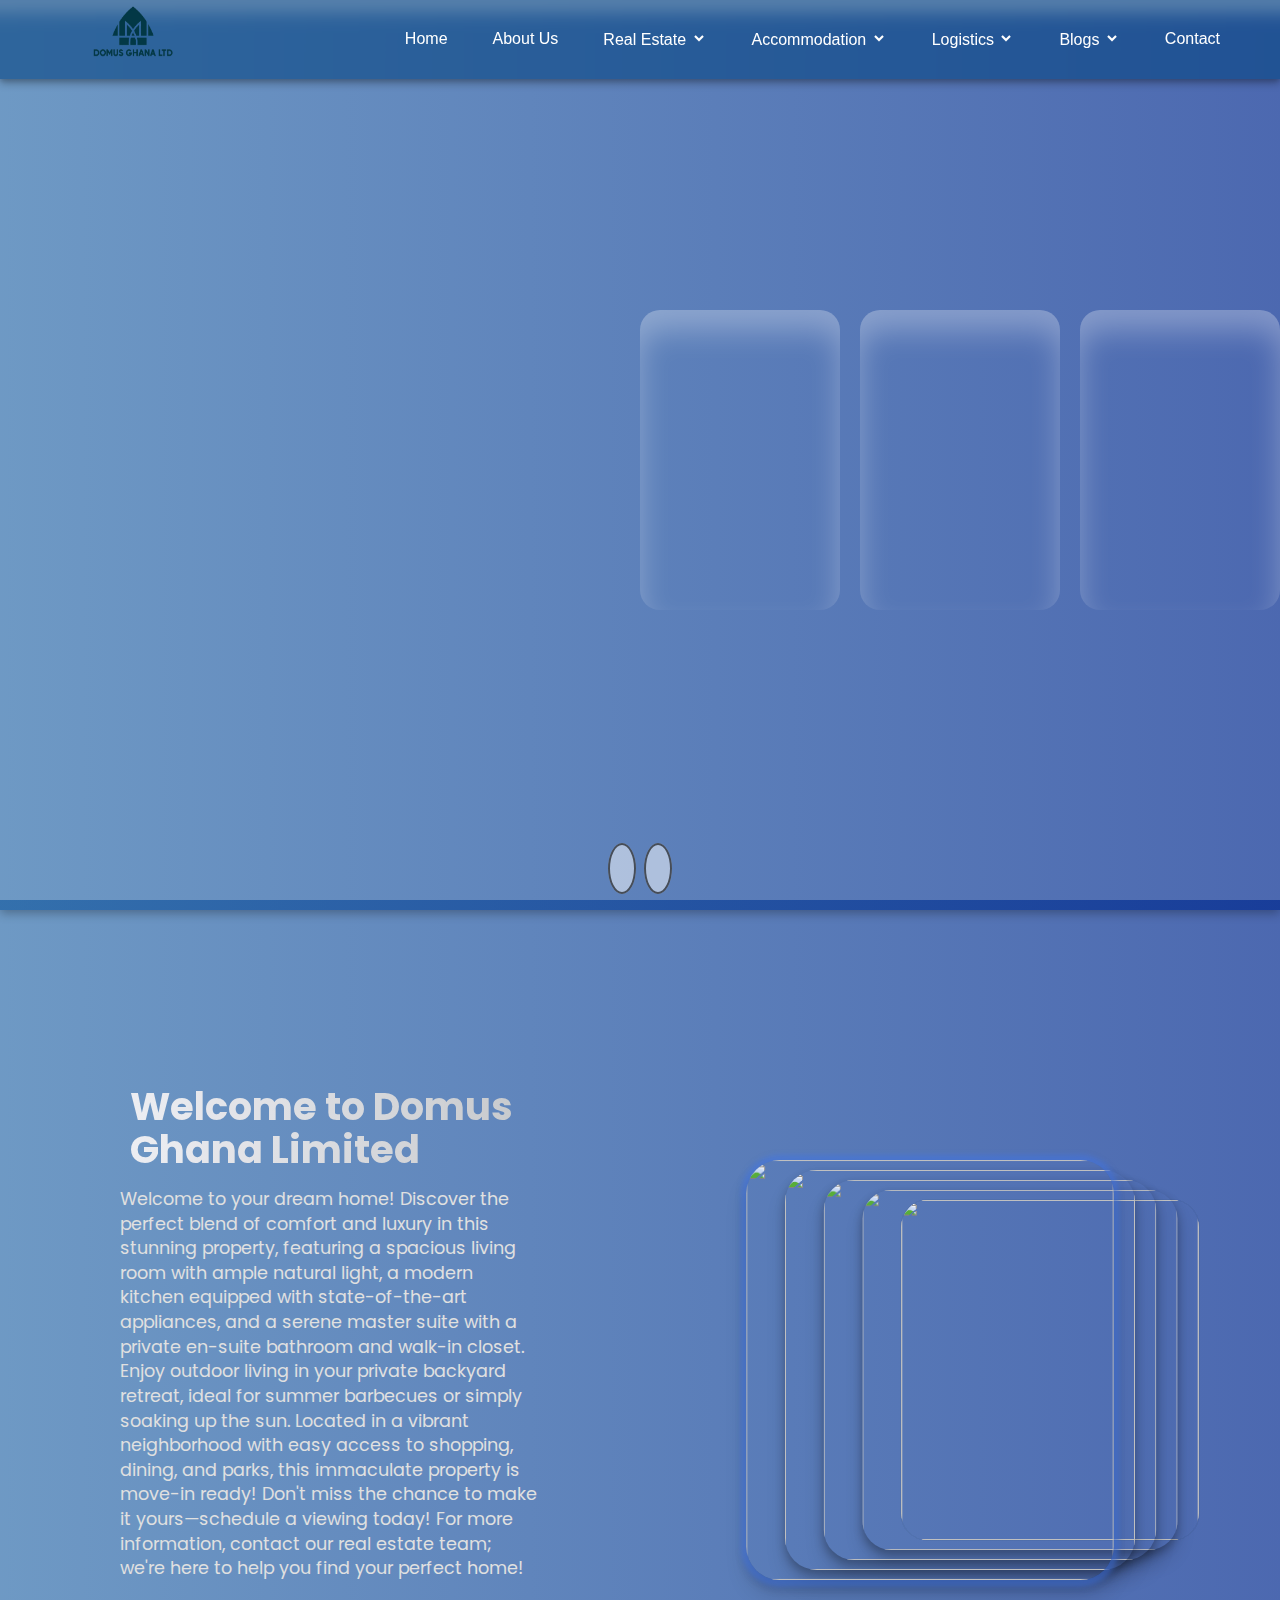
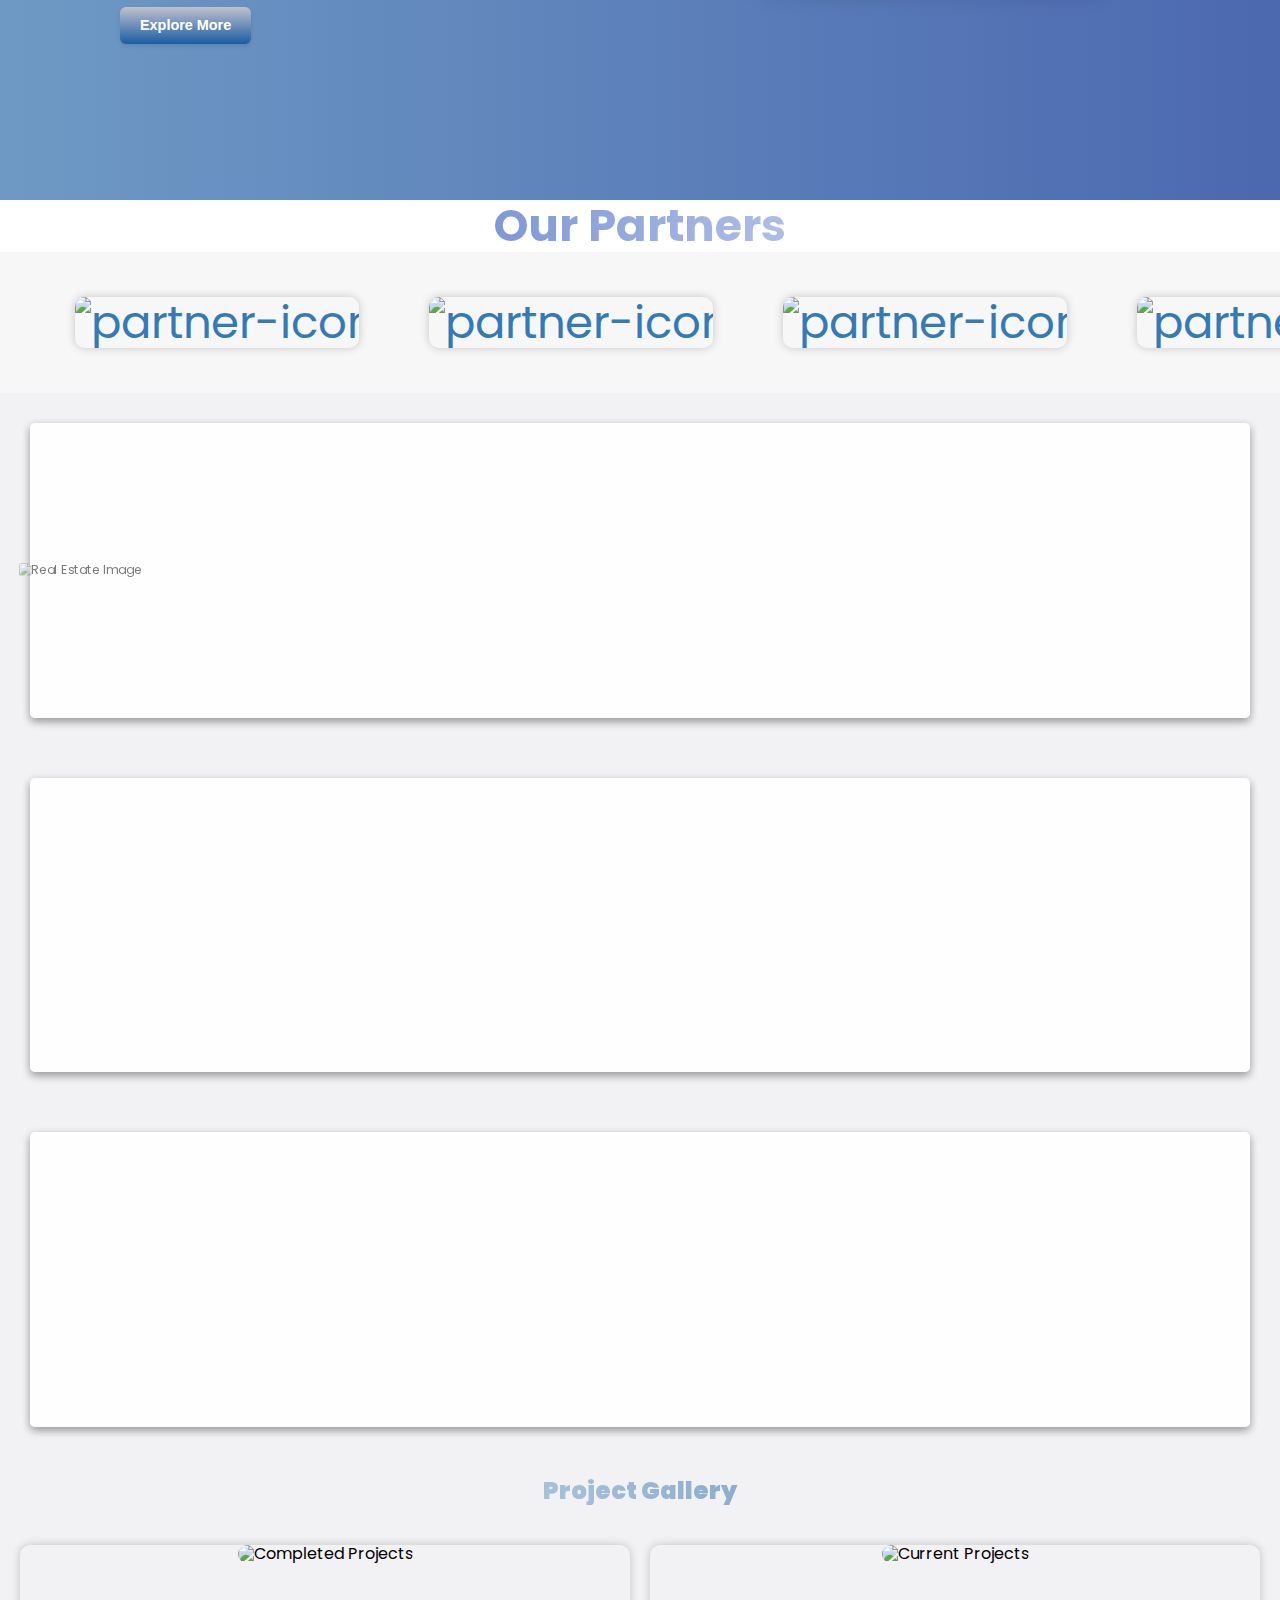
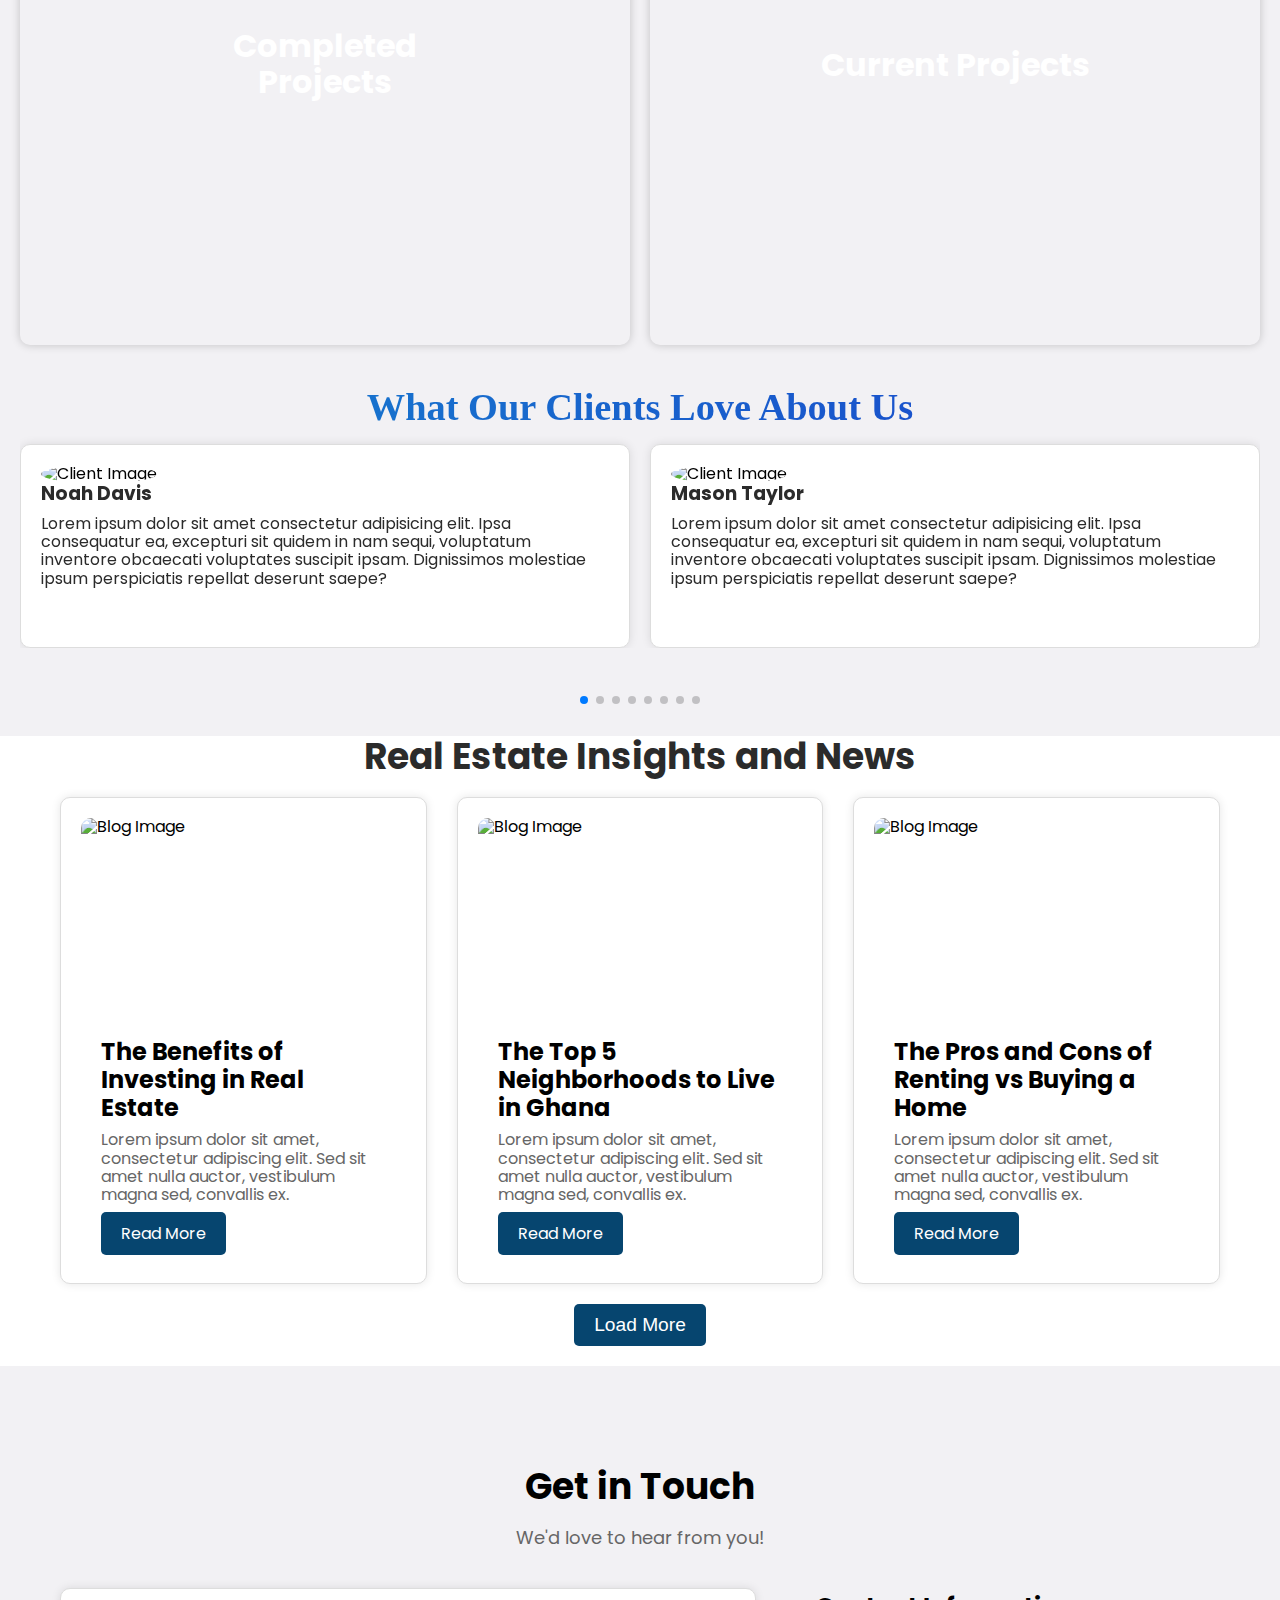
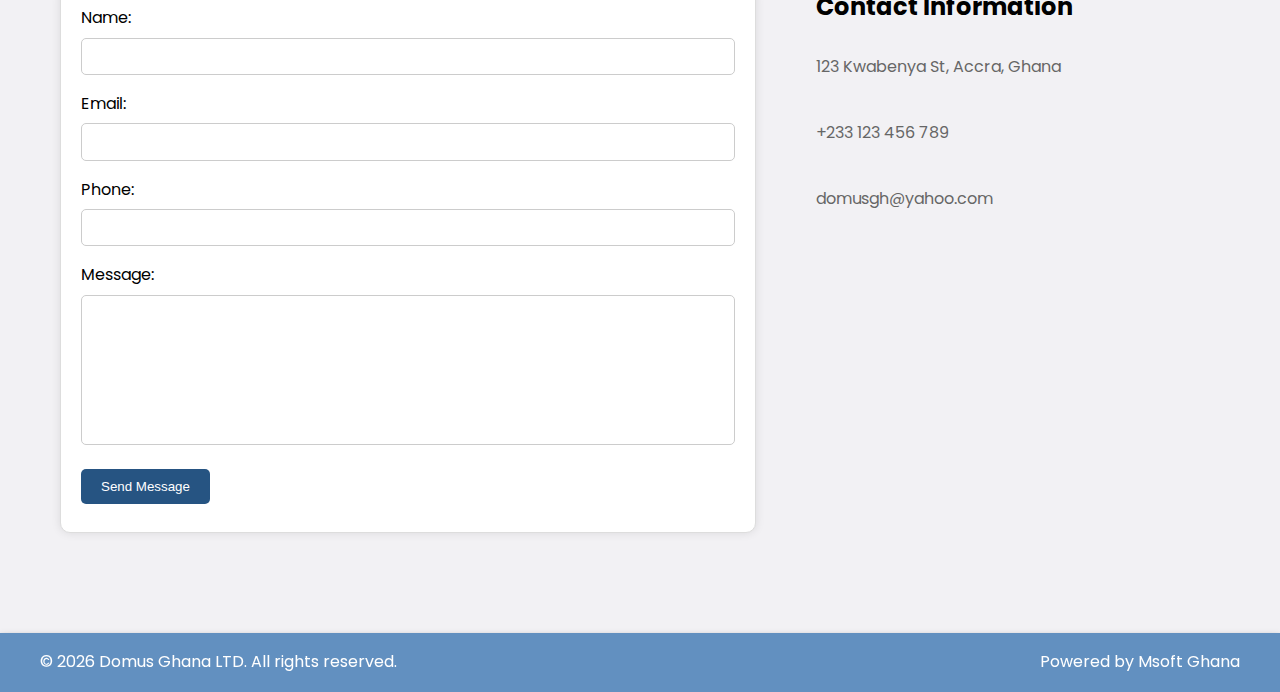
==== commit 1461a1ec: "price update" ====
--- a/index.html
+++ b/index.html
@@ -67,7 +67,7 @@
         <a href="#" class="nav-link dropdown-toggle">Blogs <i class="bx bxs-chevron-down"></i></a>
         <ul class="dropdown-menu">
           <li><a href="news.html">News Feed</a></li>
-          <li><a href="#">Price Updates</a></li>
+          <li><a href="price.html">Price Updates</a></li>
         </ul>
       </li>
       <li><a href="#contact" class="nav-link">Contact</a></li>
@@ -326,9 +326,7 @@
           <article class="hero-card" data-category="logistics">
             <div class="card-content">
               <div class="image-container">
-                <img
-                  src="https://i.postimg.cc/283NFmYH/photo-1492168732976-2676c584c675-mark-https-images-unsplash-com-opengraph-logo-png-mark-w-64-mark.jpg"
-                  alt="Logistics Image" />
+                <img src="https://i.postimg.cc/KjBZkkTQ/lgst3.jpg" alt="Logistics Image" />
               </div>
               <div class="text-container">
                 <h2>Logistics</h2>
--- a/style.css
+++ b/style.css
@@ -820,6 +820,9 @@
   margin-left: 8px;
 }
 
+.hero-card .text-container .tab-button a {
+  color: #fff;
+}
 .hero-card .text-container .tab-button:hover {
   background-color: hsl(216, 70%, 31%);
 }
@@ -1466,6 +1469,8 @@
   .hero-card {
     flex-basis: calc(50% - 20px);
   }
+
+  
 }
 
 @media (max-width: 480px) {
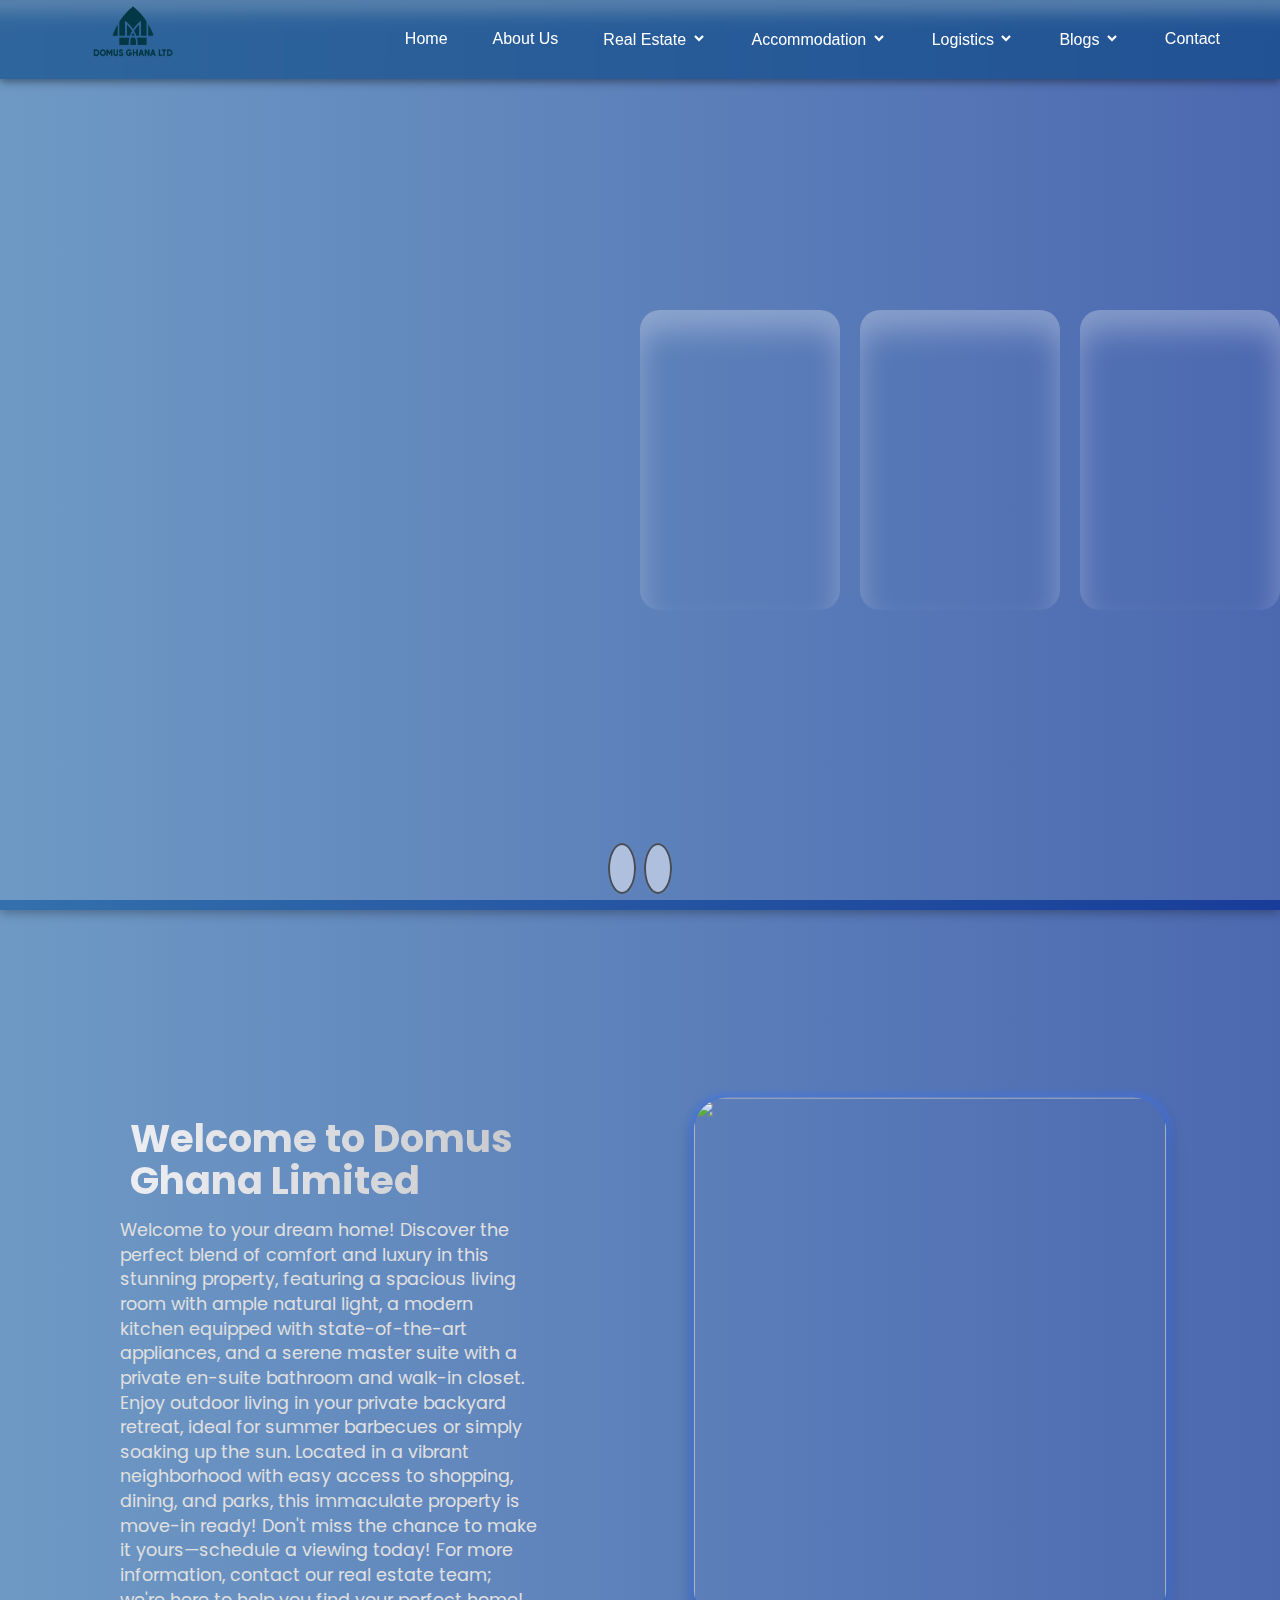
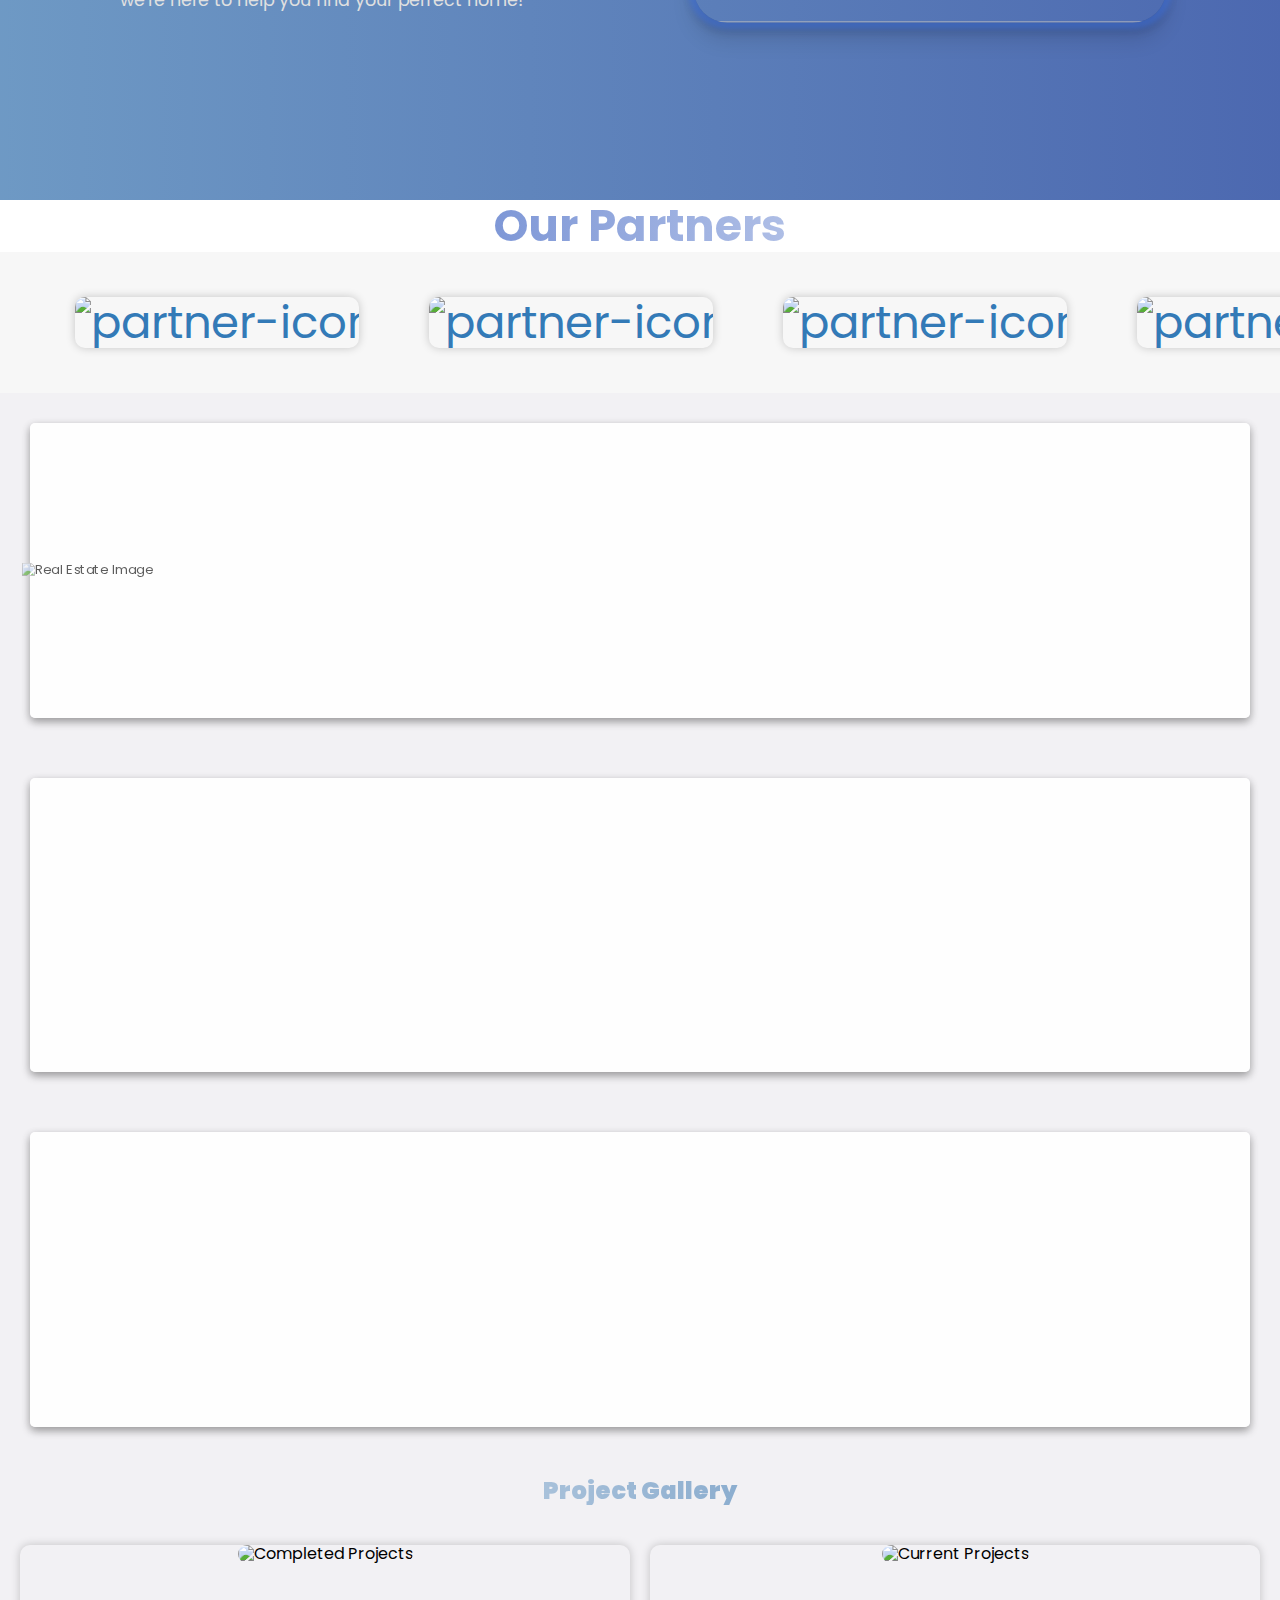
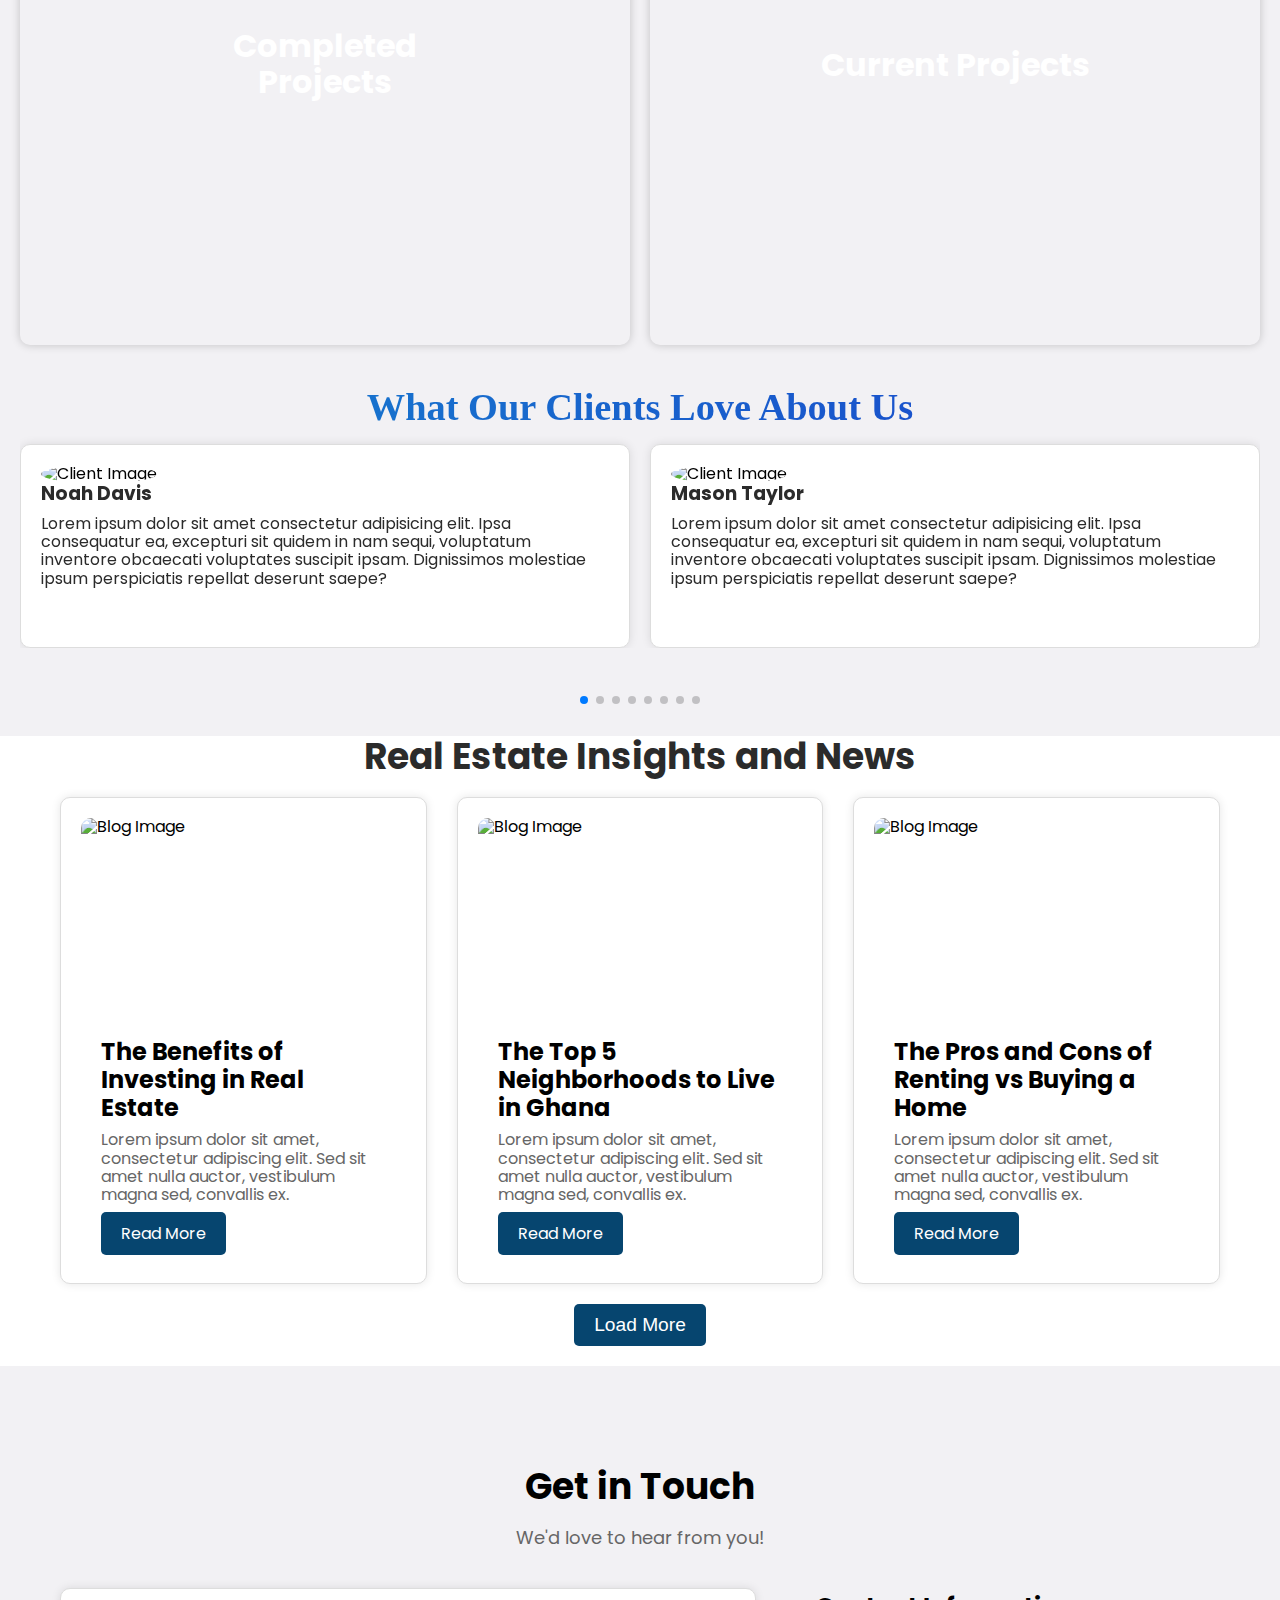
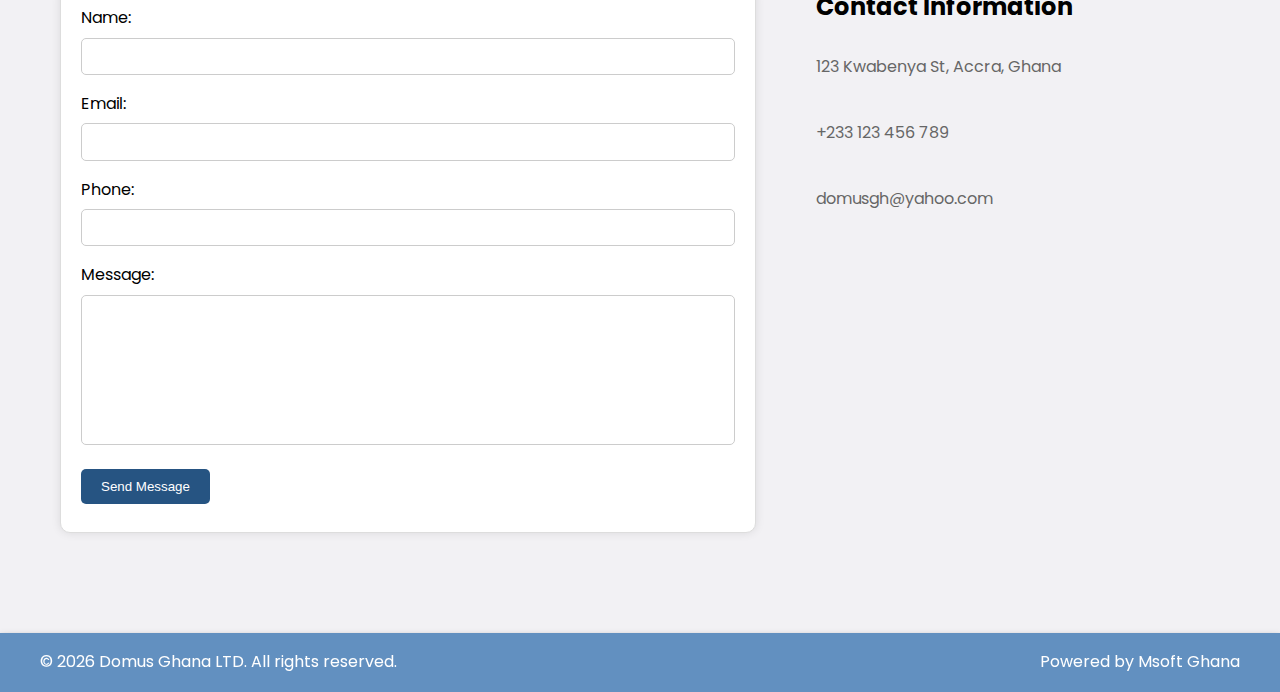
==== commit 02cfca86: "main slider to image" ====
--- a/index.html
+++ b/index.html
@@ -167,34 +167,34 @@
         today! For more information, contact our real estate team; we're here
         to help you find your perfect home!
       </p>
-      <button class="btn">Explore More</button>
+      <!-- <button class="btn">Explore More</button> -->
     </div>
 
     <div class="stack">
+      <!-- <div class="card">
+        <img src="https://i.postimg.cc/xTnN2nMM/wlcm.jpg" alt="" />
+      </div> -->
+      <div class="card">
+        <img src="https://i.postimg.cc/wT2yxZQP/wlcm-1.webp" alt="" />
+      </div>
+      <!-- <div class="card">
+        <img src="https://i.postimg.cc/52tHXgPt/wlcm-2.webp" alt="" />
+      </div>
+      <div class="card">
+        <img src="https://i.postimg.cc/52j0400Y/wlcm4.webp" alt="" />
+      </div>
+      <div class="card">
+        <img src="https://i.postimg.cc/FKLHSB0h/wlcm5.webp" alt="" />
+      </div>
+      <div class="card">
+        <img src="https://i.postimg.cc/gJGb0SDS/wlcm6.webp" alt="" />
+      </div>
+      <div class="card">
+        <img src="https://i.postimg.cc/d3MH1Lwq/wlcm7.webp" alt="" />
+      </div>
       <div class="card">
         <img src="https://i.postimg.cc/xTnN2nMM/wlcm.jpg" alt="" />
-      </div>
-      <div class="card">
-        <img src="https://i.postimg.cc/wT2yxZQP/wlcm-1.webp" alt="" />
-      </div>
-      <div class="card">
-        <img src="https://i.postimg.cc/52tHXgPt/wlcm-2.webp" alt="" />
-      </div>
-      <div class="card">
-        <img src="https://i.postimg.cc/52j0400Y/wlcm4.webp" alt="" />
-      </div>
-      <div class="card">
-        <img src="https://i.postimg.cc/FKLHSB0h/wlcm5.webp" alt="" />
-      </div>
-      <div class="card">
-        <img src="https://i.postimg.cc/gJGb0SDS/wlcm6.webp" alt="" />
-      </div>
-      <div class="card">
-        <img src="https://i.postimg.cc/d3MH1Lwq/wlcm7.webp" alt="" />
-      </div>
-      <div class="card">
-        <img src="https://i.postimg.cc/xTnN2nMM/wlcm.jpg" alt="" />
-      </div>
+      </div> -->
     </div>
   </main>
 
--- a/style.css
+++ b/style.css
@@ -497,7 +497,7 @@
   color: hsl(0, 0%, 88%);
 }
 
-.btn {
+/* .btn {
   background-color:  hsla(210, 86%, 33%, 0.648);
   background-image: linear-gradient(-180deg, hsla(291, 7%, 81%, 0.897),hsla(210, 86%, 33%, 0.596));
   font-size: clamp(0.8rem, 8vw, 0.9rem);
@@ -523,14 +523,14 @@
 .btn:hover {
   box-shadow: 0 4px 10px  hsl(210, 86%, 33%);
   transform: scale(0.98);
-}
+} */
 
 /* Stacked Cards */
 
 .stack {
   position: relative;
   height: 60vh;
-  top: 20px;
+  top: 10px;
   bottom: 10px;
 }
 
@@ -539,8 +539,8 @@
   transform: translate(-50%, -50%);
   top: 50%;
   left: 50%;
-  width: 350px;
-  height: 400px;
+  width: 450px;
+  height: 500px;
   border-radius: 2rem;
   box-shadow: 0 5px 10px 0 rgba(0, 0, 0, 0.25),
     0 15px 20px 0 rgba(0, 0, 0, 0.125);
@@ -557,7 +557,7 @@
   pointer-events: none;
 }
 
-.card:nth-last-child(n + 5) {
+/* .card:nth-last-child(n + 5) {
   --x: calc(-50% + 90px);
   transform: translate(var(--x), -50%) scale(0.85);
   box-shadow: 0 0 1px 1px rgba(0, 0, 0, 0.01);
@@ -576,7 +576,7 @@
 .card:nth-last-child(2) {
   --x: calc(-50%);
   transform: translate(var(--x), -50%) scale(1);
-}
+} */
 
 .card:nth-last-child(1) {
   --x: calc(-50% - 30px);
@@ -587,11 +587,11 @@
   box-shadow: 0 1px 5px 5px rgba(67, 121, 238, 0.5);
 }
 
-.swap {
+/* .swap {
   animation: swap 1.3s ease-out forwards;
-}
-
-@keyframes swap {
+} */
+
+/* @keyframes swap {
   30% {
     transform: translate(calc(var(--x) - 250px), -50%) scale(0.85) rotate(-5deg) rotateY(65deg);
   }
@@ -600,7 +600,7 @@
     transform: translate(calc(var(--x) - 30px), -50%) scale(0.5);
     z-index: -1;
   }
-}
+} */
 
 /* Media queries for keyframes */
 
@@ -642,8 +642,8 @@
   }
 
   .card {
-    width: 250px;
-    height: 380px;
+    width: 350px;
+    height: 480px;
   }
 }
 
@@ -657,8 +657,8 @@
   }
 
   .card {
-    width: 220px;
-    height: 350px;
+    width: 320px;
+    height: 450px;
   }
 }
 
@@ -668,8 +668,8 @@
   }
 
   .card {
-    width: 200px;
-    height: 300px;
+    width: 300px;
+    height: 400px;
   }
 }
 
@@ -722,6 +722,7 @@
   .stack {
     margin-bottom: 3px;
     padding-block: 0;
+    margin-left: 20px; 
   }
 
   .btn {
@@ -729,8 +730,8 @@
   }
 
   .card {
-    width: 180px;
-    height: 260px;
+    width: 280px;
+    height: 360px;
   }
 }
 /* Hero Section Styles */
@@ -1331,7 +1332,7 @@
 
 /* Media queries for keyframes */
 
-@media (max-width: 1200px) {
+/* @media (max-width: 1200px) {
   @keyframes swap {
     30% {
       transform: translate(calc(var(--x) - 200px), -50%) scale(0.85)
@@ -1357,7 +1358,7 @@
       z-index: -1;
     }
   }
-}
+} */
 
 /* Media queries for other classes */
 
@@ -1372,8 +1373,8 @@
   }
 
   .card {
-    width: 250px;
-    height: 400px;
+    width: 350px;
+    height: 450px;
   }
 }
 
@@ -1388,8 +1389,9 @@
   }
 
   .card {
-    width: 250px;
-    height: 390px;
+    width: 350px;
+    height: 490px;
+    margin-left: 20px;
   }
 }
 
@@ -1399,8 +1401,9 @@
   }
 
   .card {
-    width: 200px;
-    height: 320px;
+    width: 300px;
+    height: 420px;
+    margin-left: 20px;
   }
 }
 
@@ -1449,8 +1452,9 @@
   }
 
   .card {
-    width: 180px;
-    height: 250px;
+    width: 280px;
+    height: 350px;
+    margin-left: 20px;
   }
 }
 
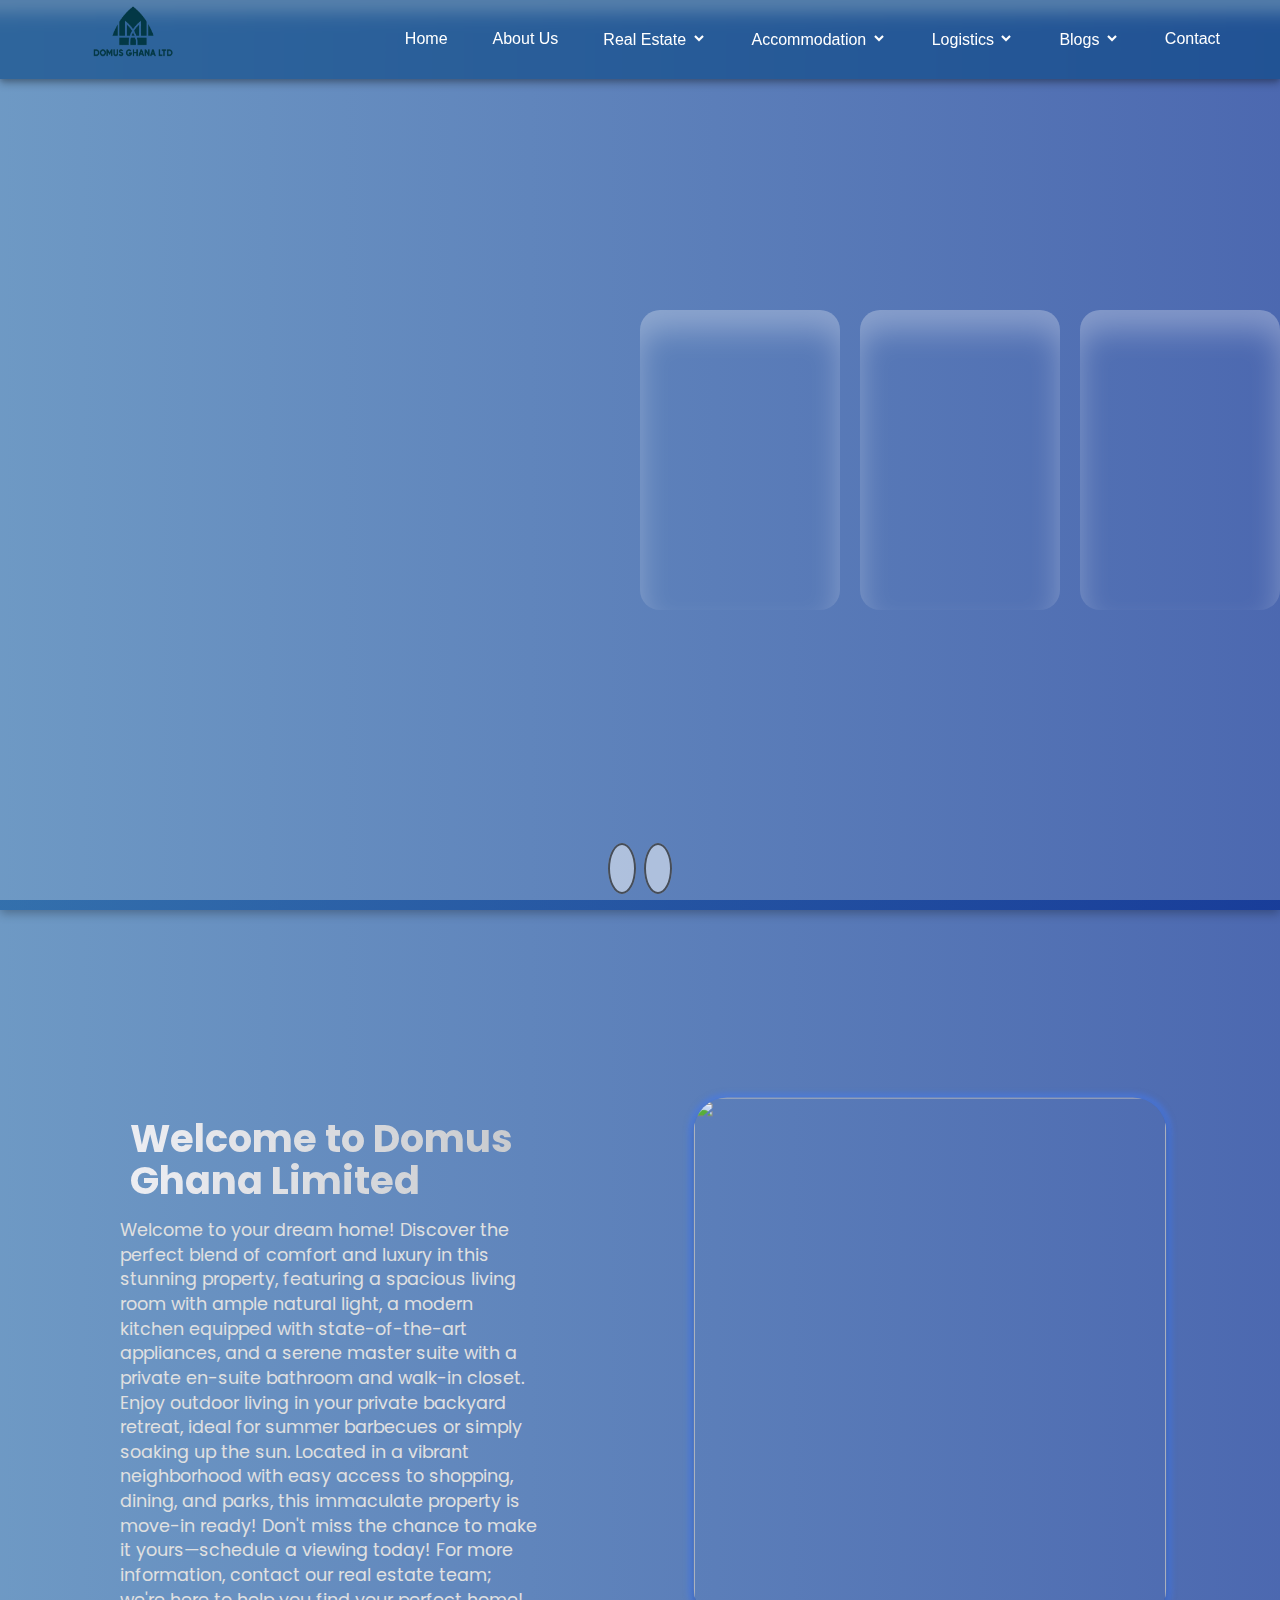
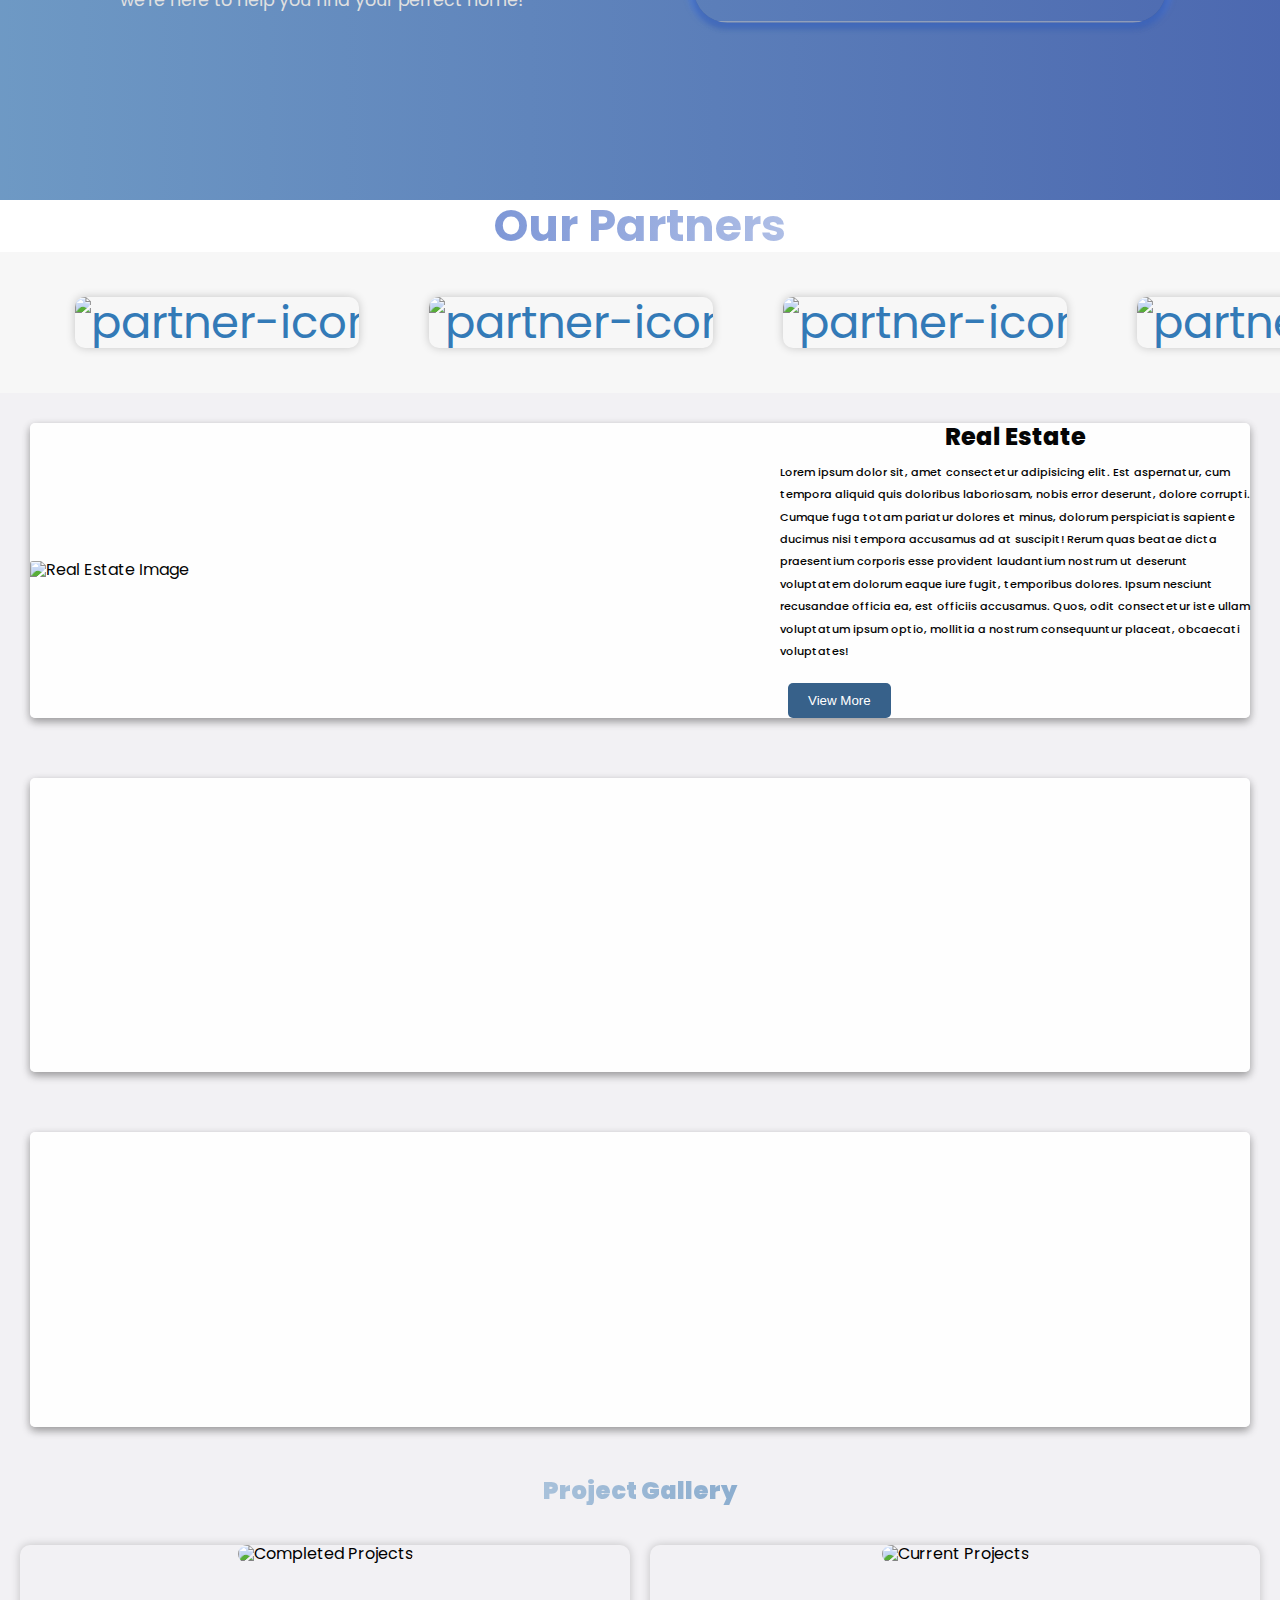
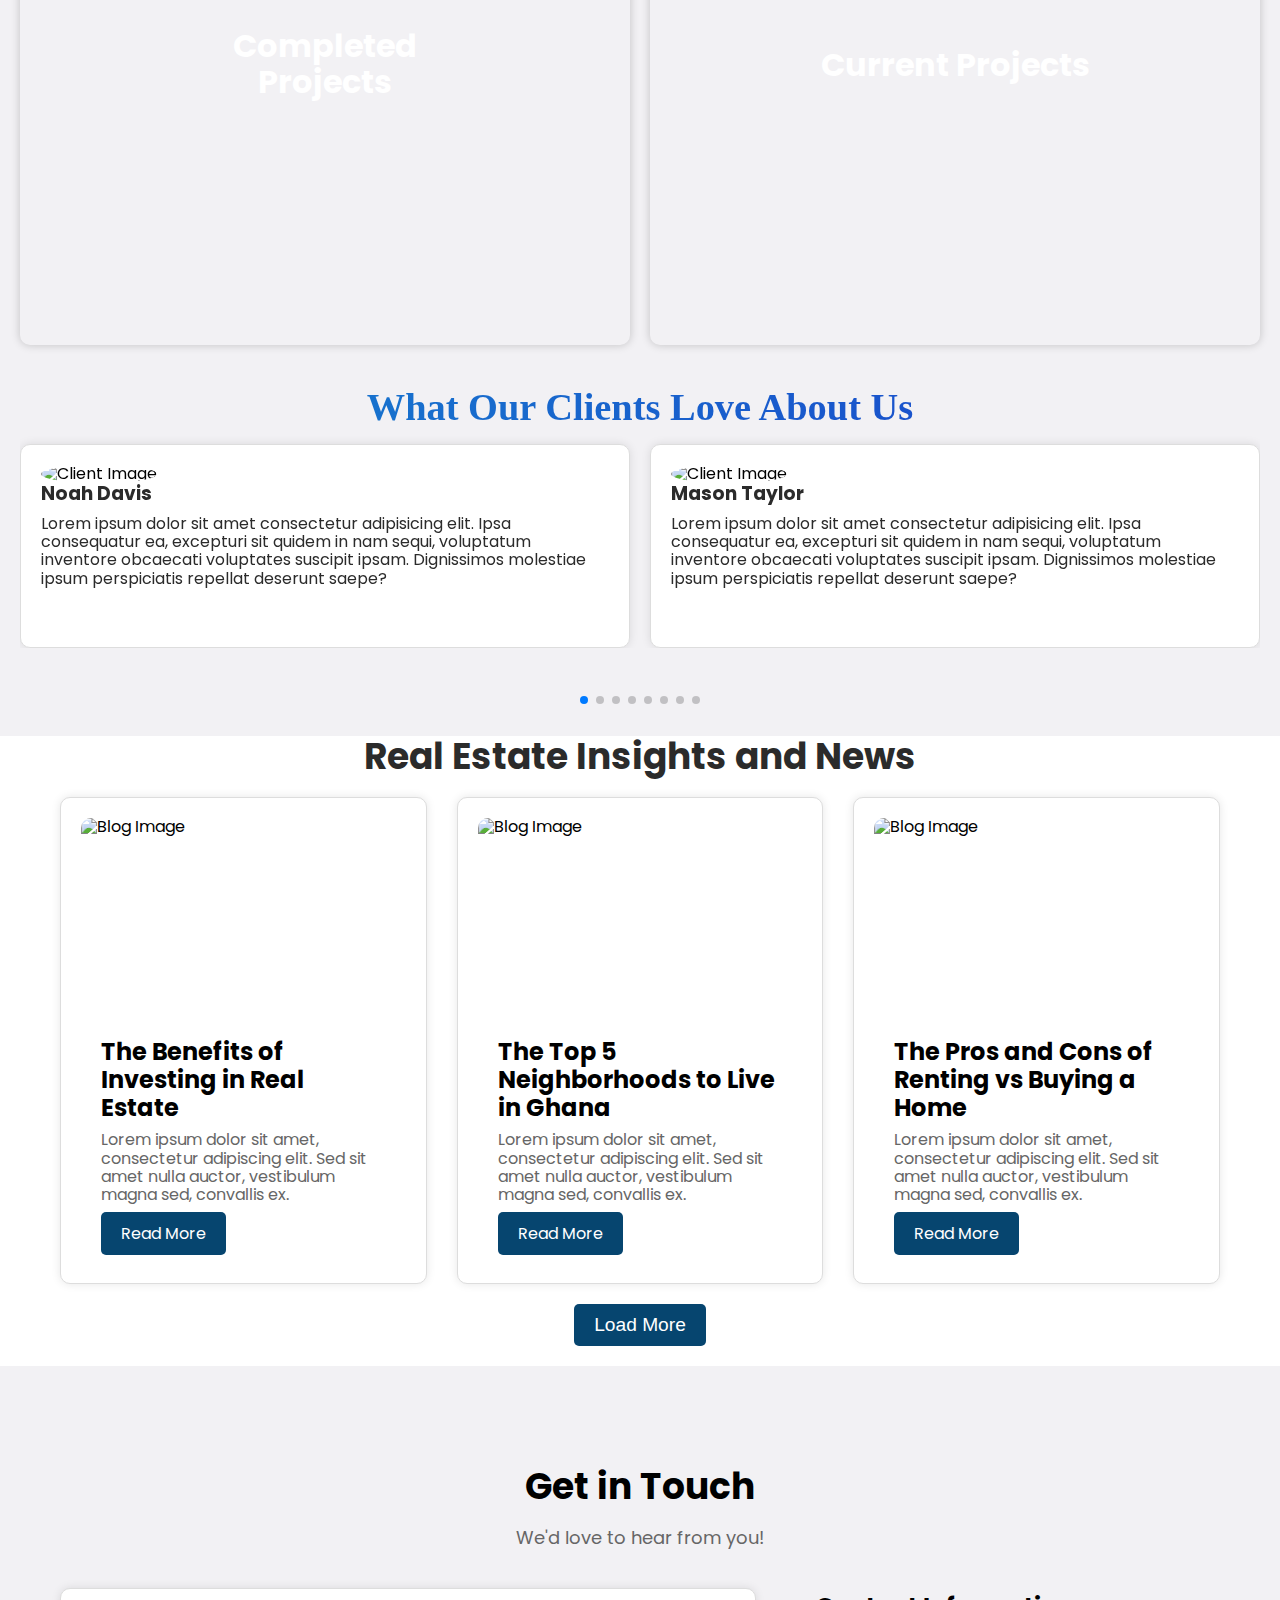
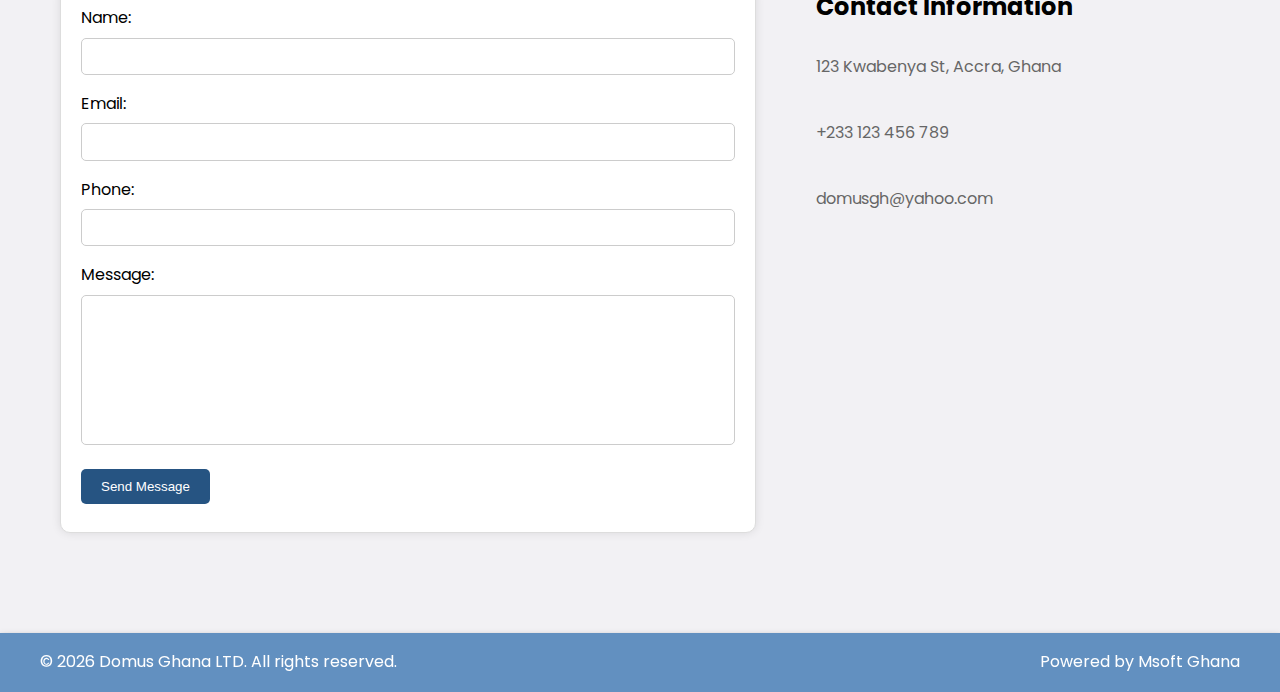
==== commit 5801386a: "update 1.6.2.1.3" ====
--- a/index.html
+++ b/index.html
@@ -175,7 +175,7 @@
         <img src="https://i.postimg.cc/xTnN2nMM/wlcm.jpg" alt="" />
       </div> -->
       <div class="card">
-        <img src="https://i.postimg.cc/wT2yxZQP/wlcm-1.webp" alt="" />
+        <img src="https://i.postimg.cc/zfNbPFJw/main-bg.png" alt="" />
       </div>
       <!-- <div class="card">
         <img src="https://i.postimg.cc/52tHXgPt/wlcm-2.webp" alt="" />
--- a/style.css
+++ b/style.css
@@ -542,11 +542,12 @@
   width: 450px;
   height: 500px;
   border-radius: 2rem;
-  box-shadow: 0 5px 10px 0 rgba(0, 0, 0, 0.25),
-    0 15px 20px 0 rgba(0, 0, 0, 0.125);
+  box-shadow: 0 5px 5px 0 rgba(0, 0, 0, 0.25),
+    0 5px 10px 0 rgba(0, 0, 0, 0.027);
   transition: transform 0.6s;
   user-select: none;
 }
+
 
 .card img {
   display: block;
@@ -604,7 +605,7 @@
 
 /* Media queries for keyframes */
 
-@media (max-width: 1200px) {
+/* @media (max-width: 1200px) {
   @keyframes swap {
     30% {
       transform: translate(calc(var(--x) - 200px), -50%) scale(0.85) rotate(-5deg) rotateY(65deg);
@@ -628,7 +629,7 @@
       z-index: -1;
     }
   }
-}
+} */
 
 /* Media queries for other classes */
 
@@ -763,6 +764,13 @@
   background-color: rgba(255, 255, 255, 0.881);
   box-shadow: 0 2px 8px rgba(0, 0, 0, 0.1), 0 4px 8px rgba(0, 0, 0, 0.3);
   border-radius: 5px;
+  transition: all .8s ease-in-out;
+}
+
+.hero-card .card-content:hover {
+  transform: translateY(-5px);
+  box-shadow: 0 10px 20px rgba(0, 0, 0, 0.2), 0 20px 30px rgba(0, 0, 0, 0.1);
+  background-color: rgba(255, 255, 255, 0.963);
 }
 
 .hero-card .image-container {
@@ -803,8 +811,8 @@
 }
 
 .hero-card .text-container p {
-  font-size: 1.5rem;
-  font-weight: 600;
+  font-size: 1.9rem;
+  font-weight: 500;
     color: hsl(0, 0%, 2%);
   margin-bottom: 20px;
   text-align: left;
@@ -1731,12 +1739,13 @@
     margin: 10px;
   }
   .partner-icon {
-    font-size: 18px;
+    font-size: 14px;
     margin: 10px;
+    margin-inline: 4px;
   }
 
   .partner-icon img {
-    width: 50px;
+    width: 45px;
     border-radius: 10px;
     box-shadow: 0 0 10px rgba(0, 0, 0, 0.2);
   }
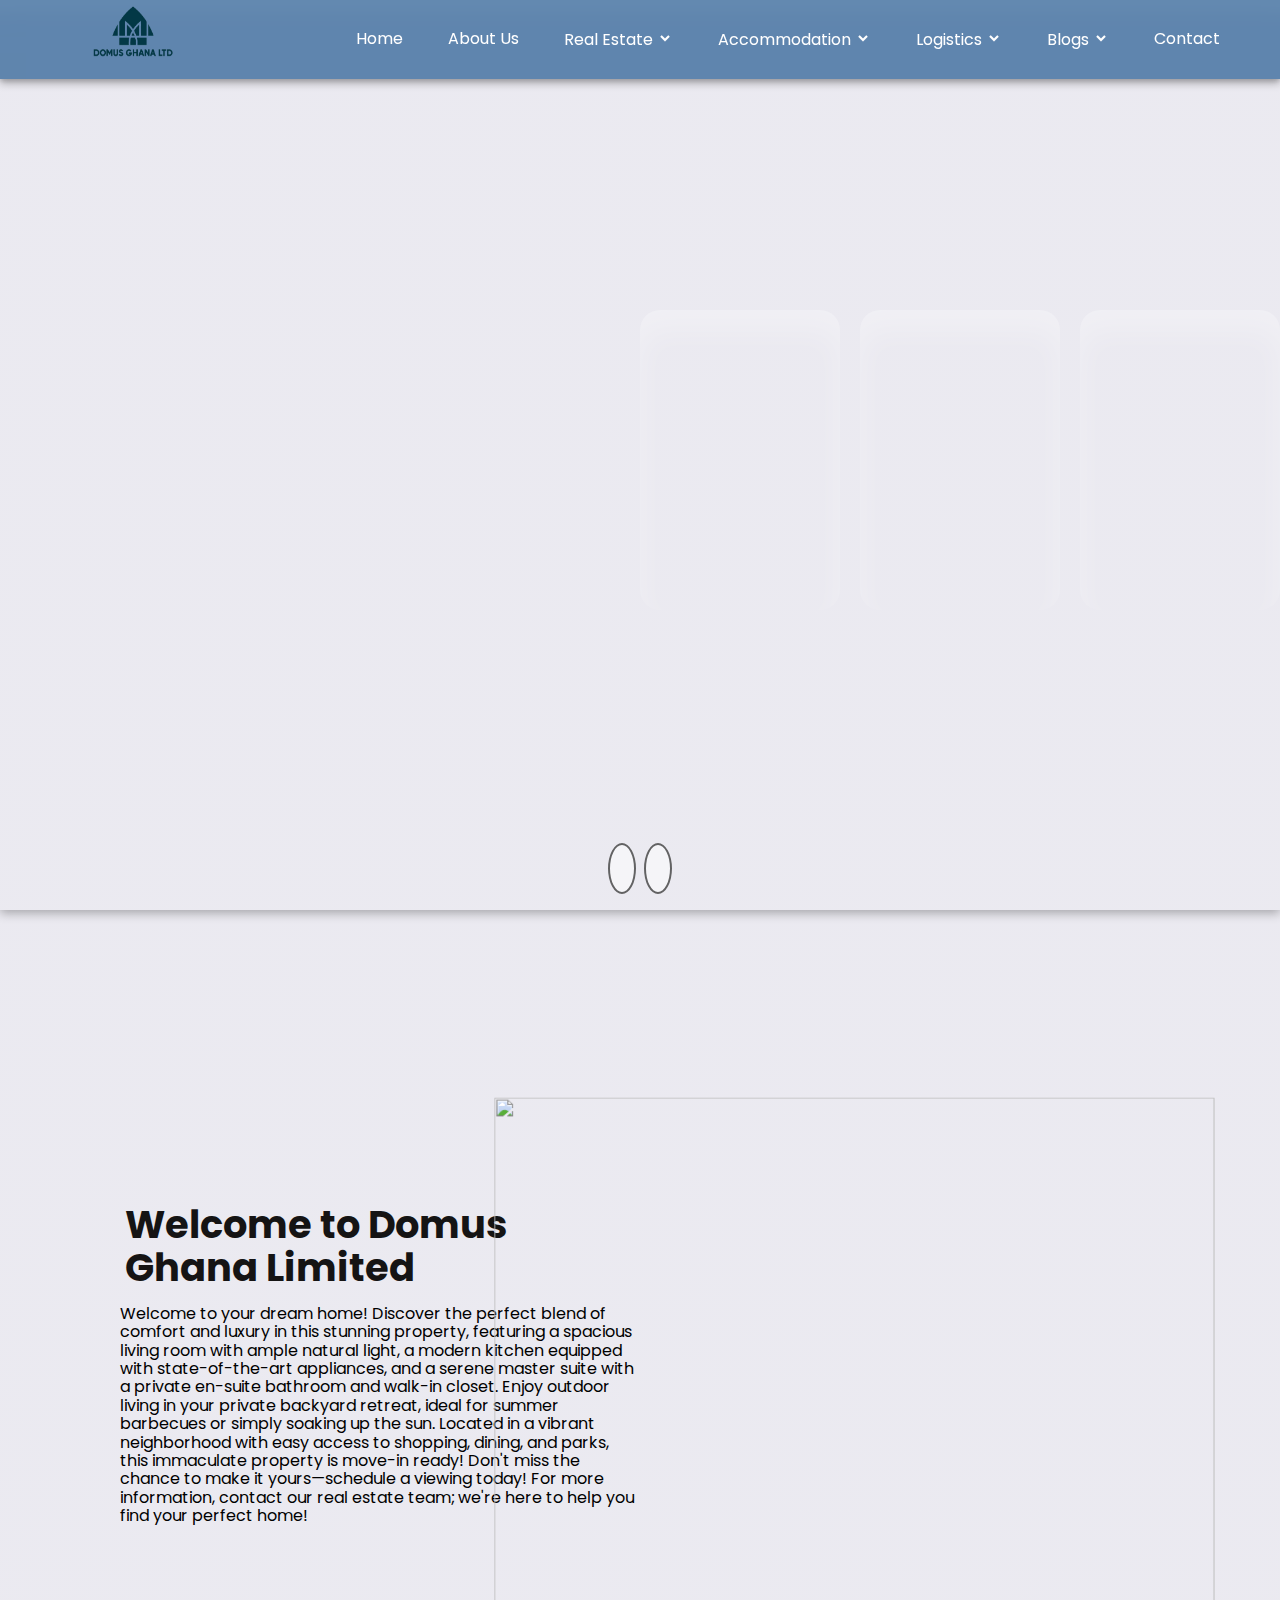
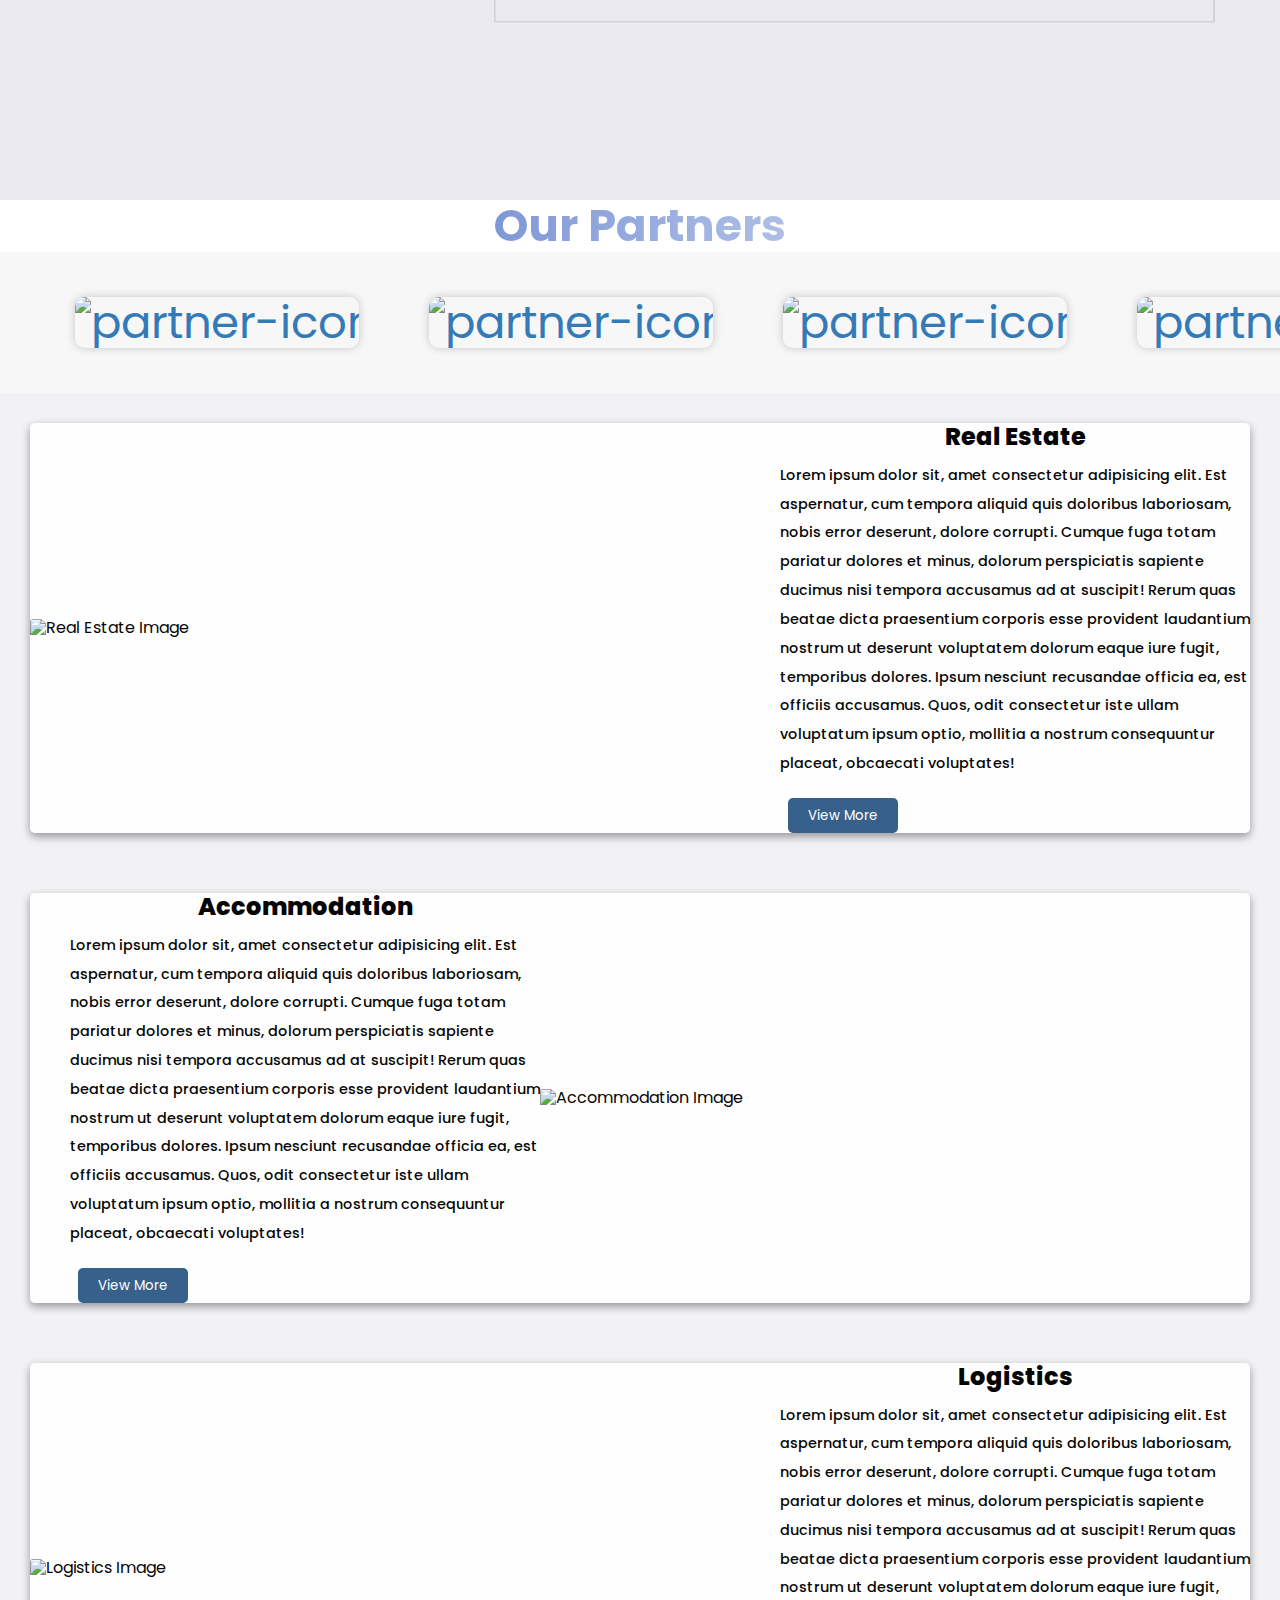
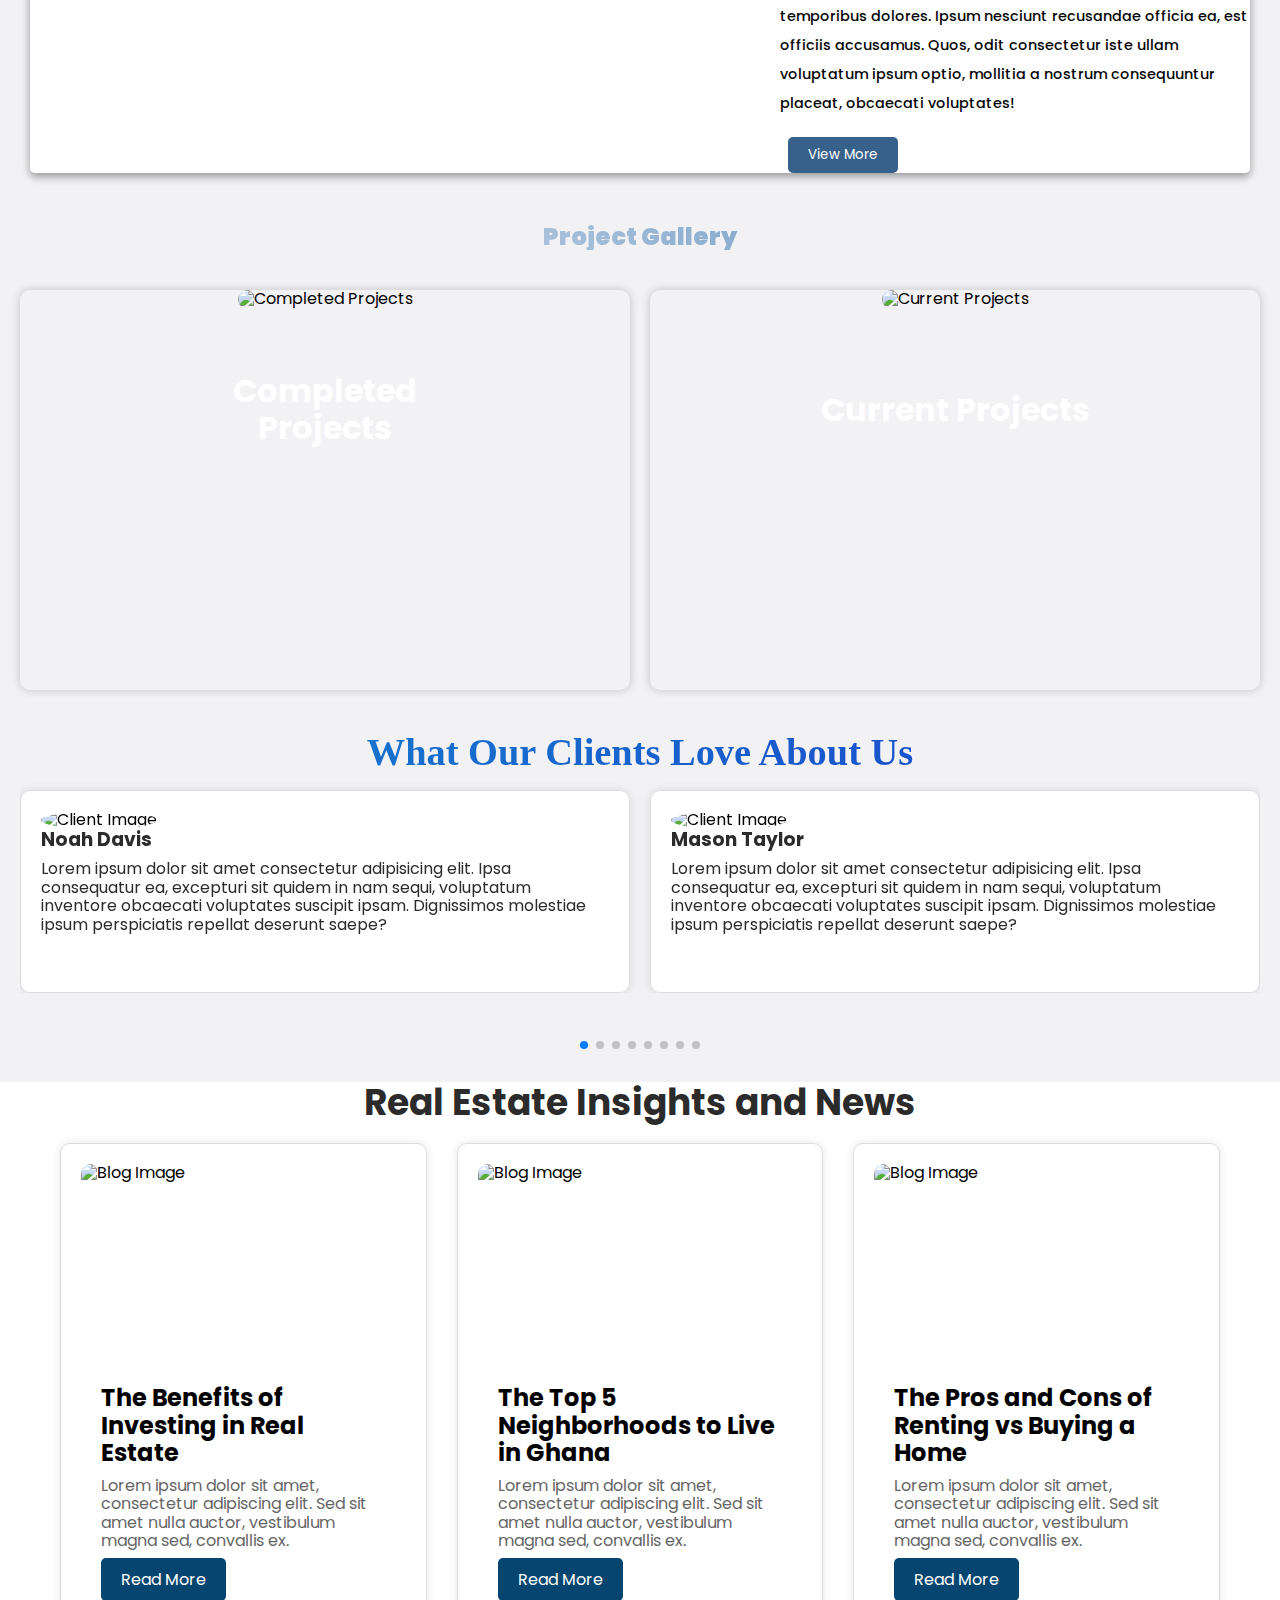
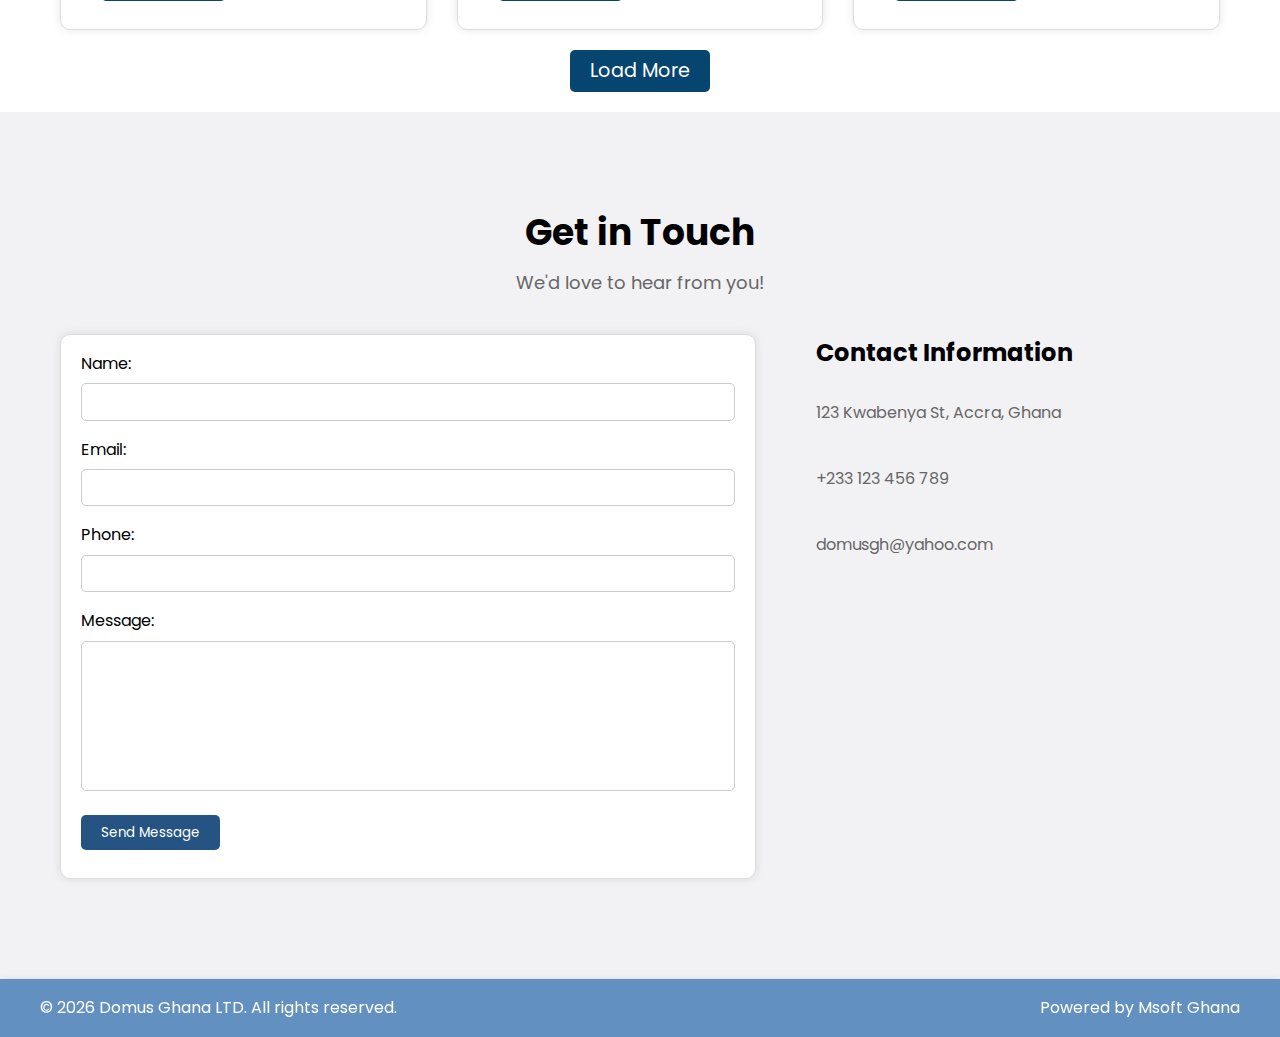
==== commit 2ab29c5e: "imgz" ====
--- a/index.html
+++ b/index.html
@@ -77,8 +77,7 @@
 
   <main class="main">
     <ul class='slider'>
-      <li class='item'
-        style="background-image: url('https://i.postimg.cc/FFPP7t3D/photo-1605146769289-440113cc3d00-mark-https-images-unsplash-com-opengraph-logo-png-mark-w-64-mark.jpg')">
+      <li class='item' style="background-image: url('https://i.postimg.cc/j2ZNgFFm/img3.jpg')">
         <div class='content-1'>
           <h2 class='title'>"Real Estate"</h2>
           <p class='description'> Luxury homes with panoramic views of the river, private balconies, and a tranquil
@@ -99,7 +98,7 @@
           </button>
         </div>
       </li>
-      <li class='item' style="background-image: url('https://i.postimg.cc/mgR437zW/est-1.webp')">
+      <li class='item' style="background-image: url('https://i.postimg.cc/y8XCbnbT/img1-jpeg.jpg')">
         <div class='content-1'>
           <h2 class='title'>"Accommodation"</h2>
           <p class='description'> Luxury homes in a serene, natural setting with plenty of green spaces and walking
@@ -109,7 +108,7 @@
           </button>
         </div>
       </li>
-      <li class='item' style="background-image: url('https://i.postimg.cc/KjBZkkTQ/lgst3.jpg')">
+      <li class='item' style="background-image: url('https://i.postimg.cc/tJm9J3c8/img4.jpg')">
         <div class='content-1'>
           <h2 class='title'>"Logistics"</h2>
           <p class='description'>
@@ -269,13 +268,11 @@
           <article class="hero-card" data-category="real-estate">
             <div class="card-content">
               <div class="image-container">
-                <img
-                  src="https://i.postimg.cc/KzTtMC7V/photo-1702905394338-4af58b6dbf61-mark-https-images-unsplash-com-opengraph-logo-png-mark-w-64-mark.jpg"
-                  alt="Real Estate Image" />
+                <img src="https://i.postimg.cc/j2ZNgFFm/img3.jpg" alt="Real Estate Image" />
               </div>
               <div class="text-container">
                 <h2>Real Estate</h2>
-                <p>
+                <h4>
                   Lorem ipsum dolor sit, amet consectetur adipisicing elit. Est aspernatur, cum tempora aliquid quis
                   doloribus laboriosam, nobis error deserunt, dolore corrupti. Cumque fuga totam pariatur dolores et
                   minus, dolorum perspiciatis sapiente ducimus nisi tempora accusamus ad at suscipit! Rerum quas beatae
@@ -283,7 +280,7 @@
                   fugit, temporibus dolores. Ipsum nesciunt recusandae officia ea, est officiis accusamus. Quos, odit
                   consectetur iste ullam voluptatum ipsum optio, mollitia a nostrum consequuntur placeat, obcaecati
                   voluptates!
-                </p>
+                </h4>
                 <button class="tab-button" aria-label="Real Estate Tab" data-tab="real-estate">
                   <a href="completed.html">View More</a>
                 </button>
@@ -295,13 +292,11 @@
           <article class="hero-card" data-category="accommodation">
             <div class="card-content">
               <div class="image-container accomodate">
-                <img
-                  src="https://i.postimg.cc/k5BQn227/photo-1702742711296-98086d25f8d0-mark-https-images-unsplash-com-opengraph-logo-png-mark-w-64-mark.jpg"
-                  alt="Accommodation Image" />
+                <img src="https://i.postimg.cc/y8XCbnbT/img1-jpeg.jpg" alt="Accommodation Image" />
               </div>
               <div class="text-container">
                 <h2>Accommodation</h2>
-                <p>
+                <h4>
                   Lorem ipsum dolor sit, amet consectetur adipisicing elit. Est aspernatur, cum tempora aliquid quis
                   doloribus laboriosam,
                   nobis error deserunt, dolore corrupti. Cumque fuga totam pariatur dolores et minus, dolorum
@@ -314,7 +309,7 @@
                   officiis accusamus. Quos, odit consectetur iste ullam voluptatum ipsum optio, mollitia a nostrum
                   consequuntur placeat,
                   obcaecati voluptates!
-                </p>
+                </h4>
                 <button class="tab-button" aria-label="Accommodation Tab" data-tab="accommodation">
                   <a href="house.html">View More</a>
                 </button>
@@ -326,11 +321,11 @@
           <article class="hero-card" data-category="logistics">
             <div class="card-content">
               <div class="image-container">
-                <img src="https://i.postimg.cc/KjBZkkTQ/lgst3.jpg" alt="Logistics Image" />
+                <img src="https://i.postimg.cc/tJm9J3c8/img4.jpg" alt="Logistics Image" />
               </div>
               <div class="text-container">
                 <h2>Logistics</h2>
-                <p>
+                <h4>
                   Lorem ipsum dolor sit, amet consectetur adipisicing elit. Est aspernatur, cum tempora aliquid quis
                   doloribus laboriosam,
                   nobis error deserunt, dolore corrupti. Cumque fuga totam pariatur dolores et minus, dolorum
@@ -343,7 +338,7 @@
                   officiis accusamus. Quos, odit consectetur iste ullam voluptatum ipsum optio, mollitia a nostrum
                   consequuntur placeat,
                   obcaecati voluptates!
-                </p>
+                </h4>
                 <button class="tab-button" aria-label="Logistics Tab" data-tab="logistics">
                   <a href="equipment.html">View More</a>
                 </button>
@@ -438,9 +433,7 @@
         <div class="project-gallery-item">
           <h2>Current Projects</h2>
           <div class="gallery">
-            <img
-              src="https://i.postimg.cc/Yq68VLWV/photo-1494145904049-0dca59b4bbad-mark-https-images-unsplash-com-opengraph-logo-png-mark-w-64-mark.jpg"
-              alt="Current Projects" />
+            <img src="https://i.postimg.cc/rFRYb6T5/img2.jpg" alt="Current Projects" />
             <div class="overlay">
               <a href="ongoing.html" class="view-more">
                 <i class="fas fa-arrow-right"></i>
--- a/style.css
+++ b/style.css
@@ -8,6 +8,7 @@
   margin: 0;
   padding: 0;
   text-decoration: none;
+  font-family: "poppins", sans-serif;
 }
 
 html,
@@ -168,7 +169,7 @@
 
 .main {
   position: relative;
-  width: 100%;
+  width: 100vw;
   height: 60%;
   box-shadow: 0 3px 10px rgba(0, 0, 0, 0.3);
   top: 10px;
@@ -462,7 +463,7 @@
   grid-template-rows: 1fr;
   place-items: center;
   min-height: 100vh;
-  background: -webkit-linear-gradient(0deg, hsla(210, 86%, 33%, 0.596), hsla(223, 95%, 29%, 0.712));
+  background: -webkit-linear-gradient(0deg, hsl(249, 19%, 93%), hsl(249, 19%, 93%));
   top: 10px;
   bottom: 30px;
 }
@@ -479,22 +480,20 @@
   font-family: 'poppins';
   font-size: clamp(2.4rem, 3vw, 4rem);
   font-weight: 700;
-  background: -webkit-linear-gradient(0deg, hsla(300, 10%, 96%, 0.941),hsla(180, 1%, 76%, 0.957));
-  background-clip: text;
-  -webkit-background-clip: text;
-  -webkit-text-fill-color: transparent;
+  color: hsl(0, 3%, 8%);
   line-height: 1.1;
   margin-bottom: 16px;
-  padding-left: 10px;
+  padding-left: 5px;
   top: 10px;
   margin-top: 30px;
 }
 
-.content p {
+.content h4 {
   font-size: clamp(0.8rem, 4vw, 1.1rem);
   line-height: 1.4;
-  padding-right: 100px;
-  color: hsl(0, 0%, 88%);
+  padding-right: 180px;
+  margin-right: 40px;
+  color: hsl(0, 0%, 9%);
 }
 
 /* .btn {
@@ -539,23 +538,23 @@
   transform: translate(-50%, -50%);
   top: 50%;
   left: 50%;
-  width: 450px;
+  width: 950px;
   height: 500px;
-  border-radius: 2rem;
+  /* border-radius: 2rem;
   box-shadow: 0 5px 5px 0 rgba(0, 0, 0, 0.25),
     0 5px 10px 0 rgba(0, 0, 0, 0.027);
-  transition: transform 0.6s;
+  transition: transform 0.6s; */
   user-select: none;
 }
 
 
 .card img {
   display: block;
-  width: 100%;
+  width: 85%;
   height: 100%;
-  border-radius: inherit;
   object-fit: cover;
   pointer-events: none;
+  margin-left: 60px;
 }
 
 /* .card:nth-last-child(n + 5) {
@@ -584,9 +583,9 @@
   transform: translate(var(--x), -50%) scale(1.05);
 }
 
-.card:nth-last-child(1) img {
+/* .card:nth-last-child(1) img {
   box-shadow: 0 1px 5px 5px rgba(67, 121, 238, 0.5);
-}
+} */
 
 /* .swap {
   animation: swap 1.3s ease-out forwards;
@@ -638,12 +637,12 @@
     padding-left: 80px;
   }
 
-  .content p {
+  .content h4 {
     padding-right: 40px;
   }
 
   .card {
-    width: 350px;
+    width: 850px;
     height: 480px;
   }
 }
@@ -653,23 +652,23 @@
     padding-left: 60px;
   }
 
-  .content p {
+  .content h4 {
     line-height: 1.5;
   }
 
   .card {
-    width: 320px;
+    width: 620px;
     height: 450px;
   }
 }
 
 @media (max-width: 990px) {
-  .content p {
+  .content h4 {
     padding-right: 0;
   }
 
   .card {
-    width: 300px;
+    width: 600px;
     height: 400px;
   }
 }
@@ -700,9 +699,9 @@
     margin-bottom: 30px;
   }
 
-  .stack {
+  /* .stack {
     grid-area: stacked;
-  }
+  } */
 }
 
 @media (max-width: 650px) {
@@ -726,12 +725,12 @@
     margin-left: 20px; 
   }
 
-  .btn {
+  /* .btn {
     padding: 8px 16px;
-  }
+  } */
 
   .card {
-    width: 280px;
+    width: 880px;
     height: 360px;
   }
 }
@@ -795,7 +794,7 @@
 }
 
 .hero-card .text-container {
-  width: 50%;
+  width: 70%;
   height: 100%;
   margin-left: 15px;
   max-width: 100%;
@@ -810,8 +809,8 @@
 
 }
 
-.hero-card .text-container p {
-  font-size: 1.9rem;
+ .text-container > h4 {
+  font-size: .9rem;
   font-weight: 500;
     color: hsl(0, 0%, 2%);
   margin-bottom: 20px;
@@ -1376,12 +1375,12 @@
     margin-block: 10px;
   }
 
-  .content p {
-    padding-right: 40px;
+  .content h4 {
+    padding-right: 80px;
   }
 
   .card {
-    width: 350px;
+    width: 850px;
     height: 450px;
   }
 }
@@ -1392,24 +1391,24 @@
     margin-block: 35px;
   }
 
-  .content p {
+  .content h4 {
     line-height: 1.5;
   }
 
   .card {
-    width: 350px;
+    width: 750px;
     height: 490px;
     margin-left: 20px;
   }
 }
 
 @media (max-width: 990px) {
-  .content p {
-    padding-right: 0;
+  .content h4 {
+    padding-right: 20px;
   }
 
   .card {
-    width: 300px;
+    width: 600px;
     height: 420px;
     margin-left: 20px;
   }
@@ -1460,9 +1459,9 @@
   }
 
   .card {
-    width: 280px;
+    width: 680px;
     height: 350px;
-    margin-left: 20px;
+    margin-left: 10px;
   }
 }
 
@@ -1553,7 +1552,7 @@
   .dropdown-menu {
     display: none;
     position: relative;
-    background-color: hsla(228, 84%, 40%, 0.676);
+    background-color: hsla(228, 76%, 50%, 0.489);
     padding: 10px;
     width: 50%;
   }
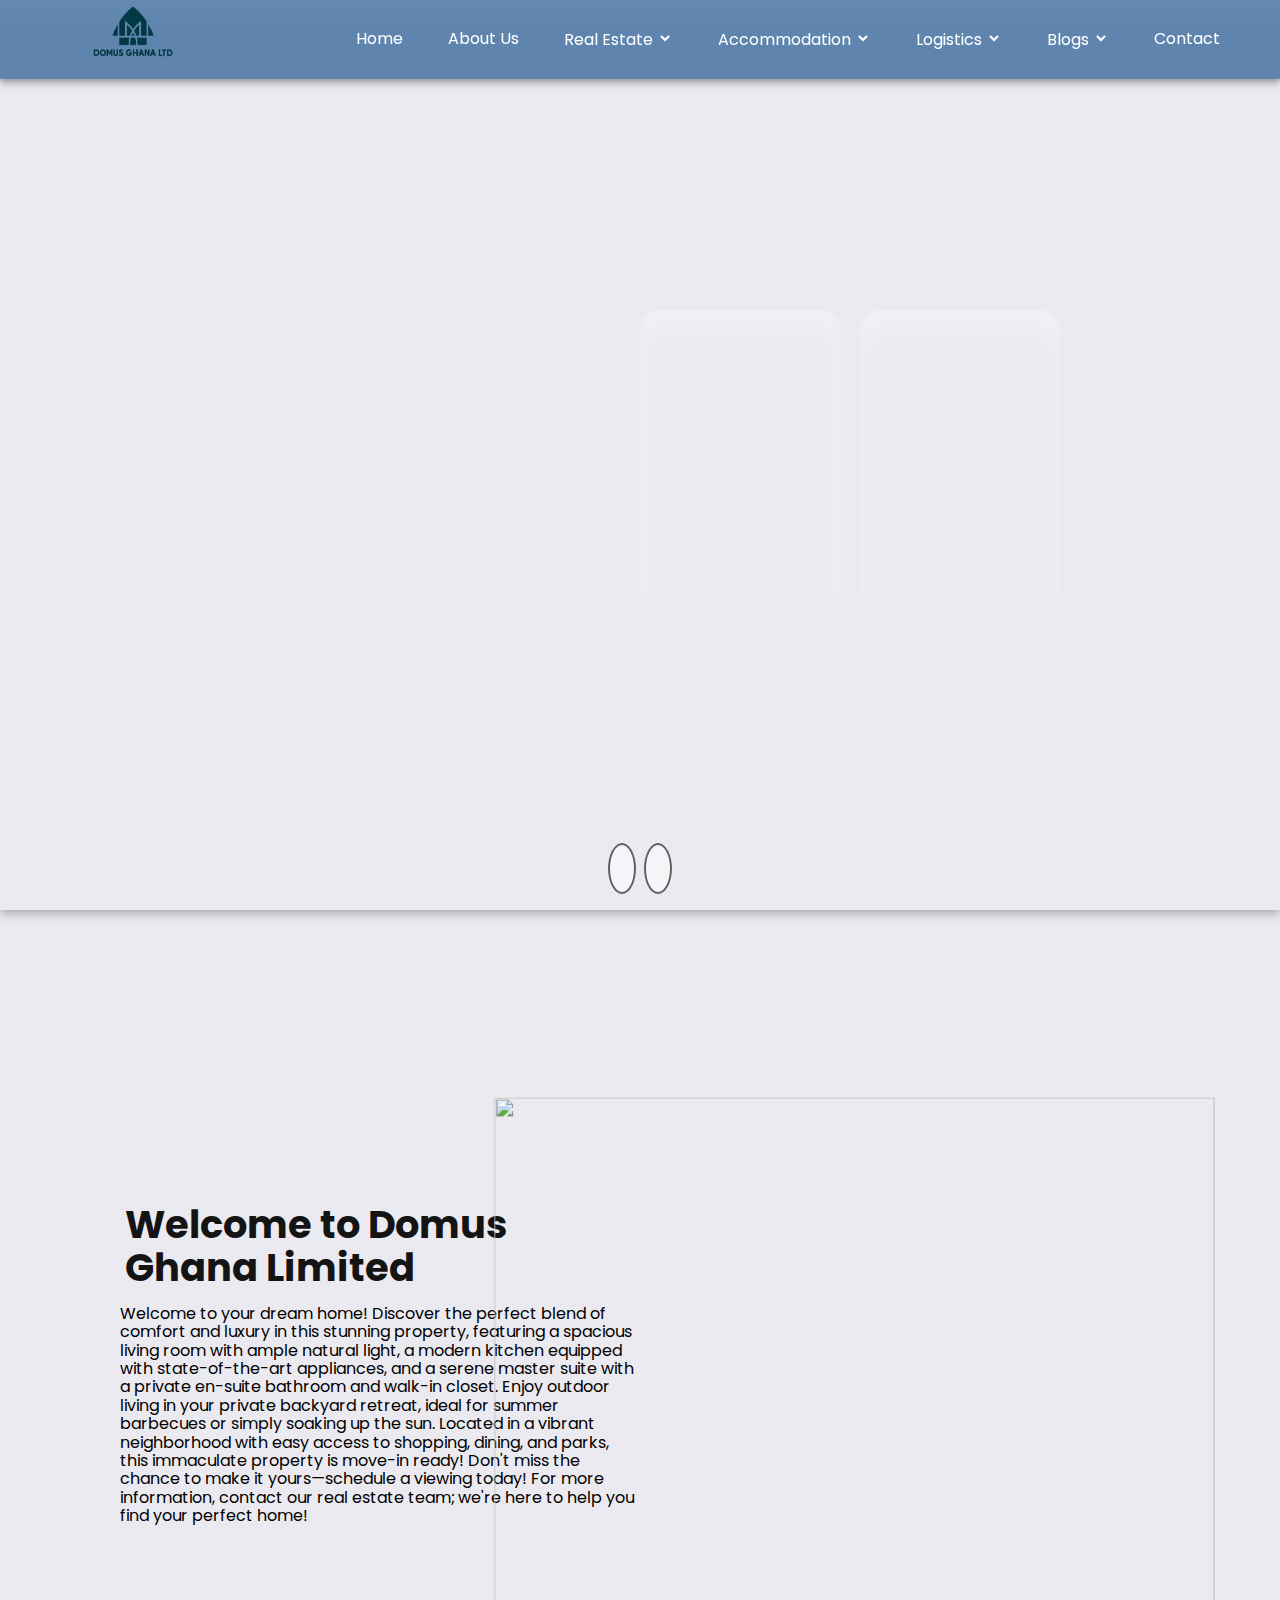
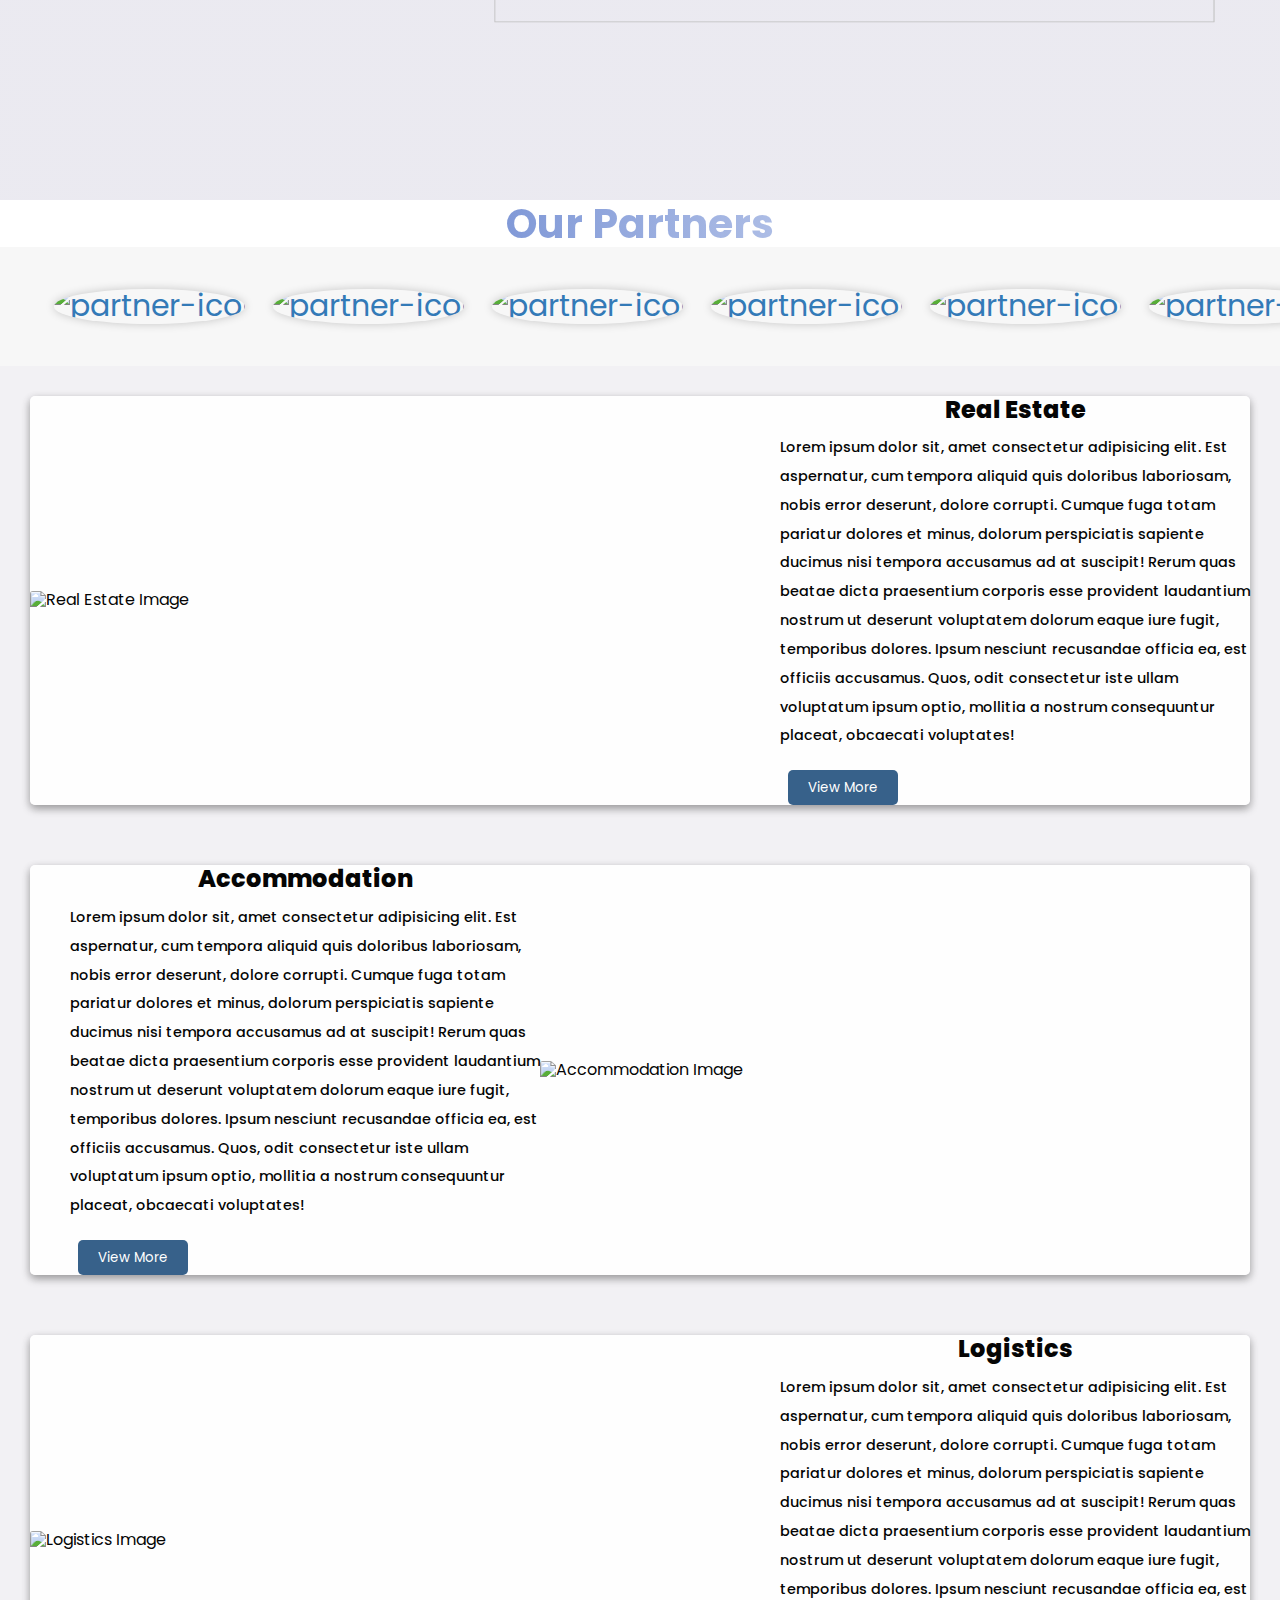
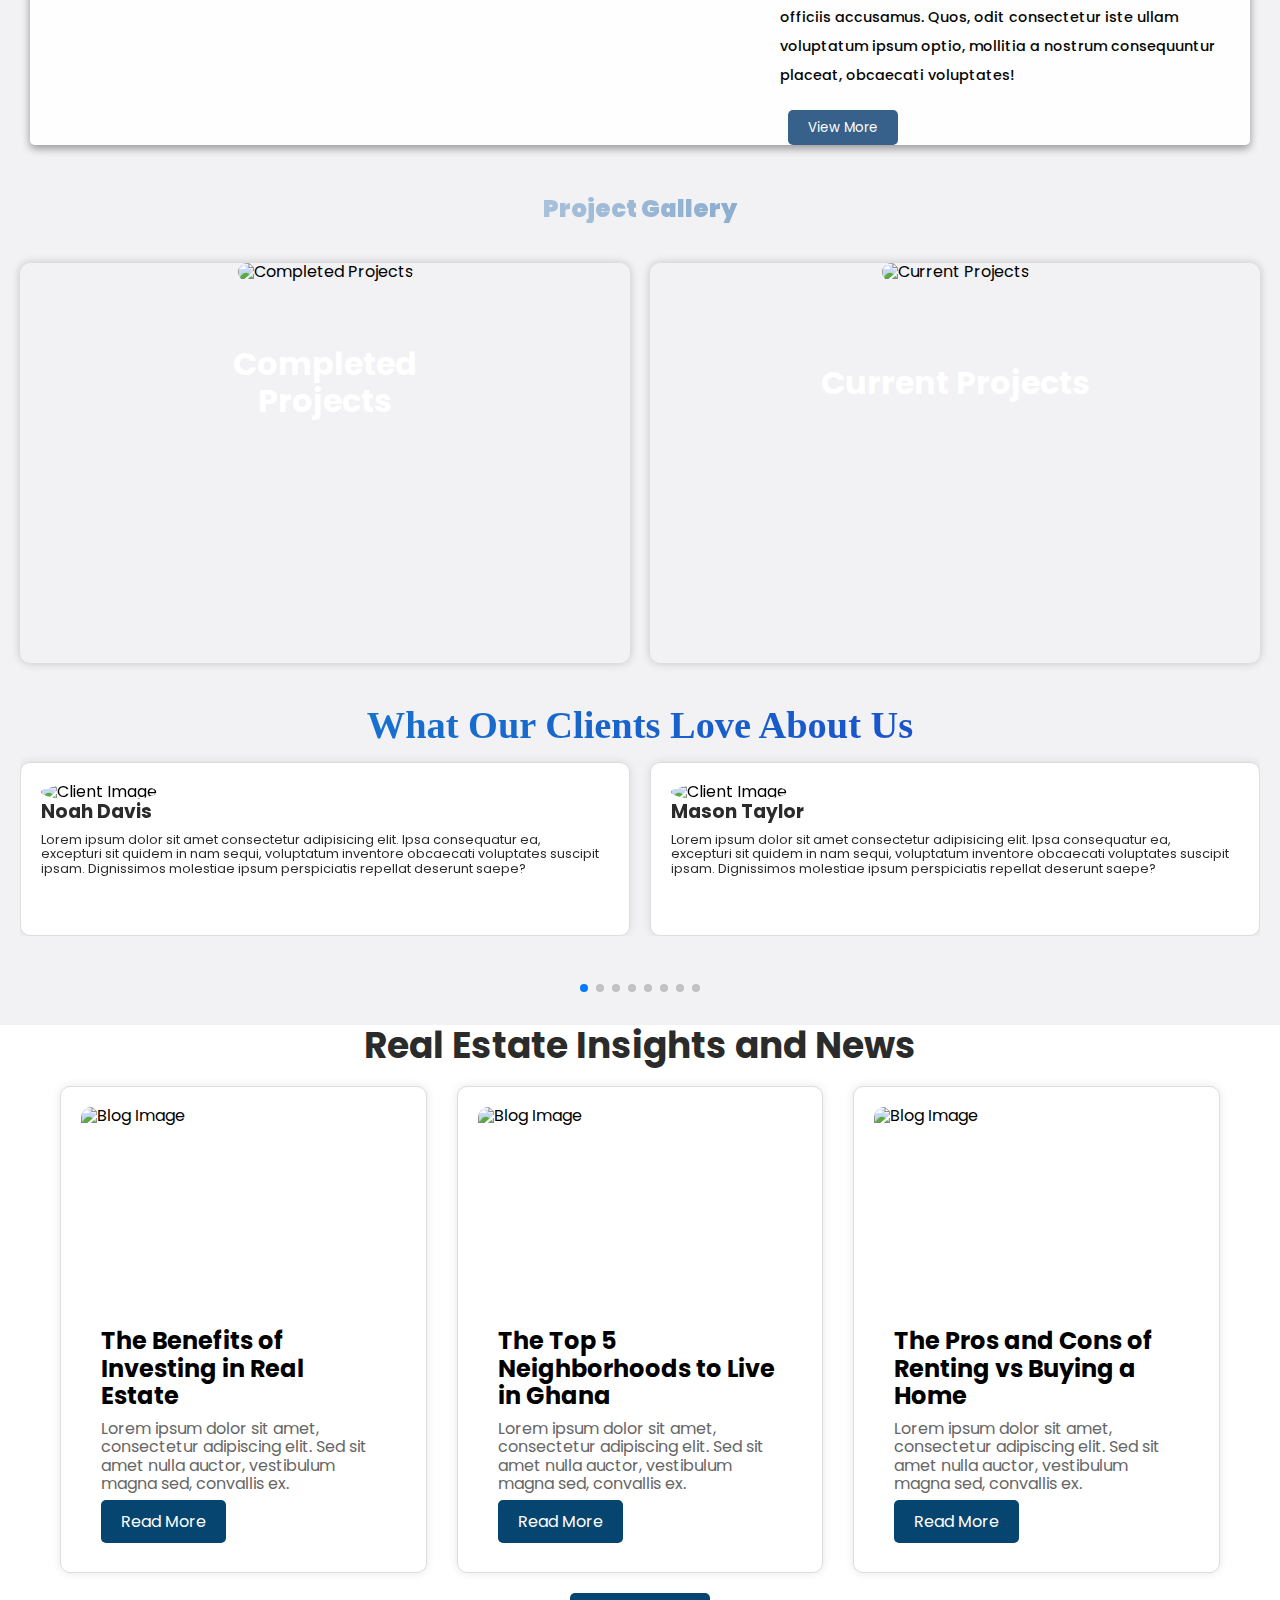
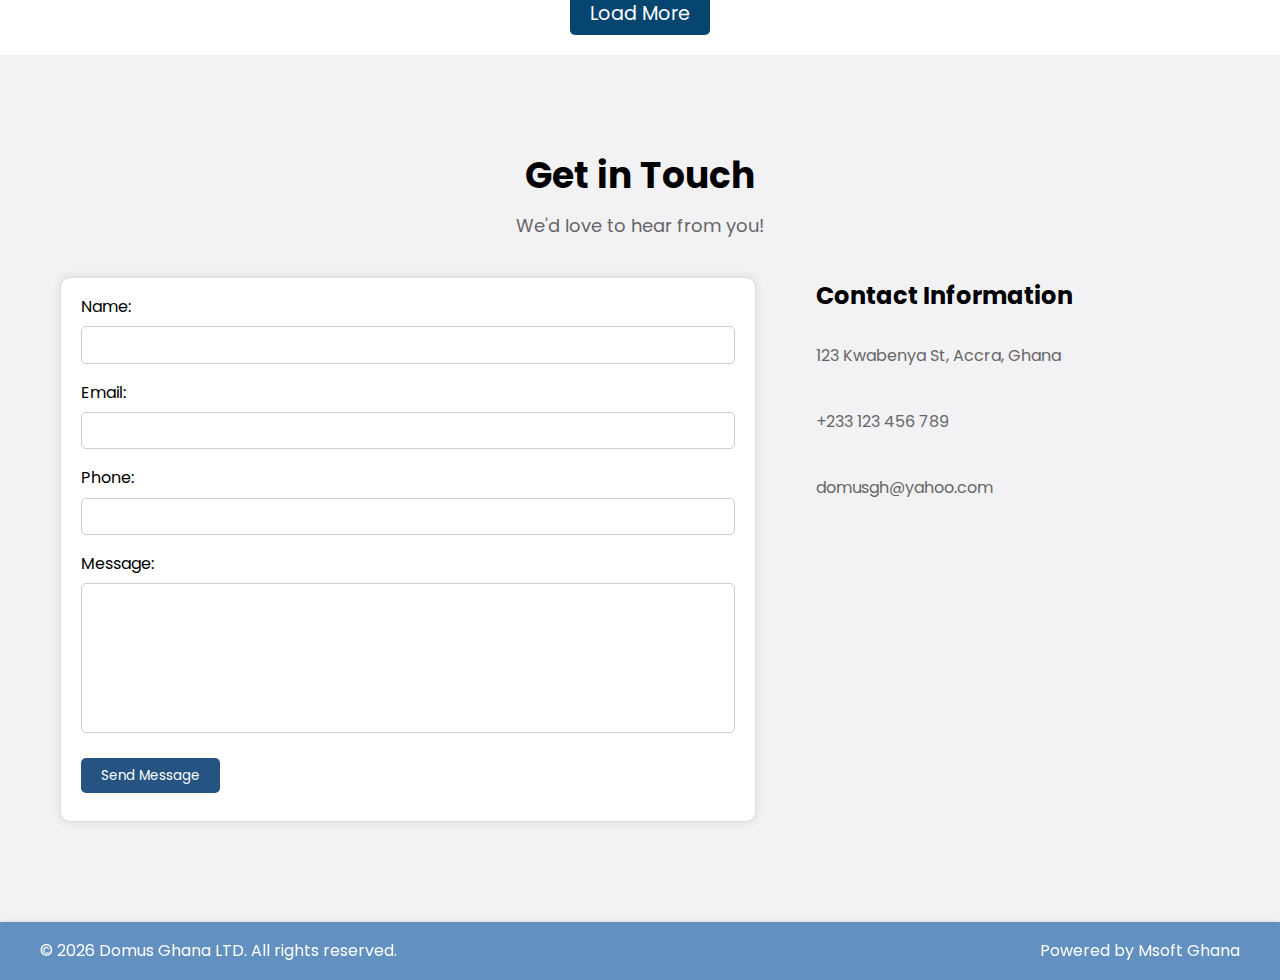
==== commit 1beee6b7: "update 1.4.2.4.3" ====
--- a/index.html
+++ b/index.html
@@ -87,7 +87,7 @@
           </button>
         </div>
       </li>
-      <li class='item' style="background-image: url('https://i.postimg.cc/htC8PrSM/pexels-pixabay-46160.jpg')">
+      <!-- <li class='item' style="background-image: url('https://i.postimg.cc/htC8PrSM/pexels-pixabay-46160.jpg')">
         <div class='content-1'>
           <h2 class='title'>"Buy A Land"</h2>
           <p class='description'> Family-friendly homes in a natural, wooded setting with a creek running through the
@@ -97,7 +97,7 @@
             <a href="#contact">Contact Us</a>
           </button>
         </div>
-      </li>
+      </li> -->
       <li class='item' style="background-image: url('https://i.postimg.cc/y8XCbnbT/img1-jpeg.jpg')">
         <div class='content-1'>
           <h2 class='title'>"Accommodation"</h2>
@@ -119,7 +119,7 @@
           </button>
         </div>
       </li>
-      <li class='item' style="background-image: url('https://i.postimg.cc/DfjqPJSL/bngl-5.jpg')">
+      <li class='item' style="background-image: url('https://i.postimg.cc/rFRYb6T5/img2.jpg')">
         <div class='content-1'>
           <h2 class='title-1'>"Completed Projects"</h2>
           <p class='description'>
@@ -131,7 +131,7 @@
           </button>
         </div>
       </li>
-      <li class='item'
+      <!-- <li class='item'
         style="background-image: url('https://i.postimg.cc/mDQSYp14/pexels-divinetechygirl-1181406.jpg')">
         <div class='content-1'>
           <h2 class='title'>"Bungalow"</h2>
@@ -141,7 +141,7 @@
             <a href="#contact">Contact Us</a>
           </button>
         </div>
-      </li>
+      </li> -->
     </ul>
     <nav class='nav'>
       <ion-icon class='btn--1 prev' name="arrow-back-outline"></ion-icon>
--- a/style.css
+++ b/style.css
@@ -557,6 +557,8 @@
   margin-left: 60px;
 }
 
+
+
 /* .card:nth-last-child(n + 5) {
   --x: calc(-50% + 90px);
   transform: translate(var(--x), -50%) scale(0.85);
@@ -649,7 +651,7 @@
 
 @media (max-width: 1050px) {
   .content {
-    padding-left: 60px;
+    padding-left: 60px; 
   }
 
   .content h4 {
@@ -866,7 +868,7 @@
 
 .partner-heading {
   font-family: "poppins";
-  font-size: clamp(1.3rem, 3.5vw, 5.5rem);
+  font-size: clamp(1rem, 3.2vw, 5rem);
   font-weight: 700;
   background: -webkit-linear-gradient(
     0deg,
@@ -896,9 +898,9 @@
 }
 
 .partner-icon {
-  font-size: 30px;
+  font-size: 25px;
   color: #337ab7;
-  margin: 15px;
+  margin-block: 10px;
 }
 
 .partner-icon:hover {
@@ -1075,7 +1077,7 @@
 .testimonial-content p {
   margin-bottom: 20px;
   margin-right: 10px;
-  font-size: 1rem;
+  font-size: .8rem;
   text-wrap: wrap;
 }
 
@@ -1624,7 +1626,7 @@
     margin-right: 30px;
   }
   .testimonial-content p {
-    font-size: 1rem;
+    font-size: .8rem;
   }
 }
 
@@ -1637,7 +1639,7 @@
     margin-right: 25px;
   }
   .testimonial-content p {
-    font-size: 1rem;
+    font-size: .7rem;
   }
 }
 
@@ -1652,7 +1654,7 @@
     margin-bottom: 20px;
   }
   .testimonial-content p {
-    font-size: 0.9rem;
+    font-size: 0.6rem;
   }
 }
 
@@ -1665,7 +1667,7 @@
     margin-bottom: 15px;
   }
   .testimonial-content p {
-    font-size: 0.8rem;
+    font-size: 0.7rem;
   }
 }
 
@@ -1677,15 +1679,15 @@
     max-width: 1400px;
   }
   .partner-slide {
-    margin: 15px;
+    margin: 14px;
   }
   .partner-icon {
-    font-size: 45px;
-    margin: 20px;
+    font-size: 30px;
+    margin-block: 18px;
   }
   .partner-icon img {
-    width: 100px;
-    border-radius: 10px;
+    width: 80px;
+    border-radius: 50%;
     box-shadow: 0 0 10px rgba(0, 0, 0, 0.2);
   }
 }
@@ -1699,11 +1701,11 @@
     margin: 15px;
   }
   .partner-icon {
-    font-size: 32px;
-    margin: 15px;
+    font-size: 25px;
+    margin: 13px;
   }
   .partner-icon img {
-    width: 95px;
+    width: 75px;
     border-radius: 10px;
     box-shadow: 0 0 10px rgba(0, 0, 0, 0.2);
   }
